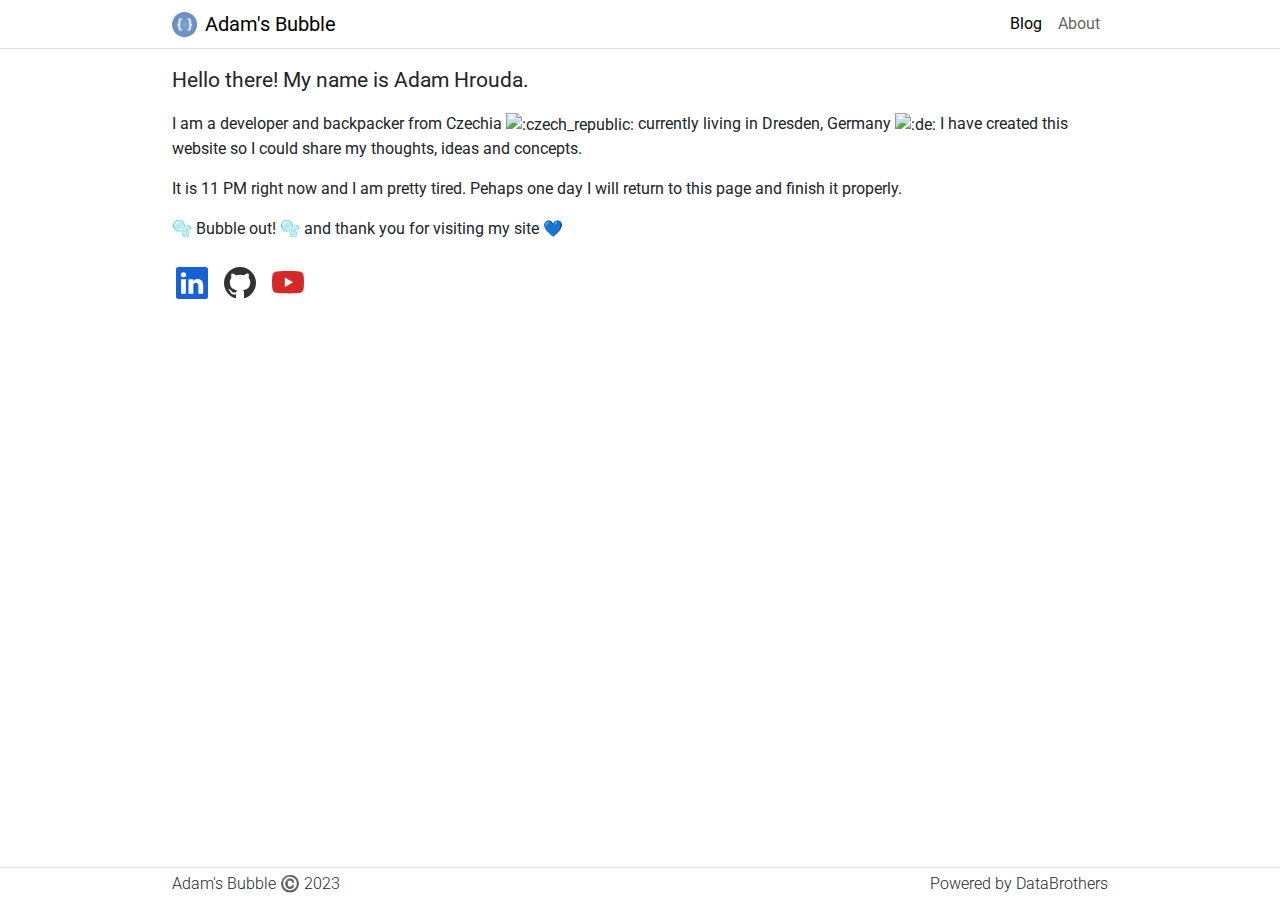
==== about/index.html @ ce734996 "publish" ====
<!DOCTYPE html>
<html lang="en-US" class="h-100">

<head>
    <meta name="viewport" content="width=device-width, initial-scale=1">
    <meta charset="utf-8">
    <title>Adam's Bubble - About</title>
    <link rel="stylesheet" href="/assets/css/main.css">
    <link rel="icon" type="image/x-icon" href="/assets/images/favicon.ico">
    <link type="application/atom+xml" rel="alternate" href="https://adamsbubble.com//feed.xml" title="Adam&apos;s Bubble" />
    <!-- Begin Jekyll SEO tag v2.8.0 -->
<title>About | Adam’s Bubble</title>
<meta name="generator" content="Jekyll v4.3.2" />
<meta property="og:title" content="About" />
<meta name="author" content="Adam Hrouda" />
<meta property="og:locale" content="en_US" />
<link rel="canonical" href="https://adamsbubble.com//about/" />
<meta property="og:url" content="https://adamsbubble.com//about/" />
<meta property="og:site_name" content="Adam’s Bubble" />
<meta property="og:type" content="website" />
<meta name="twitter:card" content="summary" />
<meta property="twitter:title" content="About" />
<script type="application/ld+json">
{"@context":"https://schema.org","@type":"WebSite","author":{"@type":"Person","name":"Adam Hrouda"},"headline":"About","name":"Adam’s Bubble","url":"https://adamsbubble.com//about/"}</script>
<!-- End Jekyll SEO tag -->

    
</head>

<body class="d-flex flex-column h-100"><header>
    <nav class="border-bottom border-1 navbar navbar-expand-sm">
        <div class="container">
            <a class="navbar-brand d-flex gap-2 align-items-center" href="/">
                <img src="/assets/images/logo.png" alt="Logo" width="25" height="25" class="d-inline-block rounded align-text-top">
                Adam's Bubble
            </a>
            <button class="navbar-toggler" type="button" data-bs-toggle="collapse" data-bs-target="#navbarSupportedContent" aria-controls="navbarSupportedContent" aria-expanded="false" aria-label="Toggle navigation">
                <span class="navbar-toggler-icon"></span>
            </button>
            <div class="collapse navbar-collapse" id="navbarSupportedContent">
                <ul class="navbar-nav ms-auto mb-2 mb-lg-0">
                    <li class="nav-item">
                        <a class="nav-link active" aria-current="page" href="/">Blog</a>
                    </li>
                    <li class="nav-item">
                        <a class="nav-link" href="/about">About</a>
                    </li>
                </ul>
            </div>
        </div>
    </nav>
</header><main class="container my-3 flex-shrink-0">
        <div class="">
    <p><span style="font-size: 1.3rem">Hello there! <br class="br-sm"> My name is Adam Hrouda. </span></p>

<p>I am a developer and backpacker from Czechia <img class="emoji" title=":czech_republic:" alt=":czech_republic:" src="https://github.githubassets.com/images/icons/emoji/unicode/1f1e8-1f1ff.png" height="20" width="20"> currently living in Dresden, Germany <img class="emoji" title=":de:" alt=":de:" src="https://github.githubassets.com/images/icons/emoji/unicode/1f1e9-1f1ea.png" height="20" width="20"> I have created this website so I could share my thoughts, ideas and concepts.</p>

<p>It is 11 PM right now and I am pretty tired. Pehaps one day I will return to this page and finish it properly.</p>

<p>🫧 Bubble out! 🫧 and thank you for visiting my site 💙</p>

</div>
<div class="d-flex flex-row mt-1 ms-1 gap-3">
    <a class="h1" style="color:  #1662d4;" href="https://www.linkedin.com/in/adam-hrouda-574140175">
    <svg xmlns="http://www.w3.org/2000/svg" width="32" height="32" fill="currentColor" class="bi bi-linkedin" viewbox="0 0 16 16">
        <path d="M0 1.146C0 .513.526 0 1.175 0h13.65C15.474 0 16 .513 16 1.146v13.708c0 .633-.526 1.146-1.175 1.146H1.175C.526 16 0 15.487 0 14.854V1.146zm4.943 12.248V6.169H2.542v7.225h2.401zm-1.2-8.212c.837 0 1.358-.554 1.358-1.248-.015-.709-.52-1.248-1.342-1.248-.822 0-1.359.54-1.359 1.248 0 .694.521 1.248 1.327 1.248h.016zm4.908 8.212V9.359c0-.216.016-.432.08-.586.173-.431.568-.878 1.232-.878.869 0 1.216.662 1.216 1.634v3.865h2.401V9.25c0-2.22-1.184-3.252-2.764-3.252-1.274 0-1.845.7-2.165 1.193v.025h-.016a5.54 5.54 0 0 1 .016-.025V6.169h-2.4c.03.678 0 7.225 0 7.225h2.4z"></path>
    </svg>
</a>


    <a class="h1" style="color:  #333333;" href="https://github.com/hroudaadam">
    <svg xmlns="http://www.w3.org/2000/svg" width="32" height="32" fill="currentColor" class="bi bi-github" viewbox="0 0 16 16">
        <path d="M8 0C3.58 0 0 3.58 0 8c0 3.54 2.29 6.53 5.47 7.59.4.07.55-.17.55-.38 0-.19-.01-.82-.01-1.49-2.01.37-2.53-.49-2.69-.94-.09-.23-.48-.94-.82-1.13-.28-.15-.68-.52-.01-.53.63-.01 1.08.58 1.23.82.72 1.21 1.87.87 2.33.66.07-.52.28-.87.51-1.07-1.78-.2-3.64-.89-3.64-3.95 0-.87.31-1.59.82-2.15-.08-.2-.36-1.02.08-2.12 0 0 .67-.21 2.2.82.64-.18 1.32-.27 2-.27.68 0 1.36.09 2 .27 1.53-1.04 2.2-.82 2.2-.82.44 1.1.16 1.92.08 2.12.51.56.82 1.27.82 2.15 0 3.07-1.87 3.75-3.65 3.95.29.25.54.73.54 1.48 0 1.07-.01 1.93-.01 2.2 0 .21.15.46.55.38A8.012 8.012 0 0 0 16 8c0-4.42-3.58-8-8-8z"></path>
      </svg>
</a>


    <a class="h1" style="color:  #d52929;" href="https://www.youtube.com/channel/UCt7ncWbd8TmBQM3YzZuccQA">
    <svg xmlns="http://www.w3.org/2000/svg" width="32" height="32" fill="currentColor" class="bi bi-youtube" viewbox="0 0 16 16">
        <path d="M8.051 1.999h.089c.822.003 4.987.033 6.11.335a2.01 2.01 0 0 1 1.415 1.42c.101.38.172.883.22 1.402l.01.104.022.26.008.104c.065.914.073 1.77.074 1.957v.075c-.001.194-.01 1.108-.082 2.06l-.008.105-.009.104c-.05.572-.124 1.14-.235 1.558a2.007 2.007 0 0 1-1.415 1.42c-1.16.312-5.569.334-6.18.335h-.142c-.309 0-1.587-.006-2.927-.052l-.17-.006-.087-.004-.171-.007-.171-.007c-1.11-.049-2.167-.128-2.654-.26a2.007 2.007 0 0 1-1.415-1.419c-.111-.417-.185-.986-.235-1.558L.09 9.82l-.008-.104A31.4 31.4 0 0 1 0 7.68v-.123c.002-.215.01-.958.064-1.778l.007-.103.003-.052.008-.104.022-.26.01-.104c.048-.519.119-1.023.22-1.402a2.007 2.007 0 0 1 1.415-1.42c.487-.13 1.544-.21 2.654-.26l.17-.007.172-.006.086-.003.171-.007A99.788 99.788 0 0 1 7.858 2h.193zM6.4 5.209v4.818l4.157-2.408L6.4 5.209z"></path>
      </svg>
</a>


</div>
    </main><footer class="border-top border-1 footer mt-auto py-1">
    <div class="container d-flex justify-content-between">
        <span class="fw-light">Adam's Bubble ©️ 2023</span>
        <a href="https://www.databrothers.cz/" class="fw-light text-decoration-none text-reset">
            Powered by DataBrothers
        </a>
    </div>
</footer><script src="/assets/js/bootstrap.bundle.min.js"></script>
</body>
</html>
---- assets/css/main.css ----
@charset "UTF-8";
/* Custom Variables */
/* $primary: red;  change Bootstrap 5 primary color to red */
@import url("https://fonts.googleapis.com/css2?family=Roboto&display=swap");
.highlight pre {
  padding: 0.25rem 0.5rem;
  background-color: rgba(0, 0, 0, 0.0352941176);
}

.highlight .hll {
  background-color: #ffffcc;
}

.highlight .c {
  color: #008000;
} /* Comment */
.highlight .err {
  border: 1px solid #FF0000;
} /* Error */
.highlight .k {
  color: #0000ff;
} /* Keyword */
.highlight .cm {
  color: #008000;
} /* Comment.Multiline */
.highlight .cp {
  color: #0000ff;
} /* Comment.Preproc */
.highlight .c1 {
  color: #008000;
} /* Comment.Single */
.highlight .cs {
  color: #008000;
} /* Comment.Special */
.highlight .ge {
  font-style: italic;
} /* Generic.Emph */
.highlight .gh {
  font-weight: bold;
} /* Generic.Heading */
.highlight .gp {
  font-weight: bold;
} /* Generic.Prompt */
.highlight .gs {
  font-weight: bold;
} /* Generic.Strong */
.highlight .gu {
  font-weight: bold;
} /* Generic.Subheading */
.highlight .kc {
  color: #0000ff;
} /* Keyword.Constant */
.highlight .kd {
  color: #0000ff;
} /* Keyword.Declaration */
.highlight .kn {
  color: #0000ff;
} /* Keyword.Namespace */
.highlight .kp {
  color: #0000ff;
} /* Keyword.Pseudo */
.highlight .kr {
  color: #0000ff;
} /* Keyword.Reserved */
.highlight .kt {
  color: #2b91af;
} /* Keyword.Type */
.highlight .s {
  color: #a31515;
} /* Literal.String */
.highlight .nc {
  color: #4f56b3;
} /* Name.Class */
.highlight .ow {
  color: #0000ff;
} /* Operator.Word */
.highlight .sb {
  color: #a31515;
} /* Literal.String.Backtick */
.highlight .sc {
  color: #a31515;
} /* Literal.String.Char */
.highlight .sd {
  color: #a31515;
} /* Literal.String.Doc */
.highlight .s2 {
  color: #a31515;
} /* Literal.String.Double */
.highlight .se {
  color: #a31515;
} /* Literal.String.Escape */
.highlight .sh {
  color: #a31515;
} /* Literal.String.Heredoc */
.highlight .si {
  color: #a31515;
} /* Literal.String.Interpol */
.highlight .sx {
  color: #a31515;
} /* Literal.String.Other */
.highlight .sr {
  color: #a31515;
} /* Literal.String.Regex */
.highlight .s1 {
  color: #a31515;
} /* Literal.String.Single */
.highlight .ss {
  color: #a31515;
} /* Literal.String.Symbol */
.highlighter-rouge {
  color: #4f56b3;
  font-size: 1rem;
}

/*!
 * Bootstrap  v5.3.1 (https://getbootstrap.com/)
 * Copyright 2011-2023 The Bootstrap Authors
 * Licensed under MIT (https://github.com/twbs/bootstrap/blob/main/LICENSE)
 */
:root,
[data-bs-theme=light] {
  --bs-blue: #0d6efd;
  --bs-indigo: #6610f2;
  --bs-purple: #6f42c1;
  --bs-pink: #d63384;
  --bs-red: #dc3545;
  --bs-orange: #fd7e14;
  --bs-yellow: #ffc107;
  --bs-green: #198754;
  --bs-teal: #20c997;
  --bs-cyan: #0dcaf0;
  --bs-black: #000;
  --bs-white: #fff;
  --bs-gray: #6c757d;
  --bs-gray-dark: #343a40;
  --bs-gray-100: #f8f9fa;
  --bs-gray-200: #e9ecef;
  --bs-gray-300: #dee2e6;
  --bs-gray-400: #ced4da;
  --bs-gray-500: #adb5bd;
  --bs-gray-600: #6c757d;
  --bs-gray-700: #495057;
  --bs-gray-800: #343a40;
  --bs-gray-900: #212529;
  --bs-primary: #0d6efd;
  --bs-secondary: #6c757d;
  --bs-success: #198754;
  --bs-info: #0dcaf0;
  --bs-warning: #ffc107;
  --bs-danger: #dc3545;
  --bs-light: #f8f9fa;
  --bs-dark: #212529;
  --bs-primary-rgb: 13, 110, 253;
  --bs-secondary-rgb: 108, 117, 125;
  --bs-success-rgb: 25, 135, 84;
  --bs-info-rgb: 13, 202, 240;
  --bs-warning-rgb: 255, 193, 7;
  --bs-danger-rgb: 220, 53, 69;
  --bs-light-rgb: 248, 249, 250;
  --bs-dark-rgb: 33, 37, 41;
  --bs-primary-text-emphasis: #052c65;
  --bs-secondary-text-emphasis: #2b2f32;
  --bs-success-text-emphasis: #0a3622;
  --bs-info-text-emphasis: #055160;
  --bs-warning-text-emphasis: #664d03;
  --bs-danger-text-emphasis: #58151c;
  --bs-light-text-emphasis: #495057;
  --bs-dark-text-emphasis: #495057;
  --bs-primary-bg-subtle: #cfe2ff;
  --bs-secondary-bg-subtle: #e2e3e5;
  --bs-success-bg-subtle: #d1e7dd;
  --bs-info-bg-subtle: #cff4fc;
  --bs-warning-bg-subtle: #fff3cd;
  --bs-danger-bg-subtle: #f8d7da;
  --bs-light-bg-subtle: #fcfcfd;
  --bs-dark-bg-subtle: #ced4da;
  --bs-primary-border-subtle: #9ec5fe;
  --bs-secondary-border-subtle: #c4c8cb;
  --bs-success-border-subtle: #a3cfbb;
  --bs-info-border-subtle: #9eeaf9;
  --bs-warning-border-subtle: #ffe69c;
  --bs-danger-border-subtle: #f1aeb5;
  --bs-light-border-subtle: #e9ecef;
  --bs-dark-border-subtle: #adb5bd;
  --bs-white-rgb: 255, 255, 255;
  --bs-black-rgb: 0, 0, 0;
  --bs-font-sans-serif: system-ui, -apple-system, "Segoe UI", Roboto, "Helvetica Neue", "Noto Sans", "Liberation Sans", Arial, sans-serif, "Apple Color Emoji", "Segoe UI Emoji", "Segoe UI Symbol", "Noto Color Emoji";
  --bs-font-monospace: SFMono-Regular, Menlo, Monaco, Consolas, "Liberation Mono", "Courier New", monospace;
  --bs-gradient: linear-gradient(180deg, rgba(255, 255, 255, 0.15), rgba(255, 255, 255, 0));
  --bs-body-font-family: "Roboto", sans-serif;
  --bs-body-font-size: 1rem;
  --bs-body-font-weight: 400;
  --bs-body-line-height: 1.5;
  --bs-body-color: #212529;
  --bs-body-color-rgb: 33, 37, 41;
  --bs-body-bg: #fff;
  --bs-body-bg-rgb: 255, 255, 255;
  --bs-emphasis-color: #000;
  --bs-emphasis-color-rgb: 0, 0, 0;
  --bs-secondary-color: rgba(33, 37, 41, 0.75);
  --bs-secondary-color-rgb: 33, 37, 41;
  --bs-secondary-bg: #e9ecef;
  --bs-secondary-bg-rgb: 233, 236, 239;
  --bs-tertiary-color: rgba(33, 37, 41, 0.5);
  --bs-tertiary-color-rgb: 33, 37, 41;
  --bs-tertiary-bg: #f8f9fa;
  --bs-tertiary-bg-rgb: 248, 249, 250;
  --bs-heading-color: inherit;
  --bs-link-color: #0d6efd;
  --bs-link-color-rgb: 13, 110, 253;
  --bs-link-decoration: underline;
  --bs-link-hover-color: #0a58ca;
  --bs-link-hover-color-rgb: 10, 88, 202;
  --bs-code-color: #d63384;
  --bs-highlight-bg: #fff3cd;
  --bs-border-width: 1px;
  --bs-border-style: solid;
  --bs-border-color: #dee2e6;
  --bs-border-color-translucent: rgba(0, 0, 0, 0.175);
  --bs-border-radius: 0.375rem;
  --bs-border-radius-sm: 0.25rem;
  --bs-border-radius-lg: 0.5rem;
  --bs-border-radius-xl: 1rem;
  --bs-border-radius-xxl: 2rem;
  --bs-border-radius-2xl: var(--bs-border-radius-xxl);
  --bs-border-radius-pill: 50rem;
  --bs-box-shadow: 0 0.5rem 1rem rgba(0, 0, 0, 0.15);
  --bs-box-shadow-sm: 0 0.125rem 0.25rem rgba(0, 0, 0, 0.075);
  --bs-box-shadow-lg: 0 1rem 3rem rgba(0, 0, 0, 0.175);
  --bs-box-shadow-inset: inset 0 1px 2px rgba(0, 0, 0, 0.075);
  --bs-focus-ring-width: 0.25rem;
  --bs-focus-ring-opacity: 0.25;
  --bs-focus-ring-color: rgba(13, 110, 253, 0.25);
  --bs-form-valid-color: #198754;
  --bs-form-valid-border-color: #198754;
  --bs-form-invalid-color: #dc3545;
  --bs-form-invalid-border-color: #dc3545;
}

[data-bs-theme=dark] {
  color-scheme: dark;
  --bs-body-color: #dee2e6;
  --bs-body-color-rgb: 222, 226, 230;
  --bs-body-bg: #212529;
  --bs-body-bg-rgb: 33, 37, 41;
  --bs-emphasis-color: #fff;
  --bs-emphasis-color-rgb: 255, 255, 255;
  --bs-secondary-color: rgba(222, 226, 230, 0.75);
  --bs-secondary-color-rgb: 222, 226, 230;
  --bs-secondary-bg: #343a40;
  --bs-secondary-bg-rgb: 52, 58, 64;
  --bs-tertiary-color: rgba(222, 226, 230, 0.5);
  --bs-tertiary-color-rgb: 222, 226, 230;
  --bs-tertiary-bg: #2b3035;
  --bs-tertiary-bg-rgb: 43, 48, 53;
  --bs-primary-text-emphasis: #6ea8fe;
  --bs-secondary-text-emphasis: #a7acb1;
  --bs-success-text-emphasis: #75b798;
  --bs-info-text-emphasis: #6edff6;
  --bs-warning-text-emphasis: #ffda6a;
  --bs-danger-text-emphasis: #ea868f;
  --bs-light-text-emphasis: #f8f9fa;
  --bs-dark-text-emphasis: #dee2e6;
  --bs-primary-bg-subtle: #031633;
  --bs-secondary-bg-subtle: #161719;
  --bs-success-bg-subtle: #051b11;
  --bs-info-bg-subtle: #032830;
  --bs-warning-bg-subtle: #332701;
  --bs-danger-bg-subtle: #2c0b0e;
  --bs-light-bg-subtle: #343a40;
  --bs-dark-bg-subtle: #1a1d20;
  --bs-primary-border-subtle: #084298;
  --bs-secondary-border-subtle: #41464b;
  --bs-success-border-subtle: #0f5132;
  --bs-info-border-subtle: #087990;
  --bs-warning-border-subtle: #997404;
  --bs-danger-border-subtle: #842029;
  --bs-light-border-subtle: #495057;
  --bs-dark-border-subtle: #343a40;
  --bs-heading-color: inherit;
  --bs-link-color: #6ea8fe;
  --bs-link-hover-color: #8bb9fe;
  --bs-link-color-rgb: 110, 168, 254;
  --bs-link-hover-color-rgb: 139, 185, 254;
  --bs-code-color: #e685b5;
  --bs-border-color: #495057;
  --bs-border-color-translucent: rgba(255, 255, 255, 0.15);
  --bs-form-valid-color: #75b798;
  --bs-form-valid-border-color: #75b798;
  --bs-form-invalid-color: #ea868f;
  --bs-form-invalid-border-color: #ea868f;
}

*,
*::before,
*::after {
  box-sizing: border-box;
}

@media (prefers-reduced-motion: no-preference) {
  :root {
    scroll-behavior: smooth;
  }
}

body {
  margin: 0;
  font-family: var(--bs-body-font-family);
  font-size: var(--bs-body-font-size);
  font-weight: var(--bs-body-font-weight);
  line-height: var(--bs-body-line-height);
  color: var(--bs-body-color);
  text-align: var(--bs-body-text-align);
  background-color: var(--bs-body-bg);
  -webkit-text-size-adjust: 100%;
  -webkit-tap-highlight-color: rgba(0, 0, 0, 0);
}

hr {
  margin: 1rem 0;
  color: inherit;
  border: 0;
  border-top: var(--bs-border-width) solid;
  opacity: 0.25;
}

h6, .h6, h5, .h5, h4, .h4, h3, .h3, h2, .h2, h1, .h1 {
  margin-top: 0;
  margin-bottom: 0.5rem;
  font-weight: 500;
  line-height: 1.2;
  color: var(--bs-heading-color);
}

h1, .h1 {
  font-size: calc(1.375rem + 1.5vw);
}
@media (min-width: 1200px) {
  h1, .h1 {
    font-size: 2.5rem;
  }
}

h2, .h2 {
  font-size: calc(1.325rem + 0.9vw);
}
@media (min-width: 1200px) {
  h2, .h2 {
    font-size: 2rem;
  }
}

h3, .h3 {
  font-size: calc(1.3rem + 0.6vw);
}
@media (min-width: 1200px) {
  h3, .h3 {
    font-size: 1.75rem;
  }
}

h4, .h4 {
  font-size: calc(1.275rem + 0.3vw);
}
@media (min-width: 1200px) {
  h4, .h4 {
    font-size: 1.5rem;
  }
}

h5, .h5 {
  font-size: 1.25rem;
}

h6, .h6 {
  font-size: 1rem;
}

p {
  margin-top: 0;
  margin-bottom: 1rem;
}

abbr[title] {
  text-decoration: underline dotted;
  cursor: help;
  text-decoration-skip-ink: none;
}

address {
  margin-bottom: 1rem;
  font-style: normal;
  line-height: inherit;
}

ol,
ul {
  padding-left: 2rem;
}

ol,
ul,
dl {
  margin-top: 0;
  margin-bottom: 1rem;
}

ol ol,
ul ul,
ol ul,
ul ol {
  margin-bottom: 0;
}

dt {
  font-weight: 700;
}

dd {
  margin-bottom: 0.5rem;
  margin-left: 0;
}

blockquote {
  margin: 0 0 1rem;
}

b,
strong {
  font-weight: bolder;
}

small, .small {
  font-size: 0.875em;
}

mark, .mark {
  padding: 0.1875em;
  background-color: var(--bs-highlight-bg);
}

sub,
sup {
  position: relative;
  font-size: 0.75em;
  line-height: 0;
  vertical-align: baseline;
}

sub {
  bottom: -0.25em;
}

sup {
  top: -0.5em;
}

a {
  color: rgba(var(--bs-link-color-rgb), var(--bs-link-opacity, 1));
  text-decoration: underline;
}
a:hover {
  --bs-link-color-rgb: var(--bs-link-hover-color-rgb);
}

a:not([href]):not([class]), a:not([href]):not([class]):hover {
  color: inherit;
  text-decoration: none;
}

pre,
code,
kbd,
samp {
  font-family: var(--bs-font-monospace);
  font-size: 1em;
}

pre {
  display: block;
  margin-top: 0;
  margin-bottom: 1rem;
  overflow: auto;
  font-size: 0.875em;
}
pre code {
  font-size: inherit;
  color: inherit;
  word-break: normal;
}

code {
  font-size: 0.875em;
  color: var(--bs-code-color);
  word-wrap: break-word;
}
a > code {
  color: inherit;
}

kbd {
  padding: 0.1875rem 0.375rem;
  font-size: 0.875em;
  color: var(--bs-body-bg);
  background-color: var(--bs-body-color);
  border-radius: 0.25rem;
}
kbd kbd {
  padding: 0;
  font-size: 1em;
}

figure {
  margin: 0 0 1rem;
}

img,
svg {
  vertical-align: middle;
}

table {
  caption-side: bottom;
  border-collapse: collapse;
}

caption {
  padding-top: 0.5rem;
  padding-bottom: 0.5rem;
  color: var(--bs-secondary-color);
  text-align: left;
}

th {
  text-align: inherit;
  text-align: -webkit-match-parent;
}

thead,
tbody,
tfoot,
tr,
td,
th {
  border-color: inherit;
  border-style: solid;
  border-width: 0;
}

label {
  display: inline-block;
}

button {
  border-radius: 0;
}

button:focus:not(:focus-visible) {
  outline: 0;
}

input,
button,
select,
optgroup,
textarea {
  margin: 0;
  font-family: inherit;
  font-size: inherit;
  line-height: inherit;
}

button,
select {
  text-transform: none;
}

[role=button] {
  cursor: pointer;
}

select {
  word-wrap: normal;
}
select:disabled {
  opacity: 1;
}

[list]:not([type=date]):not([type=datetime-local]):not([type=month]):not([type=week]):not([type=time])::-webkit-calendar-picker-indicator {
  display: none !important;
}

button,
[type=button],
[type=reset],
[type=submit] {
  -webkit-appearance: button;
}
button:not(:disabled),
[type=button]:not(:disabled),
[type=reset]:not(:disabled),
[type=submit]:not(:disabled) {
  cursor: pointer;
}

::-moz-focus-inner {
  padding: 0;
  border-style: none;
}

textarea {
  resize: vertical;
}

fieldset {
  min-width: 0;
  padding: 0;
  margin: 0;
  border: 0;
}

legend {
  float: left;
  width: 100%;
  padding: 0;
  margin-bottom: 0.5rem;
  font-size: calc(1.275rem + 0.3vw);
  line-height: inherit;
}
@media (min-width: 1200px) {
  legend {
    font-size: 1.5rem;
  }
}
legend + * {
  clear: left;
}

::-webkit-datetime-edit-fields-wrapper,
::-webkit-datetime-edit-text,
::-webkit-datetime-edit-minute,
::-webkit-datetime-edit-hour-field,
::-webkit-datetime-edit-day-field,
::-webkit-datetime-edit-month-field,
::-webkit-datetime-edit-year-field {
  padding: 0;
}

::-webkit-inner-spin-button {
  height: auto;
}

[type=search] {
  -webkit-appearance: textfield;
  outline-offset: -2px;
}

/* rtl:raw:
[type="tel"],
[type="url"],
[type="email"],
[type="number"] {
  direction: ltr;
}
*/
::-webkit-search-decoration {
  -webkit-appearance: none;
}

::-webkit-color-swatch-wrapper {
  padding: 0;
}

::file-selector-button {
  font: inherit;
  -webkit-appearance: button;
}

output {
  display: inline-block;
}

iframe {
  border: 0;
}

summary {
  display: list-item;
  cursor: pointer;
}

progress {
  vertical-align: baseline;
}

[hidden] {
  display: none !important;
}

.lead {
  font-size: 1.25rem;
  font-weight: 300;
}

.display-1 {
  font-size: calc(1.625rem + 4.5vw);
  font-weight: 300;
  line-height: 1.2;
}
@media (min-width: 1200px) {
  .display-1 {
    font-size: 5rem;
  }
}

.display-2 {
  font-size: calc(1.575rem + 3.9vw);
  font-weight: 300;
  line-height: 1.2;
}
@media (min-width: 1200px) {
  .display-2 {
    font-size: 4.5rem;
  }
}

.display-3 {
  font-size: calc(1.525rem + 3.3vw);
  font-weight: 300;
  line-height: 1.2;
}
@media (min-width: 1200px) {
  .display-3 {
    font-size: 4rem;
  }
}

.display-4 {
  font-size: calc(1.475rem + 2.7vw);
  font-weight: 300;
  line-height: 1.2;
}
@media (min-width: 1200px) {
  .display-4 {
    font-size: 3.5rem;
  }
}

.display-5 {
  font-size: calc(1.425rem + 2.1vw);
  font-weight: 300;
  line-height: 1.2;
}
@media (min-width: 1200px) {
  .display-5 {
    font-size: 3rem;
  }
}

.display-6 {
  font-size: calc(1.375rem + 1.5vw);
  font-weight: 300;
  line-height: 1.2;
}
@media (min-width: 1200px) {
  .display-6 {
    font-size: 2.5rem;
  }
}

.list-unstyled {
  padding-left: 0;
  list-style: none;
}

.list-inline {
  padding-left: 0;
  list-style: none;
}

.list-inline-item {
  display: inline-block;
}
.list-inline-item:not(:last-child) {
  margin-right: 0.5rem;
}

.initialism {
  font-size: 0.875em;
  text-transform: uppercase;
}

.blockquote {
  margin-bottom: 1rem;
  font-size: 1.25rem;
}
.blockquote > :last-child {
  margin-bottom: 0;
}

.blockquote-footer {
  margin-top: -1rem;
  margin-bottom: 1rem;
  font-size: 0.875em;
  color: #6c757d;
}
.blockquote-footer::before {
  content: "— ";
}

.img-fluid {
  max-width: 100%;
  height: auto;
}

.img-thumbnail {
  padding: 0.25rem;
  background-color: var(--bs-body-bg);
  border: var(--bs-border-width) solid var(--bs-border-color);
  border-radius: var(--bs-border-radius);
  max-width: 100%;
  height: auto;
}

.figure {
  display: inline-block;
}

.figure-img {
  margin-bottom: 0.5rem;
  line-height: 1;
}

.figure-caption {
  font-size: 0.875em;
  color: var(--bs-secondary-color);
}

.container,
.container-fluid,
.container-lg,
.container-md,
.container-sm {
  --bs-gutter-x: 1.5rem;
  --bs-gutter-y: 0;
  width: 100%;
  padding-right: calc(var(--bs-gutter-x) * 0.5);
  padding-left: calc(var(--bs-gutter-x) * 0.5);
  margin-right: auto;
  margin-left: auto;
}

@media (min-width: 576px) {
  .container-sm, .container {
    max-width: 540px;
  }
}
@media (min-width: 768px) {
  .container-md, .container-sm, .container {
    max-width: 720px;
  }
}
@media (min-width: 992px) {
  .container-lg, .container-md, .container-sm, .container {
    max-width: 960px;
  }
}
:root {
  --bs-breakpoint-xs: 0;
  --bs-breakpoint-sm: 576px;
  --bs-breakpoint-md: 768px;
  --bs-breakpoint-lg: 992px;
  --bs-breakpoint-xl: 1200px;
  --bs-breakpoint-xxl: 1400px;
}

.row {
  --bs-gutter-x: 1.5rem;
  --bs-gutter-y: 0;
  display: flex;
  flex-wrap: wrap;
  margin-top: calc(-1 * var(--bs-gutter-y));
  margin-right: calc(-0.5 * var(--bs-gutter-x));
  margin-left: calc(-0.5 * var(--bs-gutter-x));
}
.row > * {
  flex-shrink: 0;
  width: 100%;
  max-width: 100%;
  padding-right: calc(var(--bs-gutter-x) * 0.5);
  padding-left: calc(var(--bs-gutter-x) * 0.5);
  margin-top: var(--bs-gutter-y);
}

.col {
  flex: 1 0 0%;
}

.row-cols-auto > * {
  flex: 0 0 auto;
  width: auto;
}

.row-cols-1 > * {
  flex: 0 0 auto;
  width: 100%;
}

.row-cols-2 > * {
  flex: 0 0 auto;
  width: 50%;
}

.row-cols-3 > * {
  flex: 0 0 auto;
  width: 33.3333333333%;
}

.row-cols-4 > * {
  flex: 0 0 auto;
  width: 25%;
}

.row-cols-5 > * {
  flex: 0 0 auto;
  width: 20%;
}

.row-cols-6 > * {
  flex: 0 0 auto;
  width: 16.6666666667%;
}

.col-auto {
  flex: 0 0 auto;
  width: auto;
}

.col-1 {
  flex: 0 0 auto;
  width: 8.33333333%;
}

.col-2 {
  flex: 0 0 auto;
  width: 16.66666667%;
}

.col-3 {
  flex: 0 0 auto;
  width: 25%;
}

.col-4 {
  flex: 0 0 auto;
  width: 33.33333333%;
}

.col-5 {
  flex: 0 0 auto;
  width: 41.66666667%;
}

.col-6 {
  flex: 0 0 auto;
  width: 50%;
}

.col-7 {
  flex: 0 0 auto;
  width: 58.33333333%;
}

.col-8 {
  flex: 0 0 auto;
  width: 66.66666667%;
}

.col-9 {
  flex: 0 0 auto;
  width: 75%;
}

.col-10 {
  flex: 0 0 auto;
  width: 83.33333333%;
}

.col-11 {
  flex: 0 0 auto;
  width: 91.66666667%;
}

.col-12 {
  flex: 0 0 auto;
  width: 100%;
}

.offset-1 {
  margin-left: 8.33333333%;
}

.offset-2 {
  margin-left: 16.66666667%;
}

.offset-3 {
  margin-left: 25%;
}

.offset-4 {
  margin-left: 33.33333333%;
}

.offset-5 {
  margin-left: 41.66666667%;
}

.offset-6 {
  margin-left: 50%;
}

.offset-7 {
  margin-left: 58.33333333%;
}

.offset-8 {
  margin-left: 66.66666667%;
}

.offset-9 {
  margin-left: 75%;
}

.offset-10 {
  margin-left: 83.33333333%;
}

.offset-11 {
  margin-left: 91.66666667%;
}

.g-0,
.gx-0 {
  --bs-gutter-x: 0;
}

.g-0,
.gy-0 {
  --bs-gutter-y: 0;
}

.g-1,
.gx-1 {
  --bs-gutter-x: 0.25rem;
}

.g-1,
.gy-1 {
  --bs-gutter-y: 0.25rem;
}

.g-2,
.gx-2 {
  --bs-gutter-x: 0.5rem;
}

.g-2,
.gy-2 {
  --bs-gutter-y: 0.5rem;
}

.g-3,
.gx-3 {
  --bs-gutter-x: 1rem;
}

.g-3,
.gy-3 {
  --bs-gutter-y: 1rem;
}

.g-4,
.gx-4 {
  --bs-gutter-x: 1.5rem;
}

.g-4,
.gy-4 {
  --bs-gutter-y: 1.5rem;
}

.g-5,
.gx-5 {
  --bs-gutter-x: 3rem;
}

.g-5,
.gy-5 {
  --bs-gutter-y: 3rem;
}

@media (min-width: 576px) {
  .col-sm {
    flex: 1 0 0%;
  }
  .row-cols-sm-auto > * {
    flex: 0 0 auto;
    width: auto;
  }
  .row-cols-sm-1 > * {
    flex: 0 0 auto;
    width: 100%;
  }
  .row-cols-sm-2 > * {
    flex: 0 0 auto;
    width: 50%;
  }
  .row-cols-sm-3 > * {
    flex: 0 0 auto;
    width: 33.3333333333%;
  }
  .row-cols-sm-4 > * {
    flex: 0 0 auto;
    width: 25%;
  }
  .row-cols-sm-5 > * {
    flex: 0 0 auto;
    width: 20%;
  }
  .row-cols-sm-6 > * {
    flex: 0 0 auto;
    width: 16.6666666667%;
  }
  .col-sm-auto {
    flex: 0 0 auto;
    width: auto;
  }
  .col-sm-1 {
    flex: 0 0 auto;
    width: 8.33333333%;
  }
  .col-sm-2 {
    flex: 0 0 auto;
    width: 16.66666667%;
  }
  .col-sm-3 {
    flex: 0 0 auto;
    width: 25%;
  }
  .col-sm-4 {
    flex: 0 0 auto;
    width: 33.33333333%;
  }
  .col-sm-5 {
    flex: 0 0 auto;
    width: 41.66666667%;
  }
  .col-sm-6 {
    flex: 0 0 auto;
    width: 50%;
  }
  .col-sm-7 {
    flex: 0 0 auto;
    width: 58.33333333%;
  }
  .col-sm-8 {
    flex: 0 0 auto;
    width: 66.66666667%;
  }
  .col-sm-9 {
    flex: 0 0 auto;
    width: 75%;
  }
  .col-sm-10 {
    flex: 0 0 auto;
    width: 83.33333333%;
  }
  .col-sm-11 {
    flex: 0 0 auto;
    width: 91.66666667%;
  }
  .col-sm-12 {
    flex: 0 0 auto;
    width: 100%;
  }
  .offset-sm-0 {
    margin-left: 0;
  }
  .offset-sm-1 {
    margin-left: 8.33333333%;
  }
  .offset-sm-2 {
    margin-left: 16.66666667%;
  }
  .offset-sm-3 {
    margin-left: 25%;
  }
  .offset-sm-4 {
    margin-left: 33.33333333%;
  }
  .offset-sm-5 {
    margin-left: 41.66666667%;
  }
  .offset-sm-6 {
    margin-left: 50%;
  }
  .offset-sm-7 {
    margin-left: 58.33333333%;
  }
  .offset-sm-8 {
    margin-left: 66.66666667%;
  }
  .offset-sm-9 {
    margin-left: 75%;
  }
  .offset-sm-10 {
    margin-left: 83.33333333%;
  }
  .offset-sm-11 {
    margin-left: 91.66666667%;
  }
  .g-sm-0,
  .gx-sm-0 {
    --bs-gutter-x: 0;
  }
  .g-sm-0,
  .gy-sm-0 {
    --bs-gutter-y: 0;
  }
  .g-sm-1,
  .gx-sm-1 {
    --bs-gutter-x: 0.25rem;
  }
  .g-sm-1,
  .gy-sm-1 {
    --bs-gutter-y: 0.25rem;
  }
  .g-sm-2,
  .gx-sm-2 {
    --bs-gutter-x: 0.5rem;
  }
  .g-sm-2,
  .gy-sm-2 {
    --bs-gutter-y: 0.5rem;
  }
  .g-sm-3,
  .gx-sm-3 {
    --bs-gutter-x: 1rem;
  }
  .g-sm-3,
  .gy-sm-3 {
    --bs-gutter-y: 1rem;
  }
  .g-sm-4,
  .gx-sm-4 {
    --bs-gutter-x: 1.5rem;
  }
  .g-sm-4,
  .gy-sm-4 {
    --bs-gutter-y: 1.5rem;
  }
  .g-sm-5,
  .gx-sm-5 {
    --bs-gutter-x: 3rem;
  }
  .g-sm-5,
  .gy-sm-5 {
    --bs-gutter-y: 3rem;
  }
}
@media (min-width: 768px) {
  .col-md {
    flex: 1 0 0%;
  }
  .row-cols-md-auto > * {
    flex: 0 0 auto;
    width: auto;
  }
  .row-cols-md-1 > * {
    flex: 0 0 auto;
    width: 100%;
  }
  .row-cols-md-2 > * {
    flex: 0 0 auto;
    width: 50%;
  }
  .row-cols-md-3 > * {
    flex: 0 0 auto;
    width: 33.3333333333%;
  }
  .row-cols-md-4 > * {
    flex: 0 0 auto;
    width: 25%;
  }
  .row-cols-md-5 > * {
    flex: 0 0 auto;
    width: 20%;
  }
  .row-cols-md-6 > * {
    flex: 0 0 auto;
    width: 16.6666666667%;
  }
  .col-md-auto {
    flex: 0 0 auto;
    width: auto;
  }
  .col-md-1 {
    flex: 0 0 auto;
    width: 8.33333333%;
  }
  .col-md-2 {
    flex: 0 0 auto;
    width: 16.66666667%;
  }
  .col-md-3 {
    flex: 0 0 auto;
    width: 25%;
  }
  .col-md-4 {
    flex: 0 0 auto;
    width: 33.33333333%;
  }
  .col-md-5 {
    flex: 0 0 auto;
    width: 41.66666667%;
  }
  .col-md-6 {
    flex: 0 0 auto;
    width: 50%;
  }
  .col-md-7 {
    flex: 0 0 auto;
    width: 58.33333333%;
  }
  .col-md-8 {
    flex: 0 0 auto;
    width: 66.66666667%;
  }
  .col-md-9 {
    flex: 0 0 auto;
    width: 75%;
  }
  .col-md-10 {
    flex: 0 0 auto;
    width: 83.33333333%;
  }
  .col-md-11 {
    flex: 0 0 auto;
    width: 91.66666667%;
  }
  .col-md-12 {
    flex: 0 0 auto;
    width: 100%;
  }
  .offset-md-0 {
    margin-left: 0;
  }
  .offset-md-1 {
    margin-left: 8.33333333%;
  }
  .offset-md-2 {
    margin-left: 16.66666667%;
  }
  .offset-md-3 {
    margin-left: 25%;
  }
  .offset-md-4 {
    margin-left: 33.33333333%;
  }
  .offset-md-5 {
    margin-left: 41.66666667%;
  }
  .offset-md-6 {
    margin-left: 50%;
  }
  .offset-md-7 {
    margin-left: 58.33333333%;
  }
  .offset-md-8 {
    margin-left: 66.66666667%;
  }
  .offset-md-9 {
    margin-left: 75%;
  }
  .offset-md-10 {
    margin-left: 83.33333333%;
  }
  .offset-md-11 {
    margin-left: 91.66666667%;
  }
  .g-md-0,
  .gx-md-0 {
    --bs-gutter-x: 0;
  }
  .g-md-0,
  .gy-md-0 {
    --bs-gutter-y: 0;
  }
  .g-md-1,
  .gx-md-1 {
    --bs-gutter-x: 0.25rem;
  }
  .g-md-1,
  .gy-md-1 {
    --bs-gutter-y: 0.25rem;
  }
  .g-md-2,
  .gx-md-2 {
    --bs-gutter-x: 0.5rem;
  }
  .g-md-2,
  .gy-md-2 {
    --bs-gutter-y: 0.5rem;
  }
  .g-md-3,
  .gx-md-3 {
    --bs-gutter-x: 1rem;
  }
  .g-md-3,
  .gy-md-3 {
    --bs-gutter-y: 1rem;
  }
  .g-md-4,
  .gx-md-4 {
    --bs-gutter-x: 1.5rem;
  }
  .g-md-4,
  .gy-md-4 {
    --bs-gutter-y: 1.5rem;
  }
  .g-md-5,
  .gx-md-5 {
    --bs-gutter-x: 3rem;
  }
  .g-md-5,
  .gy-md-5 {
    --bs-gutter-y: 3rem;
  }
}
@media (min-width: 992px) {
  .col-lg {
    flex: 1 0 0%;
  }
  .row-cols-lg-auto > * {
    flex: 0 0 auto;
    width: auto;
  }
  .row-cols-lg-1 > * {
    flex: 0 0 auto;
    width: 100%;
  }
  .row-cols-lg-2 > * {
    flex: 0 0 auto;
    width: 50%;
  }
  .row-cols-lg-3 > * {
    flex: 0 0 auto;
    width: 33.3333333333%;
  }
  .row-cols-lg-4 > * {
    flex: 0 0 auto;
    width: 25%;
  }
  .row-cols-lg-5 > * {
    flex: 0 0 auto;
    width: 20%;
  }
  .row-cols-lg-6 > * {
    flex: 0 0 auto;
    width: 16.6666666667%;
  }
  .col-lg-auto {
    flex: 0 0 auto;
    width: auto;
  }
  .col-lg-1 {
    flex: 0 0 auto;
    width: 8.33333333%;
  }
  .col-lg-2 {
    flex: 0 0 auto;
    width: 16.66666667%;
  }
  .col-lg-3 {
    flex: 0 0 auto;
    width: 25%;
  }
  .col-lg-4 {
    flex: 0 0 auto;
    width: 33.33333333%;
  }
  .col-lg-5 {
    flex: 0 0 auto;
    width: 41.66666667%;
  }
  .col-lg-6 {
    flex: 0 0 auto;
    width: 50%;
  }
  .col-lg-7 {
    flex: 0 0 auto;
    width: 58.33333333%;
  }
  .col-lg-8 {
    flex: 0 0 auto;
    width: 66.66666667%;
  }
  .col-lg-9 {
    flex: 0 0 auto;
    width: 75%;
  }
  .col-lg-10 {
    flex: 0 0 auto;
    width: 83.33333333%;
  }
  .col-lg-11 {
    flex: 0 0 auto;
    width: 91.66666667%;
  }
  .col-lg-12 {
    flex: 0 0 auto;
    width: 100%;
  }
  .offset-lg-0 {
    margin-left: 0;
  }
  .offset-lg-1 {
    margin-left: 8.33333333%;
  }
  .offset-lg-2 {
    margin-left: 16.66666667%;
  }
  .offset-lg-3 {
    margin-left: 25%;
  }
  .offset-lg-4 {
    margin-left: 33.33333333%;
  }
  .offset-lg-5 {
    margin-left: 41.66666667%;
  }
  .offset-lg-6 {
    margin-left: 50%;
  }
  .offset-lg-7 {
    margin-left: 58.33333333%;
  }
  .offset-lg-8 {
    margin-left: 66.66666667%;
  }
  .offset-lg-9 {
    margin-left: 75%;
  }
  .offset-lg-10 {
    margin-left: 83.33333333%;
  }
  .offset-lg-11 {
    margin-left: 91.66666667%;
  }
  .g-lg-0,
  .gx-lg-0 {
    --bs-gutter-x: 0;
  }
  .g-lg-0,
  .gy-lg-0 {
    --bs-gutter-y: 0;
  }
  .g-lg-1,
  .gx-lg-1 {
    --bs-gutter-x: 0.25rem;
  }
  .g-lg-1,
  .gy-lg-1 {
    --bs-gutter-y: 0.25rem;
  }
  .g-lg-2,
  .gx-lg-2 {
    --bs-gutter-x: 0.5rem;
  }
  .g-lg-2,
  .gy-lg-2 {
    --bs-gutter-y: 0.5rem;
  }
  .g-lg-3,
  .gx-lg-3 {
    --bs-gutter-x: 1rem;
  }
  .g-lg-3,
  .gy-lg-3 {
    --bs-gutter-y: 1rem;
  }
  .g-lg-4,
  .gx-lg-4 {
    --bs-gutter-x: 1.5rem;
  }
  .g-lg-4,
  .gy-lg-4 {
    --bs-gutter-y: 1.5rem;
  }
  .g-lg-5,
  .gx-lg-5 {
    --bs-gutter-x: 3rem;
  }
  .g-lg-5,
  .gy-lg-5 {
    --bs-gutter-y: 3rem;
  }
}
@media (min-width: 1200px) {
  .col-xl {
    flex: 1 0 0%;
  }
  .row-cols-xl-auto > * {
    flex: 0 0 auto;
    width: auto;
  }
  .row-cols-xl-1 > * {
    flex: 0 0 auto;
    width: 100%;
  }
  .row-cols-xl-2 > * {
    flex: 0 0 auto;
    width: 50%;
  }
  .row-cols-xl-3 > * {
    flex: 0 0 auto;
    width: 33.3333333333%;
  }
  .row-cols-xl-4 > * {
    flex: 0 0 auto;
    width: 25%;
  }
  .row-cols-xl-5 > * {
    flex: 0 0 auto;
    width: 20%;
  }
  .row-cols-xl-6 > * {
    flex: 0 0 auto;
    width: 16.6666666667%;
  }
  .col-xl-auto {
    flex: 0 0 auto;
    width: auto;
  }
  .col-xl-1 {
    flex: 0 0 auto;
    width: 8.33333333%;
  }
  .col-xl-2 {
    flex: 0 0 auto;
    width: 16.66666667%;
  }
  .col-xl-3 {
    flex: 0 0 auto;
    width: 25%;
  }
  .col-xl-4 {
    flex: 0 0 auto;
    width: 33.33333333%;
  }
  .col-xl-5 {
    flex: 0 0 auto;
    width: 41.66666667%;
  }
  .col-xl-6 {
    flex: 0 0 auto;
    width: 50%;
  }
  .col-xl-7 {
    flex: 0 0 auto;
    width: 58.33333333%;
  }
  .col-xl-8 {
    flex: 0 0 auto;
    width: 66.66666667%;
  }
  .col-xl-9 {
    flex: 0 0 auto;
    width: 75%;
  }
  .col-xl-10 {
    flex: 0 0 auto;
    width: 83.33333333%;
  }
  .col-xl-11 {
    flex: 0 0 auto;
    width: 91.66666667%;
  }
  .col-xl-12 {
    flex: 0 0 auto;
    width: 100%;
  }
  .offset-xl-0 {
    margin-left: 0;
  }
  .offset-xl-1 {
    margin-left: 8.33333333%;
  }
  .offset-xl-2 {
    margin-left: 16.66666667%;
  }
  .offset-xl-3 {
    margin-left: 25%;
  }
  .offset-xl-4 {
    margin-left: 33.33333333%;
  }
  .offset-xl-5 {
    margin-left: 41.66666667%;
  }
  .offset-xl-6 {
    margin-left: 50%;
  }
  .offset-xl-7 {
    margin-left: 58.33333333%;
  }
  .offset-xl-8 {
    margin-left: 66.66666667%;
  }
  .offset-xl-9 {
    margin-left: 75%;
  }
  .offset-xl-10 {
    margin-left: 83.33333333%;
  }
  .offset-xl-11 {
    margin-left: 91.66666667%;
  }
  .g-xl-0,
  .gx-xl-0 {
    --bs-gutter-x: 0;
  }
  .g-xl-0,
  .gy-xl-0 {
    --bs-gutter-y: 0;
  }
  .g-xl-1,
  .gx-xl-1 {
    --bs-gutter-x: 0.25rem;
  }
  .g-xl-1,
  .gy-xl-1 {
    --bs-gutter-y: 0.25rem;
  }
  .g-xl-2,
  .gx-xl-2 {
    --bs-gutter-x: 0.5rem;
  }
  .g-xl-2,
  .gy-xl-2 {
    --bs-gutter-y: 0.5rem;
  }
  .g-xl-3,
  .gx-xl-3 {
    --bs-gutter-x: 1rem;
  }
  .g-xl-3,
  .gy-xl-3 {
    --bs-gutter-y: 1rem;
  }
  .g-xl-4,
  .gx-xl-4 {
    --bs-gutter-x: 1.5rem;
  }
  .g-xl-4,
  .gy-xl-4 {
    --bs-gutter-y: 1.5rem;
  }
  .g-xl-5,
  .gx-xl-5 {
    --bs-gutter-x: 3rem;
  }
  .g-xl-5,
  .gy-xl-5 {
    --bs-gutter-y: 3rem;
  }
}
@media (min-width: 1400px) {
  .col-xxl {
    flex: 1 0 0%;
  }
  .row-cols-xxl-auto > * {
    flex: 0 0 auto;
    width: auto;
  }
  .row-cols-xxl-1 > * {
    flex: 0 0 auto;
    width: 100%;
  }
  .row-cols-xxl-2 > * {
    flex: 0 0 auto;
    width: 50%;
  }
  .row-cols-xxl-3 > * {
    flex: 0 0 auto;
    width: 33.3333333333%;
  }
  .row-cols-xxl-4 > * {
    flex: 0 0 auto;
    width: 25%;
  }
  .row-cols-xxl-5 > * {
    flex: 0 0 auto;
    width: 20%;
  }
  .row-cols-xxl-6 > * {
    flex: 0 0 auto;
    width: 16.6666666667%;
  }
  .col-xxl-auto {
    flex: 0 0 auto;
    width: auto;
  }
  .col-xxl-1 {
    flex: 0 0 auto;
    width: 8.33333333%;
  }
  .col-xxl-2 {
    flex: 0 0 auto;
    width: 16.66666667%;
  }
  .col-xxl-3 {
    flex: 0 0 auto;
    width: 25%;
  }
  .col-xxl-4 {
    flex: 0 0 auto;
    width: 33.33333333%;
  }
  .col-xxl-5 {
    flex: 0 0 auto;
    width: 41.66666667%;
  }
  .col-xxl-6 {
    flex: 0 0 auto;
    width: 50%;
  }
  .col-xxl-7 {
    flex: 0 0 auto;
    width: 58.33333333%;
  }
  .col-xxl-8 {
    flex: 0 0 auto;
    width: 66.66666667%;
  }
  .col-xxl-9 {
    flex: 0 0 auto;
    width: 75%;
  }
  .col-xxl-10 {
    flex: 0 0 auto;
    width: 83.33333333%;
  }
  .col-xxl-11 {
    flex: 0 0 auto;
    width: 91.66666667%;
  }
  .col-xxl-12 {
    flex: 0 0 auto;
    width: 100%;
  }
  .offset-xxl-0 {
    margin-left: 0;
  }
  .offset-xxl-1 {
    margin-left: 8.33333333%;
  }
  .offset-xxl-2 {
    margin-left: 16.66666667%;
  }
  .offset-xxl-3 {
    margin-left: 25%;
  }
  .offset-xxl-4 {
    margin-left: 33.33333333%;
  }
  .offset-xxl-5 {
    margin-left: 41.66666667%;
  }
  .offset-xxl-6 {
    margin-left: 50%;
  }
  .offset-xxl-7 {
    margin-left: 58.33333333%;
  }
  .offset-xxl-8 {
    margin-left: 66.66666667%;
  }
  .offset-xxl-9 {
    margin-left: 75%;
  }
  .offset-xxl-10 {
    margin-left: 83.33333333%;
  }
  .offset-xxl-11 {
    margin-left: 91.66666667%;
  }
  .g-xxl-0,
  .gx-xxl-0 {
    --bs-gutter-x: 0;
  }
  .g-xxl-0,
  .gy-xxl-0 {
    --bs-gutter-y: 0;
  }
  .g-xxl-1,
  .gx-xxl-1 {
    --bs-gutter-x: 0.25rem;
  }
  .g-xxl-1,
  .gy-xxl-1 {
    --bs-gutter-y: 0.25rem;
  }
  .g-xxl-2,
  .gx-xxl-2 {
    --bs-gutter-x: 0.5rem;
  }
  .g-xxl-2,
  .gy-xxl-2 {
    --bs-gutter-y: 0.5rem;
  }
  .g-xxl-3,
  .gx-xxl-3 {
    --bs-gutter-x: 1rem;
  }
  .g-xxl-3,
  .gy-xxl-3 {
    --bs-gutter-y: 1rem;
  }
  .g-xxl-4,
  .gx-xxl-4 {
    --bs-gutter-x: 1.5rem;
  }
  .g-xxl-4,
  .gy-xxl-4 {
    --bs-gutter-y: 1.5rem;
  }
  .g-xxl-5,
  .gx-xxl-5 {
    --bs-gutter-x: 3rem;
  }
  .g-xxl-5,
  .gy-xxl-5 {
    --bs-gutter-y: 3rem;
  }
}
.table {
  --bs-table-color-type: initial;
  --bs-table-bg-type: initial;
  --bs-table-color-state: initial;
  --bs-table-bg-state: initial;
  --bs-table-color: var(--bs-body-color);
  --bs-table-bg: var(--bs-body-bg);
  --bs-table-border-color: var(--bs-border-color);
  --bs-table-accent-bg: transparent;
  --bs-table-striped-color: var(--bs-body-color);
  --bs-table-striped-bg: rgba(0, 0, 0, 0.05);
  --bs-table-active-color: var(--bs-body-color);
  --bs-table-active-bg: rgba(0, 0, 0, 0.1);
  --bs-table-hover-color: var(--bs-body-color);
  --bs-table-hover-bg: rgba(0, 0, 0, 0.075);
  width: 100%;
  margin-bottom: 1rem;
  vertical-align: top;
  border-color: var(--bs-table-border-color);
}
.table > :not(caption) > * > * {
  padding: 0.5rem 0.5rem;
  color: var(--bs-table-color-state, var(--bs-table-color-type, var(--bs-table-color)));
  background-color: var(--bs-table-bg);
  border-bottom-width: var(--bs-border-width);
  box-shadow: inset 0 0 0 9999px var(--bs-table-bg-state, var(--bs-table-bg-type, var(--bs-table-accent-bg)));
}
.table > tbody {
  vertical-align: inherit;
}
.table > thead {
  vertical-align: bottom;
}

.table-group-divider {
  border-top: calc(var(--bs-border-width) * 2) solid currentcolor;
}

.caption-top {
  caption-side: top;
}

.table-sm > :not(caption) > * > * {
  padding: 0.25rem 0.25rem;
}

.table-bordered > :not(caption) > * {
  border-width: var(--bs-border-width) 0;
}
.table-bordered > :not(caption) > * > * {
  border-width: 0 var(--bs-border-width);
}

.table-borderless > :not(caption) > * > * {
  border-bottom-width: 0;
}
.table-borderless > :not(:first-child) {
  border-top-width: 0;
}

.table-striped > tbody > tr:nth-of-type(odd) > * {
  --bs-table-color-type: var(--bs-table-striped-color);
  --bs-table-bg-type: var(--bs-table-striped-bg);
}

.table-striped-columns > :not(caption) > tr > :nth-child(even) {
  --bs-table-color-type: var(--bs-table-striped-color);
  --bs-table-bg-type: var(--bs-table-striped-bg);
}

.table-active {
  --bs-table-color-state: var(--bs-table-active-color);
  --bs-table-bg-state: var(--bs-table-active-bg);
}

.table-hover > tbody > tr:hover > * {
  --bs-table-color-state: var(--bs-table-hover-color);
  --bs-table-bg-state: var(--bs-table-hover-bg);
}

.table-primary {
  --bs-table-color: #000;
  --bs-table-bg: #cfe2ff;
  --bs-table-border-color: #bacbe6;
  --bs-table-striped-bg: #c5d7f2;
  --bs-table-striped-color: #000;
  --bs-table-active-bg: #bacbe6;
  --bs-table-active-color: #000;
  --bs-table-hover-bg: #bfd1ec;
  --bs-table-hover-color: #000;
  color: var(--bs-table-color);
  border-color: var(--bs-table-border-color);
}

.table-secondary {
  --bs-table-color: #000;
  --bs-table-bg: #e2e3e5;
  --bs-table-border-color: #cbccce;
  --bs-table-striped-bg: #d7d8da;
  --bs-table-striped-color: #000;
  --bs-table-active-bg: #cbccce;
  --bs-table-active-color: #000;
  --bs-table-hover-bg: #d1d2d4;
  --bs-table-hover-color: #000;
  color: var(--bs-table-color);
  border-color: var(--bs-table-border-color);
}

.table-success {
  --bs-table-color: #000;
  --bs-table-bg: #d1e7dd;
  --bs-table-border-color: #bcd0c7;
  --bs-table-striped-bg: #c7dbd2;
  --bs-table-striped-color: #000;
  --bs-table-active-bg: #bcd0c7;
  --bs-table-active-color: #000;
  --bs-table-hover-bg: #c1d6cc;
  --bs-table-hover-color: #000;
  color: var(--bs-table-color);
  border-color: var(--bs-table-border-color);
}

.table-info {
  --bs-table-color: #000;
  --bs-table-bg: #cff4fc;
  --bs-table-border-color: #badce3;
  --bs-table-striped-bg: #c5e8ef;
  --bs-table-striped-color: #000;
  --bs-table-active-bg: #badce3;
  --bs-table-active-color: #000;
  --bs-table-hover-bg: #bfe2e9;
  --bs-table-hover-color: #000;
  color: var(--bs-table-color);
  border-color: var(--bs-table-border-color);
}

.table-warning {
  --bs-table-color: #000;
  --bs-table-bg: #fff3cd;
  --bs-table-border-color: #e6dbb9;
  --bs-table-striped-bg: #f2e7c3;
  --bs-table-striped-color: #000;
  --bs-table-active-bg: #e6dbb9;
  --bs-table-active-color: #000;
  --bs-table-hover-bg: #ece1be;
  --bs-table-hover-color: #000;
  color: var(--bs-table-color);
  border-color: var(--bs-table-border-color);
}

.table-danger {
  --bs-table-color: #000;
  --bs-table-bg: #f8d7da;
  --bs-table-border-color: #dfc2c4;
  --bs-table-striped-bg: #eccccf;
  --bs-table-striped-color: #000;
  --bs-table-active-bg: #dfc2c4;
  --bs-table-active-color: #000;
  --bs-table-hover-bg: #e5c7ca;
  --bs-table-hover-color: #000;
  color: var(--bs-table-color);
  border-color: var(--bs-table-border-color);
}

.table-light {
  --bs-table-color: #000;
  --bs-table-bg: #f8f9fa;
  --bs-table-border-color: #dfe0e1;
  --bs-table-striped-bg: #ecedee;
  --bs-table-striped-color: #000;
  --bs-table-active-bg: #dfe0e1;
  --bs-table-active-color: #000;
  --bs-table-hover-bg: #e5e6e7;
  --bs-table-hover-color: #000;
  color: var(--bs-table-color);
  border-color: var(--bs-table-border-color);
}

.table-dark {
  --bs-table-color: #fff;
  --bs-table-bg: #212529;
  --bs-table-border-color: #373b3e;
  --bs-table-striped-bg: #2c3034;
  --bs-table-striped-color: #fff;
  --bs-table-active-bg: #373b3e;
  --bs-table-active-color: #fff;
  --bs-table-hover-bg: #323539;
  --bs-table-hover-color: #fff;
  color: var(--bs-table-color);
  border-color: var(--bs-table-border-color);
}

.table-responsive {
  overflow-x: auto;
  -webkit-overflow-scrolling: touch;
}

@media (max-width: 575.98px) {
  .table-responsive-sm {
    overflow-x: auto;
    -webkit-overflow-scrolling: touch;
  }
}
@media (max-width: 767.98px) {
  .table-responsive-md {
    overflow-x: auto;
    -webkit-overflow-scrolling: touch;
  }
}
@media (max-width: 991.98px) {
  .table-responsive-lg {
    overflow-x: auto;
    -webkit-overflow-scrolling: touch;
  }
}
@media (max-width: 1199.98px) {
  .table-responsive-xl {
    overflow-x: auto;
    -webkit-overflow-scrolling: touch;
  }
}
@media (max-width: 1399.98px) {
  .table-responsive-xxl {
    overflow-x: auto;
    -webkit-overflow-scrolling: touch;
  }
}
.form-label {
  margin-bottom: 0.5rem;
}

.col-form-label {
  padding-top: calc(0.375rem + var(--bs-border-width));
  padding-bottom: calc(0.375rem + var(--bs-border-width));
  margin-bottom: 0;
  font-size: inherit;
  line-height: 1.5;
}

.col-form-label-lg {
  padding-top: calc(0.5rem + var(--bs-border-width));
  padding-bottom: calc(0.5rem + var(--bs-border-width));
  font-size: 1.25rem;
}

.col-form-label-sm {
  padding-top: calc(0.25rem + var(--bs-border-width));
  padding-bottom: calc(0.25rem + var(--bs-border-width));
  font-size: 0.875rem;
}

.form-text {
  margin-top: 0.25rem;
  font-size: 0.875em;
  color: var(--bs-secondary-color);
}

.form-control {
  display: block;
  width: 100%;
  padding: 0.375rem 0.75rem;
  font-size: 1rem;
  font-weight: 400;
  line-height: 1.5;
  color: var(--bs-body-color);
  appearance: none;
  background-color: var(--bs-body-bg);
  background-clip: padding-box;
  border: var(--bs-border-width) solid var(--bs-border-color);
  border-radius: var(--bs-border-radius);
  transition: border-color 0.15s ease-in-out, box-shadow 0.15s ease-in-out;
}
@media (prefers-reduced-motion: reduce) {
  .form-control {
    transition: none;
  }
}
.form-control[type=file] {
  overflow: hidden;
}
.form-control[type=file]:not(:disabled):not([readonly]) {
  cursor: pointer;
}
.form-control:focus {
  color: var(--bs-body-color);
  background-color: var(--bs-body-bg);
  border-color: #86b7fe;
  outline: 0;
  box-shadow: 0 0 0 0.25rem rgba(13, 110, 253, 0.25);
}
.form-control::-webkit-date-and-time-value {
  min-width: 85px;
  height: 1.5em;
  margin: 0;
}
.form-control::-webkit-datetime-edit {
  display: block;
  padding: 0;
}
.form-control::placeholder {
  color: var(--bs-secondary-color);
  opacity: 1;
}
.form-control:disabled {
  background-color: var(--bs-secondary-bg);
  opacity: 1;
}
.form-control::file-selector-button {
  padding: 0.375rem 0.75rem;
  margin: -0.375rem -0.75rem;
  margin-inline-end: 0.75rem;
  color: var(--bs-body-color);
  background-color: var(--bs-tertiary-bg);
  pointer-events: none;
  border-color: inherit;
  border-style: solid;
  border-width: 0;
  border-inline-end-width: var(--bs-border-width);
  border-radius: 0;
  transition: color 0.15s ease-in-out, background-color 0.15s ease-in-out, border-color 0.15s ease-in-out, box-shadow 0.15s ease-in-out;
}
@media (prefers-reduced-motion: reduce) {
  .form-control::file-selector-button {
    transition: none;
  }
}
.form-control:hover:not(:disabled):not([readonly])::file-selector-button {
  background-color: var(--bs-secondary-bg);
}

.form-control-plaintext {
  display: block;
  width: 100%;
  padding: 0.375rem 0;
  margin-bottom: 0;
  line-height: 1.5;
  color: var(--bs-body-color);
  background-color: transparent;
  border: solid transparent;
  border-width: var(--bs-border-width) 0;
}
.form-control-plaintext:focus {
  outline: 0;
}
.form-control-plaintext.form-control-sm, .form-control-plaintext.form-control-lg {
  padding-right: 0;
  padding-left: 0;
}

.form-control-sm {
  min-height: calc(1.5em + 0.5rem + calc(var(--bs-border-width) * 2));
  padding: 0.25rem 0.5rem;
  font-size: 0.875rem;
  border-radius: var(--bs-border-radius-sm);
}
.form-control-sm::file-selector-button {
  padding: 0.25rem 0.5rem;
  margin: -0.25rem -0.5rem;
  margin-inline-end: 0.5rem;
}

.form-control-lg {
  min-height: calc(1.5em + 1rem + calc(var(--bs-border-width) * 2));
  padding: 0.5rem 1rem;
  font-size: 1.25rem;
  border-radius: var(--bs-border-radius-lg);
}
.form-control-lg::file-selector-button {
  padding: 0.5rem 1rem;
  margin: -0.5rem -1rem;
  margin-inline-end: 1rem;
}

textarea.form-control {
  min-height: calc(1.5em + 0.75rem + calc(var(--bs-border-width) * 2));
}
textarea.form-control-sm {
  min-height: calc(1.5em + 0.5rem + calc(var(--bs-border-width) * 2));
}
textarea.form-control-lg {
  min-height: calc(1.5em + 1rem + calc(var(--bs-border-width) * 2));
}

.form-control-color {
  width: 3rem;
  height: calc(1.5em + 0.75rem + calc(var(--bs-border-width) * 2));
  padding: 0.375rem;
}
.form-control-color:not(:disabled):not([readonly]) {
  cursor: pointer;
}
.form-control-color::-moz-color-swatch {
  border: 0 !important;
  border-radius: var(--bs-border-radius);
}
.form-control-color::-webkit-color-swatch {
  border: 0 !important;
  border-radius: var(--bs-border-radius);
}
.form-control-color.form-control-sm {
  height: calc(1.5em + 0.5rem + calc(var(--bs-border-width) * 2));
}
.form-control-color.form-control-lg {
  height: calc(1.5em + 1rem + calc(var(--bs-border-width) * 2));
}

.form-select {
  --bs-form-select-bg-img: url("data:image/svg+xml,%3csvg xmlns='http://www.w3.org/2000/svg' viewBox='0 0 16 16'%3e%3cpath fill='none' stroke='%23343a40' stroke-linecap='round' stroke-linejoin='round' stroke-width='2' d='m2 5 6 6 6-6'/%3e%3c/svg%3e");
  display: block;
  width: 100%;
  padding: 0.375rem 2.25rem 0.375rem 0.75rem;
  font-size: 1rem;
  font-weight: 400;
  line-height: 1.5;
  color: var(--bs-body-color);
  appearance: none;
  background-color: var(--bs-body-bg);
  background-image: var(--bs-form-select-bg-img), var(--bs-form-select-bg-icon, none);
  background-repeat: no-repeat;
  background-position: right 0.75rem center;
  background-size: 16px 12px;
  border: var(--bs-border-width) solid var(--bs-border-color);
  border-radius: var(--bs-border-radius);
  transition: border-color 0.15s ease-in-out, box-shadow 0.15s ease-in-out;
}
@media (prefers-reduced-motion: reduce) {
  .form-select {
    transition: none;
  }
}
.form-select:focus {
  border-color: #86b7fe;
  outline: 0;
  box-shadow: 0 0 0 0.25rem rgba(13, 110, 253, 0.25);
}
.form-select[multiple], .form-select[size]:not([size="1"]) {
  padding-right: 0.75rem;
  background-image: none;
}
.form-select:disabled {
  background-color: var(--bs-secondary-bg);
}
.form-select:-moz-focusring {
  color: transparent;
  text-shadow: 0 0 0 var(--bs-body-color);
}

.form-select-sm {
  padding-top: 0.25rem;
  padding-bottom: 0.25rem;
  padding-left: 0.5rem;
  font-size: 0.875rem;
  border-radius: var(--bs-border-radius-sm);
}

.form-select-lg {
  padding-top: 0.5rem;
  padding-bottom: 0.5rem;
  padding-left: 1rem;
  font-size: 1.25rem;
  border-radius: var(--bs-border-radius-lg);
}

[data-bs-theme=dark] .form-select {
  --bs-form-select-bg-img: url("data:image/svg+xml,%3csvg xmlns='http://www.w3.org/2000/svg' viewBox='0 0 16 16'%3e%3cpath fill='none' stroke='%23dee2e6' stroke-linecap='round' stroke-linejoin='round' stroke-width='2' d='m2 5 6 6 6-6'/%3e%3c/svg%3e");
}

.form-check {
  display: block;
  min-height: 1.5rem;
  padding-left: 1.5em;
  margin-bottom: 0.125rem;
}
.form-check .form-check-input {
  float: left;
  margin-left: -1.5em;
}

.form-check-reverse {
  padding-right: 1.5em;
  padding-left: 0;
  text-align: right;
}
.form-check-reverse .form-check-input {
  float: right;
  margin-right: -1.5em;
  margin-left: 0;
}

.form-check-input {
  --bs-form-check-bg: var(--bs-body-bg);
  width: 1em;
  height: 1em;
  margin-top: 0.25em;
  vertical-align: top;
  appearance: none;
  background-color: var(--bs-form-check-bg);
  background-image: var(--bs-form-check-bg-image);
  background-repeat: no-repeat;
  background-position: center;
  background-size: contain;
  border: var(--bs-border-width) solid var(--bs-border-color);
  print-color-adjust: exact;
}
.form-check-input[type=checkbox] {
  border-radius: 0.25em;
}
.form-check-input[type=radio] {
  border-radius: 50%;
}
.form-check-input:active {
  filter: brightness(90%);
}
.form-check-input:focus {
  border-color: #86b7fe;
  outline: 0;
  box-shadow: 0 0 0 0.25rem rgba(13, 110, 253, 0.25);
}
.form-check-input:checked {
  background-color: #0d6efd;
  border-color: #0d6efd;
}
.form-check-input:checked[type=checkbox] {
  --bs-form-check-bg-image: url("data:image/svg+xml,%3csvg xmlns='http://www.w3.org/2000/svg' viewBox='0 0 20 20'%3e%3cpath fill='none' stroke='%23fff' stroke-linecap='round' stroke-linejoin='round' stroke-width='3' d='m6 10 3 3 6-6'/%3e%3c/svg%3e");
}
.form-check-input:checked[type=radio] {
  --bs-form-check-bg-image: url("data:image/svg+xml,%3csvg xmlns='http://www.w3.org/2000/svg' viewBox='-4 -4 8 8'%3e%3ccircle r='2' fill='%23fff'/%3e%3c/svg%3e");
}
.form-check-input[type=checkbox]:indeterminate {
  background-color: #0d6efd;
  border-color: #0d6efd;
  --bs-form-check-bg-image: url("data:image/svg+xml,%3csvg xmlns='http://www.w3.org/2000/svg' viewBox='0 0 20 20'%3e%3cpath fill='none' stroke='%23fff' stroke-linecap='round' stroke-linejoin='round' stroke-width='3' d='M6 10h8'/%3e%3c/svg%3e");
}
.form-check-input:disabled {
  pointer-events: none;
  filter: none;
  opacity: 0.5;
}
.form-check-input[disabled] ~ .form-check-label, .form-check-input:disabled ~ .form-check-label {
  cursor: default;
  opacity: 0.5;
}

.form-switch {
  padding-left: 2.5em;
}
.form-switch .form-check-input {
  --bs-form-switch-bg: url("data:image/svg+xml,%3csvg xmlns='http://www.w3.org/2000/svg' viewBox='-4 -4 8 8'%3e%3ccircle r='3' fill='rgba%280, 0, 0, 0.25%29'/%3e%3c/svg%3e");
  width: 2em;
  margin-left: -2.5em;
  background-image: var(--bs-form-switch-bg);
  background-position: left center;
  border-radius: 2em;
  transition: background-position 0.15s ease-in-out;
}
@media (prefers-reduced-motion: reduce) {
  .form-switch .form-check-input {
    transition: none;
  }
}
.form-switch .form-check-input:focus {
  --bs-form-switch-bg: url("data:image/svg+xml,%3csvg xmlns='http://www.w3.org/2000/svg' viewBox='-4 -4 8 8'%3e%3ccircle r='3' fill='%2386b7fe'/%3e%3c/svg%3e");
}
.form-switch .form-check-input:checked {
  background-position: right center;
  --bs-form-switch-bg: url("data:image/svg+xml,%3csvg xmlns='http://www.w3.org/2000/svg' viewBox='-4 -4 8 8'%3e%3ccircle r='3' fill='%23fff'/%3e%3c/svg%3e");
}
.form-switch.form-check-reverse {
  padding-right: 2.5em;
  padding-left: 0;
}
.form-switch.form-check-reverse .form-check-input {
  margin-right: -2.5em;
  margin-left: 0;
}

.form-check-inline {
  display: inline-block;
  margin-right: 1rem;
}

.btn-check {
  position: absolute;
  clip: rect(0, 0, 0, 0);
  pointer-events: none;
}
.btn-check[disabled] + .btn, .btn-check:disabled + .btn {
  pointer-events: none;
  filter: none;
  opacity: 0.65;
}

[data-bs-theme=dark] .form-switch .form-check-input:not(:checked):not(:focus) {
  --bs-form-switch-bg: url("data:image/svg+xml,%3csvg xmlns='http://www.w3.org/2000/svg' viewBox='-4 -4 8 8'%3e%3ccircle r='3' fill='rgba%28255, 255, 255, 0.25%29'/%3e%3c/svg%3e");
}

.form-range {
  width: 100%;
  height: 1.5rem;
  padding: 0;
  appearance: none;
  background-color: transparent;
}
.form-range:focus {
  outline: 0;
}
.form-range:focus::-webkit-slider-thumb {
  box-shadow: 0 0 0 1px #fff, 0 0 0 0.25rem rgba(13, 110, 253, 0.25);
}
.form-range:focus::-moz-range-thumb {
  box-shadow: 0 0 0 1px #fff, 0 0 0 0.25rem rgba(13, 110, 253, 0.25);
}
.form-range::-moz-focus-outer {
  border: 0;
}
.form-range::-webkit-slider-thumb {
  width: 1rem;
  height: 1rem;
  margin-top: -0.25rem;
  appearance: none;
  background-color: #0d6efd;
  border: 0;
  border-radius: 1rem;
  transition: background-color 0.15s ease-in-out, border-color 0.15s ease-in-out, box-shadow 0.15s ease-in-out;
}
@media (prefers-reduced-motion: reduce) {
  .form-range::-webkit-slider-thumb {
    transition: none;
  }
}
.form-range::-webkit-slider-thumb:active {
  background-color: #b6d4fe;
}
.form-range::-webkit-slider-runnable-track {
  width: 100%;
  height: 0.5rem;
  color: transparent;
  cursor: pointer;
  background-color: var(--bs-tertiary-bg);
  border-color: transparent;
  border-radius: 1rem;
}
.form-range::-moz-range-thumb {
  width: 1rem;
  height: 1rem;
  appearance: none;
  background-color: #0d6efd;
  border: 0;
  border-radius: 1rem;
  transition: background-color 0.15s ease-in-out, border-color 0.15s ease-in-out, box-shadow 0.15s ease-in-out;
}
@media (prefers-reduced-motion: reduce) {
  .form-range::-moz-range-thumb {
    transition: none;
  }
}
.form-range::-moz-range-thumb:active {
  background-color: #b6d4fe;
}
.form-range::-moz-range-track {
  width: 100%;
  height: 0.5rem;
  color: transparent;
  cursor: pointer;
  background-color: var(--bs-tertiary-bg);
  border-color: transparent;
  border-radius: 1rem;
}
.form-range:disabled {
  pointer-events: none;
}
.form-range:disabled::-webkit-slider-thumb {
  background-color: var(--bs-secondary-color);
}
.form-range:disabled::-moz-range-thumb {
  background-color: var(--bs-secondary-color);
}

.form-floating {
  position: relative;
}
.form-floating > .form-control,
.form-floating > .form-control-plaintext,
.form-floating > .form-select {
  height: calc(3.5rem + calc(var(--bs-border-width) * 2));
  min-height: calc(3.5rem + calc(var(--bs-border-width) * 2));
  line-height: 1.25;
}
.form-floating > label {
  position: absolute;
  top: 0;
  left: 0;
  z-index: 2;
  height: 100%;
  padding: 1rem 0.75rem;
  overflow: hidden;
  text-align: start;
  text-overflow: ellipsis;
  white-space: nowrap;
  pointer-events: none;
  border: var(--bs-border-width) solid transparent;
  transform-origin: 0 0;
  transition: opacity 0.1s ease-in-out, transform 0.1s ease-in-out;
}
@media (prefers-reduced-motion: reduce) {
  .form-floating > label {
    transition: none;
  }
}
.form-floating > .form-control,
.form-floating > .form-control-plaintext {
  padding: 1rem 0.75rem;
}
.form-floating > .form-control::placeholder,
.form-floating > .form-control-plaintext::placeholder {
  color: transparent;
}
.form-floating > .form-control:focus, .form-floating > .form-control:not(:placeholder-shown),
.form-floating > .form-control-plaintext:focus,
.form-floating > .form-control-plaintext:not(:placeholder-shown) {
  padding-top: 1.625rem;
  padding-bottom: 0.625rem;
}
.form-floating > .form-control:-webkit-autofill,
.form-floating > .form-control-plaintext:-webkit-autofill {
  padding-top: 1.625rem;
  padding-bottom: 0.625rem;
}
.form-floating > .form-select {
  padding-top: 1.625rem;
  padding-bottom: 0.625rem;
}
.form-floating > .form-control:focus ~ label,
.form-floating > .form-control:not(:placeholder-shown) ~ label,
.form-floating > .form-control-plaintext ~ label,
.form-floating > .form-select ~ label {
  color: rgba(var(--bs-body-color-rgb), 0.65);
  transform: scale(0.85) translateY(-0.5rem) translateX(0.15rem);
}
.form-floating > .form-control:focus ~ label::after,
.form-floating > .form-control:not(:placeholder-shown) ~ label::after,
.form-floating > .form-control-plaintext ~ label::after,
.form-floating > .form-select ~ label::after {
  position: absolute;
  inset: 1rem 0.375rem;
  z-index: -1;
  height: 1.5em;
  content: "";
  background-color: var(--bs-body-bg);
  border-radius: var(--bs-border-radius);
}
.form-floating > .form-control:-webkit-autofill ~ label {
  color: rgba(var(--bs-body-color-rgb), 0.65);
  transform: scale(0.85) translateY(-0.5rem) translateX(0.15rem);
}
.form-floating > .form-control-plaintext ~ label {
  border-width: var(--bs-border-width) 0;
}
.form-floating > :disabled ~ label,
.form-floating > .form-control:disabled ~ label {
  color: #6c757d;
}
.form-floating > :disabled ~ label::after,
.form-floating > .form-control:disabled ~ label::after {
  background-color: var(--bs-secondary-bg);
}

.input-group {
  position: relative;
  display: flex;
  flex-wrap: wrap;
  align-items: stretch;
  width: 100%;
}
.input-group > .form-control,
.input-group > .form-select,
.input-group > .form-floating {
  position: relative;
  flex: 1 1 auto;
  width: 1%;
  min-width: 0;
}
.input-group > .form-control:focus,
.input-group > .form-select:focus,
.input-group > .form-floating:focus-within {
  z-index: 5;
}
.input-group .btn {
  position: relative;
  z-index: 2;
}
.input-group .btn:focus {
  z-index: 5;
}

.input-group-text {
  display: flex;
  align-items: center;
  padding: 0.375rem 0.75rem;
  font-size: 1rem;
  font-weight: 400;
  line-height: 1.5;
  color: var(--bs-body-color);
  text-align: center;
  white-space: nowrap;
  background-color: var(--bs-tertiary-bg);
  border: var(--bs-border-width) solid var(--bs-border-color);
  border-radius: var(--bs-border-radius);
}

.input-group-lg > .form-control,
.input-group-lg > .form-select,
.input-group-lg > .input-group-text,
.input-group-lg > .btn {
  padding: 0.5rem 1rem;
  font-size: 1.25rem;
  border-radius: var(--bs-border-radius-lg);
}

.input-group-sm > .form-control,
.input-group-sm > .form-select,
.input-group-sm > .input-group-text,
.input-group-sm > .btn {
  padding: 0.25rem 0.5rem;
  font-size: 0.875rem;
  border-radius: var(--bs-border-radius-sm);
}

.input-group-lg > .form-select,
.input-group-sm > .form-select {
  padding-right: 3rem;
}

.input-group:not(.has-validation) > :not(:last-child):not(.dropdown-toggle):not(.dropdown-menu):not(.form-floating),
.input-group:not(.has-validation) > .dropdown-toggle:nth-last-child(n+3),
.input-group:not(.has-validation) > .form-floating:not(:last-child) > .form-control,
.input-group:not(.has-validation) > .form-floating:not(:last-child) > .form-select {
  border-top-right-radius: 0;
  border-bottom-right-radius: 0;
}
.input-group.has-validation > :nth-last-child(n+3):not(.dropdown-toggle):not(.dropdown-menu):not(.form-floating),
.input-group.has-validation > .dropdown-toggle:nth-last-child(n+4),
.input-group.has-validation > .form-floating:nth-last-child(n+3) > .form-control,
.input-group.has-validation > .form-floating:nth-last-child(n+3) > .form-select {
  border-top-right-radius: 0;
  border-bottom-right-radius: 0;
}
.input-group > :not(:first-child):not(.dropdown-menu):not(.valid-tooltip):not(.valid-feedback):not(.invalid-tooltip):not(.invalid-feedback) {
  margin-left: calc(var(--bs-border-width) * -1);
  border-top-left-radius: 0;
  border-bottom-left-radius: 0;
}
.input-group > .form-floating:not(:first-child) > .form-control,
.input-group > .form-floating:not(:first-child) > .form-select {
  border-top-left-radius: 0;
  border-bottom-left-radius: 0;
}

.valid-feedback {
  display: none;
  width: 100%;
  margin-top: 0.25rem;
  font-size: 0.875em;
  color: var(--bs-form-valid-color);
}

.valid-tooltip {
  position: absolute;
  top: 100%;
  z-index: 5;
  display: none;
  max-width: 100%;
  padding: 0.25rem 0.5rem;
  margin-top: 0.1rem;
  font-size: 0.875rem;
  color: #fff;
  background-color: var(--bs-success);
  border-radius: var(--bs-border-radius);
}

.was-validated :valid ~ .valid-feedback,
.was-validated :valid ~ .valid-tooltip,
.is-valid ~ .valid-feedback,
.is-valid ~ .valid-tooltip {
  display: block;
}

.was-validated .form-control:valid, .form-control.is-valid {
  border-color: var(--bs-form-valid-border-color);
  padding-right: calc(1.5em + 0.75rem);
  background-image: url("data:image/svg+xml,%3csvg xmlns='http://www.w3.org/2000/svg' viewBox='0 0 8 8'%3e%3cpath fill='%23198754' d='M2.3 6.73.6 4.53c-.4-1.04.46-1.4 1.1-.8l1.1 1.4 3.4-3.8c.6-.63 1.6-.27 1.2.7l-4 4.6c-.43.5-.8.4-1.1.1z'/%3e%3c/svg%3e");
  background-repeat: no-repeat;
  background-position: right calc(0.375em + 0.1875rem) center;
  background-size: calc(0.75em + 0.375rem) calc(0.75em + 0.375rem);
}
.was-validated .form-control:valid:focus, .form-control.is-valid:focus {
  border-color: var(--bs-form-valid-border-color);
  box-shadow: 0 0 0 0.25rem rgba(var(--bs-success-rgb), 0.25);
}

.was-validated textarea.form-control:valid, textarea.form-control.is-valid {
  padding-right: calc(1.5em + 0.75rem);
  background-position: top calc(0.375em + 0.1875rem) right calc(0.375em + 0.1875rem);
}

.was-validated .form-select:valid, .form-select.is-valid {
  border-color: var(--bs-form-valid-border-color);
}
.was-validated .form-select:valid:not([multiple]):not([size]), .was-validated .form-select:valid:not([multiple])[size="1"], .form-select.is-valid:not([multiple]):not([size]), .form-select.is-valid:not([multiple])[size="1"] {
  --bs-form-select-bg-icon: url("data:image/svg+xml,%3csvg xmlns='http://www.w3.org/2000/svg' viewBox='0 0 8 8'%3e%3cpath fill='%23198754' d='M2.3 6.73.6 4.53c-.4-1.04.46-1.4 1.1-.8l1.1 1.4 3.4-3.8c.6-.63 1.6-.27 1.2.7l-4 4.6c-.43.5-.8.4-1.1.1z'/%3e%3c/svg%3e");
  padding-right: 4.125rem;
  background-position: right 0.75rem center, center right 2.25rem;
  background-size: 16px 12px, calc(0.75em + 0.375rem) calc(0.75em + 0.375rem);
}
.was-validated .form-select:valid:focus, .form-select.is-valid:focus {
  border-color: var(--bs-form-valid-border-color);
  box-shadow: 0 0 0 0.25rem rgba(var(--bs-success-rgb), 0.25);
}

.was-validated .form-control-color:valid, .form-control-color.is-valid {
  width: calc(3rem + calc(1.5em + 0.75rem));
}

.was-validated .form-check-input:valid, .form-check-input.is-valid {
  border-color: var(--bs-form-valid-border-color);
}
.was-validated .form-check-input:valid:checked, .form-check-input.is-valid:checked {
  background-color: var(--bs-form-valid-color);
}
.was-validated .form-check-input:valid:focus, .form-check-input.is-valid:focus {
  box-shadow: 0 0 0 0.25rem rgba(var(--bs-success-rgb), 0.25);
}
.was-validated .form-check-input:valid ~ .form-check-label, .form-check-input.is-valid ~ .form-check-label {
  color: var(--bs-form-valid-color);
}

.form-check-inline .form-check-input ~ .valid-feedback {
  margin-left: 0.5em;
}

.was-validated .input-group > .form-control:not(:focus):valid, .input-group > .form-control:not(:focus).is-valid,
.was-validated .input-group > .form-select:not(:focus):valid,
.input-group > .form-select:not(:focus).is-valid,
.was-validated .input-group > .form-floating:not(:focus-within):valid,
.input-group > .form-floating:not(:focus-within).is-valid {
  z-index: 3;
}

.invalid-feedback {
  display: none;
  width: 100%;
  margin-top: 0.25rem;
  font-size: 0.875em;
  color: var(--bs-form-invalid-color);
}

.invalid-tooltip {
  position: absolute;
  top: 100%;
  z-index: 5;
  display: none;
  max-width: 100%;
  padding: 0.25rem 0.5rem;
  margin-top: 0.1rem;
  font-size: 0.875rem;
  color: #fff;
  background-color: var(--bs-danger);
  border-radius: var(--bs-border-radius);
}

.was-validated :invalid ~ .invalid-feedback,
.was-validated :invalid ~ .invalid-tooltip,
.is-invalid ~ .invalid-feedback,
.is-invalid ~ .invalid-tooltip {
  display: block;
}

.was-validated .form-control:invalid, .form-control.is-invalid {
  border-color: var(--bs-form-invalid-border-color);
  padding-right: calc(1.5em + 0.75rem);
  background-image: url("data:image/svg+xml,%3csvg xmlns='http://www.w3.org/2000/svg' viewBox='0 0 12 12' width='12' height='12' fill='none' stroke='%23dc3545'%3e%3ccircle cx='6' cy='6' r='4.5'/%3e%3cpath stroke-linejoin='round' d='M5.8 3.6h.4L6 6.5z'/%3e%3ccircle cx='6' cy='8.2' r='.6' fill='%23dc3545' stroke='none'/%3e%3c/svg%3e");
  background-repeat: no-repeat;
  background-position: right calc(0.375em + 0.1875rem) center;
  background-size: calc(0.75em + 0.375rem) calc(0.75em + 0.375rem);
}
.was-validated .form-control:invalid:focus, .form-control.is-invalid:focus {
  border-color: var(--bs-form-invalid-border-color);
  box-shadow: 0 0 0 0.25rem rgba(var(--bs-danger-rgb), 0.25);
}

.was-validated textarea.form-control:invalid, textarea.form-control.is-invalid {
  padding-right: calc(1.5em + 0.75rem);
  background-position: top calc(0.375em + 0.1875rem) right calc(0.375em + 0.1875rem);
}

.was-validated .form-select:invalid, .form-select.is-invalid {
  border-color: var(--bs-form-invalid-border-color);
}
.was-validated .form-select:invalid:not([multiple]):not([size]), .was-validated .form-select:invalid:not([multiple])[size="1"], .form-select.is-invalid:not([multiple]):not([size]), .form-select.is-invalid:not([multiple])[size="1"] {
  --bs-form-select-bg-icon: url("data:image/svg+xml,%3csvg xmlns='http://www.w3.org/2000/svg' viewBox='0 0 12 12' width='12' height='12' fill='none' stroke='%23dc3545'%3e%3ccircle cx='6' cy='6' r='4.5'/%3e%3cpath stroke-linejoin='round' d='M5.8 3.6h.4L6 6.5z'/%3e%3ccircle cx='6' cy='8.2' r='.6' fill='%23dc3545' stroke='none'/%3e%3c/svg%3e");
  padding-right: 4.125rem;
  background-position: right 0.75rem center, center right 2.25rem;
  background-size: 16px 12px, calc(0.75em + 0.375rem) calc(0.75em + 0.375rem);
}
.was-validated .form-select:invalid:focus, .form-select.is-invalid:focus {
  border-color: var(--bs-form-invalid-border-color);
  box-shadow: 0 0 0 0.25rem rgba(var(--bs-danger-rgb), 0.25);
}

.was-validated .form-control-color:invalid, .form-control-color.is-invalid {
  width: calc(3rem + calc(1.5em + 0.75rem));
}

.was-validated .form-check-input:invalid, .form-check-input.is-invalid {
  border-color: var(--bs-form-invalid-border-color);
}
.was-validated .form-check-input:invalid:checked, .form-check-input.is-invalid:checked {
  background-color: var(--bs-form-invalid-color);
}
.was-validated .form-check-input:invalid:focus, .form-check-input.is-invalid:focus {
  box-shadow: 0 0 0 0.25rem rgba(var(--bs-danger-rgb), 0.25);
}
.was-validated .form-check-input:invalid ~ .form-check-label, .form-check-input.is-invalid ~ .form-check-label {
  color: var(--bs-form-invalid-color);
}

.form-check-inline .form-check-input ~ .invalid-feedback {
  margin-left: 0.5em;
}

.was-validated .input-group > .form-control:not(:focus):invalid, .input-group > .form-control:not(:focus).is-invalid,
.was-validated .input-group > .form-select:not(:focus):invalid,
.input-group > .form-select:not(:focus).is-invalid,
.was-validated .input-group > .form-floating:not(:focus-within):invalid,
.input-group > .form-floating:not(:focus-within).is-invalid {
  z-index: 4;
}

.btn {
  --bs-btn-padding-x: 0.75rem;
  --bs-btn-padding-y: 0.375rem;
  --bs-btn-font-family: ;
  --bs-btn-font-size: 1rem;
  --bs-btn-font-weight: 400;
  --bs-btn-line-height: 1.5;
  --bs-btn-color: var(--bs-body-color);
  --bs-btn-bg: transparent;
  --bs-btn-border-width: var(--bs-border-width);
  --bs-btn-border-color: transparent;
  --bs-btn-border-radius: var(--bs-border-radius);
  --bs-btn-hover-border-color: transparent;
  --bs-btn-box-shadow: inset 0 1px 0 rgba(255, 255, 255, 0.15), 0 1px 1px rgba(0, 0, 0, 0.075);
  --bs-btn-disabled-opacity: 0.65;
  --bs-btn-focus-box-shadow: 0 0 0 0.25rem rgba(var(--bs-btn-focus-shadow-rgb), .5);
  display: inline-block;
  padding: var(--bs-btn-padding-y) var(--bs-btn-padding-x);
  font-family: var(--bs-btn-font-family);
  font-size: var(--bs-btn-font-size);
  font-weight: var(--bs-btn-font-weight);
  line-height: var(--bs-btn-line-height);
  color: var(--bs-btn-color);
  text-align: center;
  text-decoration: none;
  vertical-align: middle;
  cursor: pointer;
  user-select: none;
  border: var(--bs-btn-border-width) solid var(--bs-btn-border-color);
  border-radius: var(--bs-btn-border-radius);
  background-color: var(--bs-btn-bg);
  transition: color 0.15s ease-in-out, background-color 0.15s ease-in-out, border-color 0.15s ease-in-out, box-shadow 0.15s ease-in-out;
}
@media (prefers-reduced-motion: reduce) {
  .btn {
    transition: none;
  }
}
.btn:hover {
  color: var(--bs-btn-hover-color);
  background-color: var(--bs-btn-hover-bg);
  border-color: var(--bs-btn-hover-border-color);
}
.btn-check + .btn:hover {
  color: var(--bs-btn-color);
  background-color: var(--bs-btn-bg);
  border-color: var(--bs-btn-border-color);
}
.btn:focus-visible {
  color: var(--bs-btn-hover-color);
  background-color: var(--bs-btn-hover-bg);
  border-color: var(--bs-btn-hover-border-color);
  outline: 0;
  box-shadow: var(--bs-btn-focus-box-shadow);
}
.btn-check:focus-visible + .btn {
  border-color: var(--bs-btn-hover-border-color);
  outline: 0;
  box-shadow: var(--bs-btn-focus-box-shadow);
}
.btn-check:checked + .btn, :not(.btn-check) + .btn:active, .btn:first-child:active, .btn.active, .btn.show {
  color: var(--bs-btn-active-color);
  background-color: var(--bs-btn-active-bg);
  border-color: var(--bs-btn-active-border-color);
}
.btn-check:checked + .btn:focus-visible, :not(.btn-check) + .btn:active:focus-visible, .btn:first-child:active:focus-visible, .btn.active:focus-visible, .btn.show:focus-visible {
  box-shadow: var(--bs-btn-focus-box-shadow);
}
.btn:disabled, .btn.disabled, fieldset:disabled .btn {
  color: var(--bs-btn-disabled-color);
  pointer-events: none;
  background-color: var(--bs-btn-disabled-bg);
  border-color: var(--bs-btn-disabled-border-color);
  opacity: var(--bs-btn-disabled-opacity);
}

.btn-primary {
  --bs-btn-color: #fff;
  --bs-btn-bg: #0d6efd;
  --bs-btn-border-color: #0d6efd;
  --bs-btn-hover-color: #fff;
  --bs-btn-hover-bg: #0b5ed7;
  --bs-btn-hover-border-color: #0a58ca;
  --bs-btn-focus-shadow-rgb: 49, 132, 253;
  --bs-btn-active-color: #fff;
  --bs-btn-active-bg: #0a58ca;
  --bs-btn-active-border-color: #0a53be;
  --bs-btn-active-shadow: inset 0 3px 5px rgba(0, 0, 0, 0.125);
  --bs-btn-disabled-color: #fff;
  --bs-btn-disabled-bg: #0d6efd;
  --bs-btn-disabled-border-color: #0d6efd;
}

.btn-secondary {
  --bs-btn-color: #fff;
  --bs-btn-bg: #6c757d;
  --bs-btn-border-color: #6c757d;
  --bs-btn-hover-color: #fff;
  --bs-btn-hover-bg: #5c636a;
  --bs-btn-hover-border-color: #565e64;
  --bs-btn-focus-shadow-rgb: 130, 138, 145;
  --bs-btn-active-color: #fff;
  --bs-btn-active-bg: #565e64;
  --bs-btn-active-border-color: #51585e;
  --bs-btn-active-shadow: inset 0 3px 5px rgba(0, 0, 0, 0.125);
  --bs-btn-disabled-color: #fff;
  --bs-btn-disabled-bg: #6c757d;
  --bs-btn-disabled-border-color: #6c757d;
}

.btn-success {
  --bs-btn-color: #fff;
  --bs-btn-bg: #198754;
  --bs-btn-border-color: #198754;
  --bs-btn-hover-color: #fff;
  --bs-btn-hover-bg: #157347;
  --bs-btn-hover-border-color: #146c43;
  --bs-btn-focus-shadow-rgb: 60, 153, 110;
  --bs-btn-active-color: #fff;
  --bs-btn-active-bg: #146c43;
  --bs-btn-active-border-color: #13653f;
  --bs-btn-active-shadow: inset 0 3px 5px rgba(0, 0, 0, 0.125);
  --bs-btn-disabled-color: #fff;
  --bs-btn-disabled-bg: #198754;
  --bs-btn-disabled-border-color: #198754;
}

.btn-info {
  --bs-btn-color: #000;
  --bs-btn-bg: #0dcaf0;
  --bs-btn-border-color: #0dcaf0;
  --bs-btn-hover-color: #000;
  --bs-btn-hover-bg: #31d2f2;
  --bs-btn-hover-border-color: #25cff2;
  --bs-btn-focus-shadow-rgb: 11, 172, 204;
  --bs-btn-active-color: #000;
  --bs-btn-active-bg: #3dd5f3;
  --bs-btn-active-border-color: #25cff2;
  --bs-btn-active-shadow: inset 0 3px 5px rgba(0, 0, 0, 0.125);
  --bs-btn-disabled-color: #000;
  --bs-btn-disabled-bg: #0dcaf0;
  --bs-btn-disabled-border-color: #0dcaf0;
}

.btn-warning {
  --bs-btn-color: #000;
  --bs-btn-bg: #ffc107;
  --bs-btn-border-color: #ffc107;
  --bs-btn-hover-color: #000;
  --bs-btn-hover-bg: #ffca2c;
  --bs-btn-hover-border-color: #ffc720;
  --bs-btn-focus-shadow-rgb: 217, 164, 6;
  --bs-btn-active-color: #000;
  --bs-btn-active-bg: #ffcd39;
  --bs-btn-active-border-color: #ffc720;
  --bs-btn-active-shadow: inset 0 3px 5px rgba(0, 0, 0, 0.125);
  --bs-btn-disabled-color: #000;
  --bs-btn-disabled-bg: #ffc107;
  --bs-btn-disabled-border-color: #ffc107;
}

.btn-danger {
  --bs-btn-color: #fff;
  --bs-btn-bg: #dc3545;
  --bs-btn-border-color: #dc3545;
  --bs-btn-hover-color: #fff;
  --bs-btn-hover-bg: #bb2d3b;
  --bs-btn-hover-border-color: #b02a37;
  --bs-btn-focus-shadow-rgb: 225, 83, 97;
  --bs-btn-active-color: #fff;
  --bs-btn-active-bg: #b02a37;
  --bs-btn-active-border-color: #a52834;
  --bs-btn-active-shadow: inset 0 3px 5px rgba(0, 0, 0, 0.125);
  --bs-btn-disabled-color: #fff;
  --bs-btn-disabled-bg: #dc3545;
  --bs-btn-disabled-border-color: #dc3545;
}

.btn-light {
  --bs-btn-color: #000;
  --bs-btn-bg: #f8f9fa;
  --bs-btn-border-color: #f8f9fa;
  --bs-btn-hover-color: #000;
  --bs-btn-hover-bg: #d3d4d5;
  --bs-btn-hover-border-color: #c6c7c8;
  --bs-btn-focus-shadow-rgb: 211, 212, 213;
  --bs-btn-active-color: #000;
  --bs-btn-active-bg: #c6c7c8;
  --bs-btn-active-border-color: #babbbc;
  --bs-btn-active-shadow: inset 0 3px 5px rgba(0, 0, 0, 0.125);
  --bs-btn-disabled-color: #000;
  --bs-btn-disabled-bg: #f8f9fa;
  --bs-btn-disabled-border-color: #f8f9fa;
}

.btn-dark {
  --bs-btn-color: #fff;
  --bs-btn-bg: #212529;
  --bs-btn-border-color: #212529;
  --bs-btn-hover-color: #fff;
  --bs-btn-hover-bg: #424649;
  --bs-btn-hover-border-color: #373b3e;
  --bs-btn-focus-shadow-rgb: 66, 70, 73;
  --bs-btn-active-color: #fff;
  --bs-btn-active-bg: #4d5154;
  --bs-btn-active-border-color: #373b3e;
  --bs-btn-active-shadow: inset 0 3px 5px rgba(0, 0, 0, 0.125);
  --bs-btn-disabled-color: #fff;
  --bs-btn-disabled-bg: #212529;
  --bs-btn-disabled-border-color: #212529;
}

.btn-outline-primary {
  --bs-btn-color: #0d6efd;
  --bs-btn-border-color: #0d6efd;
  --bs-btn-hover-color: #fff;
  --bs-btn-hover-bg: #0d6efd;
  --bs-btn-hover-border-color: #0d6efd;
  --bs-btn-focus-shadow-rgb: 13, 110, 253;
  --bs-btn-active-color: #fff;
  --bs-btn-active-bg: #0d6efd;
  --bs-btn-active-border-color: #0d6efd;
  --bs-btn-active-shadow: inset 0 3px 5px rgba(0, 0, 0, 0.125);
  --bs-btn-disabled-color: #0d6efd;
  --bs-btn-disabled-bg: transparent;
  --bs-btn-disabled-border-color: #0d6efd;
  --bs-gradient: none;
}

.btn-outline-secondary {
  --bs-btn-color: #6c757d;
  --bs-btn-border-color: #6c757d;
  --bs-btn-hover-color: #fff;
  --bs-btn-hover-bg: #6c757d;
  --bs-btn-hover-border-color: #6c757d;
  --bs-btn-focus-shadow-rgb: 108, 117, 125;
  --bs-btn-active-color: #fff;
  --bs-btn-active-bg: #6c757d;
  --bs-btn-active-border-color: #6c757d;
  --bs-btn-active-shadow: inset 0 3px 5px rgba(0, 0, 0, 0.125);
  --bs-btn-disabled-color: #6c757d;
  --bs-btn-disabled-bg: transparent;
  --bs-btn-disabled-border-color: #6c757d;
  --bs-gradient: none;
}

.btn-outline-success {
  --bs-btn-color: #198754;
  --bs-btn-border-color: #198754;
  --bs-btn-hover-color: #fff;
  --bs-btn-hover-bg: #198754;
  --bs-btn-hover-border-color: #198754;
  --bs-btn-focus-shadow-rgb: 25, 135, 84;
  --bs-btn-active-color: #fff;
  --bs-btn-active-bg: #198754;
  --bs-btn-active-border-color: #198754;
  --bs-btn-active-shadow: inset 0 3px 5px rgba(0, 0, 0, 0.125);
  --bs-btn-disabled-color: #198754;
  --bs-btn-disabled-bg: transparent;
  --bs-btn-disabled-border-color: #198754;
  --bs-gradient: none;
}

.btn-outline-info {
  --bs-btn-color: #0dcaf0;
  --bs-btn-border-color: #0dcaf0;
  --bs-btn-hover-color: #000;
  --bs-btn-hover-bg: #0dcaf0;
  --bs-btn-hover-border-color: #0dcaf0;
  --bs-btn-focus-shadow-rgb: 13, 202, 240;
  --bs-btn-active-color: #000;
  --bs-btn-active-bg: #0dcaf0;
  --bs-btn-active-border-color: #0dcaf0;
  --bs-btn-active-shadow: inset 0 3px 5px rgba(0, 0, 0, 0.125);
  --bs-btn-disabled-color: #0dcaf0;
  --bs-btn-disabled-bg: transparent;
  --bs-btn-disabled-border-color: #0dcaf0;
  --bs-gradient: none;
}

.btn-outline-warning {
  --bs-btn-color: #ffc107;
  --bs-btn-border-color: #ffc107;
  --bs-btn-hover-color: #000;
  --bs-btn-hover-bg: #ffc107;
  --bs-btn-hover-border-color: #ffc107;
  --bs-btn-focus-shadow-rgb: 255, 193, 7;
  --bs-btn-active-color: #000;
  --bs-btn-active-bg: #ffc107;
  --bs-btn-active-border-color: #ffc107;
  --bs-btn-active-shadow: inset 0 3px 5px rgba(0, 0, 0, 0.125);
  --bs-btn-disabled-color: #ffc107;
  --bs-btn-disabled-bg: transparent;
  --bs-btn-disabled-border-color: #ffc107;
  --bs-gradient: none;
}

.btn-outline-danger {
  --bs-btn-color: #dc3545;
  --bs-btn-border-color: #dc3545;
  --bs-btn-hover-color: #fff;
  --bs-btn-hover-bg: #dc3545;
  --bs-btn-hover-border-color: #dc3545;
  --bs-btn-focus-shadow-rgb: 220, 53, 69;
  --bs-btn-active-color: #fff;
  --bs-btn-active-bg: #dc3545;
  --bs-btn-active-border-color: #dc3545;
  --bs-btn-active-shadow: inset 0 3px 5px rgba(0, 0, 0, 0.125);
  --bs-btn-disabled-color: #dc3545;
  --bs-btn-disabled-bg: transparent;
  --bs-btn-disabled-border-color: #dc3545;
  --bs-gradient: none;
}

.btn-outline-light {
  --bs-btn-color: #f8f9fa;
  --bs-btn-border-color: #f8f9fa;
  --bs-btn-hover-color: #000;
  --bs-btn-hover-bg: #f8f9fa;
  --bs-btn-hover-border-color: #f8f9fa;
  --bs-btn-focus-shadow-rgb: 248, 249, 250;
  --bs-btn-active-color: #000;
  --bs-btn-active-bg: #f8f9fa;
  --bs-btn-active-border-color: #f8f9fa;
  --bs-btn-active-shadow: inset 0 3px 5px rgba(0, 0, 0, 0.125);
  --bs-btn-disabled-color: #f8f9fa;
  --bs-btn-disabled-bg: transparent;
  --bs-btn-disabled-border-color: #f8f9fa;
  --bs-gradient: none;
}

.btn-outline-dark {
  --bs-btn-color: #212529;
  --bs-btn-border-color: #212529;
  --bs-btn-hover-color: #fff;
  --bs-btn-hover-bg: #212529;
  --bs-btn-hover-border-color: #212529;
  --bs-btn-focus-shadow-rgb: 33, 37, 41;
  --bs-btn-active-color: #fff;
  --bs-btn-active-bg: #212529;
  --bs-btn-active-border-color: #212529;
  --bs-btn-active-shadow: inset 0 3px 5px rgba(0, 0, 0, 0.125);
  --bs-btn-disabled-color: #212529;
  --bs-btn-disabled-bg: transparent;
  --bs-btn-disabled-border-color: #212529;
  --bs-gradient: none;
}

.btn-link {
  --bs-btn-font-weight: 400;
  --bs-btn-color: var(--bs-link-color);
  --bs-btn-bg: transparent;
  --bs-btn-border-color: transparent;
  --bs-btn-hover-color: var(--bs-link-hover-color);
  --bs-btn-hover-border-color: transparent;
  --bs-btn-active-color: var(--bs-link-hover-color);
  --bs-btn-active-border-color: transparent;
  --bs-btn-disabled-color: #6c757d;
  --bs-btn-disabled-border-color: transparent;
  --bs-btn-box-shadow: 0 0 0 #000;
  --bs-btn-focus-shadow-rgb: 49, 132, 253;
  text-decoration: underline;
}
.btn-link:focus-visible {
  color: var(--bs-btn-color);
}
.btn-link:hover {
  color: var(--bs-btn-hover-color);
}

.btn-lg, .btn-group-lg > .btn {
  --bs-btn-padding-y: 0.5rem;
  --bs-btn-padding-x: 1rem;
  --bs-btn-font-size: 1.25rem;
  --bs-btn-border-radius: var(--bs-border-radius-lg);
}

.btn-sm, .btn-group-sm > .btn {
  --bs-btn-padding-y: 0.25rem;
  --bs-btn-padding-x: 0.5rem;
  --bs-btn-font-size: 0.875rem;
  --bs-btn-border-radius: var(--bs-border-radius-sm);
}

.fade {
  transition: opacity 0.15s linear;
}
@media (prefers-reduced-motion: reduce) {
  .fade {
    transition: none;
  }
}
.fade:not(.show) {
  opacity: 0;
}

.collapse:not(.show) {
  display: none;
}

.collapsing {
  height: 0;
  overflow: hidden;
  transition: height 0.35s ease;
}
@media (prefers-reduced-motion: reduce) {
  .collapsing {
    transition: none;
  }
}
.collapsing.collapse-horizontal {
  width: 0;
  height: auto;
  transition: width 0.35s ease;
}
@media (prefers-reduced-motion: reduce) {
  .collapsing.collapse-horizontal {
    transition: none;
  }
}

.dropup,
.dropend,
.dropdown,
.dropstart,
.dropup-center,
.dropdown-center {
  position: relative;
}

.dropdown-toggle {
  white-space: nowrap;
}
.dropdown-toggle::after {
  display: inline-block;
  margin-left: 0.255em;
  vertical-align: 0.255em;
  content: "";
  border-top: 0.3em solid;
  border-right: 0.3em solid transparent;
  border-bottom: 0;
  border-left: 0.3em solid transparent;
}
.dropdown-toggle:empty::after {
  margin-left: 0;
}

.dropdown-menu {
  --bs-dropdown-zindex: 1000;
  --bs-dropdown-min-width: 10rem;
  --bs-dropdown-padding-x: 0;
  --bs-dropdown-padding-y: 0.5rem;
  --bs-dropdown-spacer: 0.125rem;
  --bs-dropdown-font-size: 1rem;
  --bs-dropdown-color: var(--bs-body-color);
  --bs-dropdown-bg: var(--bs-body-bg);
  --bs-dropdown-border-color: var(--bs-border-color-translucent);
  --bs-dropdown-border-radius: var(--bs-border-radius);
  --bs-dropdown-border-width: var(--bs-border-width);
  --bs-dropdown-inner-border-radius: calc(var(--bs-border-radius) - var(--bs-border-width));
  --bs-dropdown-divider-bg: var(--bs-border-color-translucent);
  --bs-dropdown-divider-margin-y: 0.5rem;
  --bs-dropdown-box-shadow: 0 0.5rem 1rem rgba(0, 0, 0, 0.15);
  --bs-dropdown-link-color: var(--bs-body-color);
  --bs-dropdown-link-hover-color: var(--bs-body-color);
  --bs-dropdown-link-hover-bg: var(--bs-tertiary-bg);
  --bs-dropdown-link-active-color: #fff;
  --bs-dropdown-link-active-bg: #0d6efd;
  --bs-dropdown-link-disabled-color: var(--bs-tertiary-color);
  --bs-dropdown-item-padding-x: 1rem;
  --bs-dropdown-item-padding-y: 0.25rem;
  --bs-dropdown-header-color: #6c757d;
  --bs-dropdown-header-padding-x: 1rem;
  --bs-dropdown-header-padding-y: 0.5rem;
  position: absolute;
  z-index: var(--bs-dropdown-zindex);
  display: none;
  min-width: var(--bs-dropdown-min-width);
  padding: var(--bs-dropdown-padding-y) var(--bs-dropdown-padding-x);
  margin: 0;
  font-size: var(--bs-dropdown-font-size);
  color: var(--bs-dropdown-color);
  text-align: left;
  list-style: none;
  background-color: var(--bs-dropdown-bg);
  background-clip: padding-box;
  border: var(--bs-dropdown-border-width) solid var(--bs-dropdown-border-color);
  border-radius: var(--bs-dropdown-border-radius);
}
.dropdown-menu[data-bs-popper] {
  top: 100%;
  left: 0;
  margin-top: var(--bs-dropdown-spacer);
}

.dropdown-menu-start {
  --bs-position: start;
}
.dropdown-menu-start[data-bs-popper] {
  right: auto;
  left: 0;
}

.dropdown-menu-end {
  --bs-position: end;
}
.dropdown-menu-end[data-bs-popper] {
  right: 0;
  left: auto;
}

@media (min-width: 576px) {
  .dropdown-menu-sm-start {
    --bs-position: start;
  }
  .dropdown-menu-sm-start[data-bs-popper] {
    right: auto;
    left: 0;
  }
  .dropdown-menu-sm-end {
    --bs-position: end;
  }
  .dropdown-menu-sm-end[data-bs-popper] {
    right: 0;
    left: auto;
  }
}
@media (min-width: 768px) {
  .dropdown-menu-md-start {
    --bs-position: start;
  }
  .dropdown-menu-md-start[data-bs-popper] {
    right: auto;
    left: 0;
  }
  .dropdown-menu-md-end {
    --bs-position: end;
  }
  .dropdown-menu-md-end[data-bs-popper] {
    right: 0;
    left: auto;
  }
}
@media (min-width: 992px) {
  .dropdown-menu-lg-start {
    --bs-position: start;
  }
  .dropdown-menu-lg-start[data-bs-popper] {
    right: auto;
    left: 0;
  }
  .dropdown-menu-lg-end {
    --bs-position: end;
  }
  .dropdown-menu-lg-end[data-bs-popper] {
    right: 0;
    left: auto;
  }
}
@media (min-width: 1200px) {
  .dropdown-menu-xl-start {
    --bs-position: start;
  }
  .dropdown-menu-xl-start[data-bs-popper] {
    right: auto;
    left: 0;
  }
  .dropdown-menu-xl-end {
    --bs-position: end;
  }
  .dropdown-menu-xl-end[data-bs-popper] {
    right: 0;
    left: auto;
  }
}
@media (min-width: 1400px) {
  .dropdown-menu-xxl-start {
    --bs-position: start;
  }
  .dropdown-menu-xxl-start[data-bs-popper] {
    right: auto;
    left: 0;
  }
  .dropdown-menu-xxl-end {
    --bs-position: end;
  }
  .dropdown-menu-xxl-end[data-bs-popper] {
    right: 0;
    left: auto;
  }
}
.dropup .dropdown-menu[data-bs-popper] {
  top: auto;
  bottom: 100%;
  margin-top: 0;
  margin-bottom: var(--bs-dropdown-spacer);
}
.dropup .dropdown-toggle::after {
  display: inline-block;
  margin-left: 0.255em;
  vertical-align: 0.255em;
  content: "";
  border-top: 0;
  border-right: 0.3em solid transparent;
  border-bottom: 0.3em solid;
  border-left: 0.3em solid transparent;
}
.dropup .dropdown-toggle:empty::after {
  margin-left: 0;
}

.dropend .dropdown-menu[data-bs-popper] {
  top: 0;
  right: auto;
  left: 100%;
  margin-top: 0;
  margin-left: var(--bs-dropdown-spacer);
}
.dropend .dropdown-toggle::after {
  display: inline-block;
  margin-left: 0.255em;
  vertical-align: 0.255em;
  content: "";
  border-top: 0.3em solid transparent;
  border-right: 0;
  border-bottom: 0.3em solid transparent;
  border-left: 0.3em solid;
}
.dropend .dropdown-toggle:empty::after {
  margin-left: 0;
}
.dropend .dropdown-toggle::after {
  vertical-align: 0;
}

.dropstart .dropdown-menu[data-bs-popper] {
  top: 0;
  right: 100%;
  left: auto;
  margin-top: 0;
  margin-right: var(--bs-dropdown-spacer);
}
.dropstart .dropdown-toggle::after {
  display: inline-block;
  margin-left: 0.255em;
  vertical-align: 0.255em;
  content: "";
}
.dropstart .dropdown-toggle::after {
  display: none;
}
.dropstart .dropdown-toggle::before {
  display: inline-block;
  margin-right: 0.255em;
  vertical-align: 0.255em;
  content: "";
  border-top: 0.3em solid transparent;
  border-right: 0.3em solid;
  border-bottom: 0.3em solid transparent;
}
.dropstart .dropdown-toggle:empty::after {
  margin-left: 0;
}
.dropstart .dropdown-toggle::before {
  vertical-align: 0;
}

.dropdown-divider {
  height: 0;
  margin: var(--bs-dropdown-divider-margin-y) 0;
  overflow: hidden;
  border-top: 1px solid var(--bs-dropdown-divider-bg);
  opacity: 1;
}

.dropdown-item {
  display: block;
  width: 100%;
  padding: var(--bs-dropdown-item-padding-y) var(--bs-dropdown-item-padding-x);
  clear: both;
  font-weight: 400;
  color: var(--bs-dropdown-link-color);
  text-align: inherit;
  text-decoration: none;
  white-space: nowrap;
  background-color: transparent;
  border: 0;
  border-radius: var(--bs-dropdown-item-border-radius, 0);
}
.dropdown-item:hover, .dropdown-item:focus {
  color: var(--bs-dropdown-link-hover-color);
  background-color: var(--bs-dropdown-link-hover-bg);
}
.dropdown-item.active, .dropdown-item:active {
  color: var(--bs-dropdown-link-active-color);
  text-decoration: none;
  background-color: var(--bs-dropdown-link-active-bg);
}
.dropdown-item.disabled, .dropdown-item:disabled {
  color: var(--bs-dropdown-link-disabled-color);
  pointer-events: none;
  background-color: transparent;
}

.dropdown-menu.show {
  display: block;
}

.dropdown-header {
  display: block;
  padding: var(--bs-dropdown-header-padding-y) var(--bs-dropdown-header-padding-x);
  margin-bottom: 0;
  font-size: 0.875rem;
  color: var(--bs-dropdown-header-color);
  white-space: nowrap;
}

.dropdown-item-text {
  display: block;
  padding: var(--bs-dropdown-item-padding-y) var(--bs-dropdown-item-padding-x);
  color: var(--bs-dropdown-link-color);
}

.dropdown-menu-dark {
  --bs-dropdown-color: #dee2e6;
  --bs-dropdown-bg: #343a40;
  --bs-dropdown-border-color: var(--bs-border-color-translucent);
  --bs-dropdown-box-shadow: ;
  --bs-dropdown-link-color: #dee2e6;
  --bs-dropdown-link-hover-color: #fff;
  --bs-dropdown-divider-bg: var(--bs-border-color-translucent);
  --bs-dropdown-link-hover-bg: rgba(255, 255, 255, 0.15);
  --bs-dropdown-link-active-color: #fff;
  --bs-dropdown-link-active-bg: #0d6efd;
  --bs-dropdown-link-disabled-color: #adb5bd;
  --bs-dropdown-header-color: #adb5bd;
}

.btn-group,
.btn-group-vertical {
  position: relative;
  display: inline-flex;
  vertical-align: middle;
}
.btn-group > .btn,
.btn-group-vertical > .btn {
  position: relative;
  flex: 1 1 auto;
}
.btn-group > .btn-check:checked + .btn,
.btn-group > .btn-check:focus + .btn,
.btn-group > .btn:hover,
.btn-group > .btn:focus,
.btn-group > .btn:active,
.btn-group > .btn.active,
.btn-group-vertical > .btn-check:checked + .btn,
.btn-group-vertical > .btn-check:focus + .btn,
.btn-group-vertical > .btn:hover,
.btn-group-vertical > .btn:focus,
.btn-group-vertical > .btn:active,
.btn-group-vertical > .btn.active {
  z-index: 1;
}

.btn-toolbar {
  display: flex;
  flex-wrap: wrap;
  justify-content: flex-start;
}
.btn-toolbar .input-group {
  width: auto;
}

.btn-group {
  border-radius: var(--bs-border-radius);
}
.btn-group > :not(.btn-check:first-child) + .btn,
.btn-group > .btn-group:not(:first-child) {
  margin-left: calc(var(--bs-border-width) * -1);
}
.btn-group > .btn:not(:last-child):not(.dropdown-toggle),
.btn-group > .btn.dropdown-toggle-split:first-child,
.btn-group > .btn-group:not(:last-child) > .btn {
  border-top-right-radius: 0;
  border-bottom-right-radius: 0;
}
.btn-group > .btn:nth-child(n+3),
.btn-group > :not(.btn-check) + .btn,
.btn-group > .btn-group:not(:first-child) > .btn {
  border-top-left-radius: 0;
  border-bottom-left-radius: 0;
}

.dropdown-toggle-split {
  padding-right: 0.5625rem;
  padding-left: 0.5625rem;
}
.dropdown-toggle-split::after, .dropup .dropdown-toggle-split::after, .dropend .dropdown-toggle-split::after {
  margin-left: 0;
}
.dropstart .dropdown-toggle-split::before {
  margin-right: 0;
}

.btn-sm + .dropdown-toggle-split, .btn-group-sm > .btn + .dropdown-toggle-split {
  padding-right: 0.375rem;
  padding-left: 0.375rem;
}

.btn-lg + .dropdown-toggle-split, .btn-group-lg > .btn + .dropdown-toggle-split {
  padding-right: 0.75rem;
  padding-left: 0.75rem;
}

.btn-group-vertical {
  flex-direction: column;
  align-items: flex-start;
  justify-content: center;
}
.btn-group-vertical > .btn,
.btn-group-vertical > .btn-group {
  width: 100%;
}
.btn-group-vertical > .btn:not(:first-child),
.btn-group-vertical > .btn-group:not(:first-child) {
  margin-top: calc(var(--bs-border-width) * -1);
}
.btn-group-vertical > .btn:not(:last-child):not(.dropdown-toggle),
.btn-group-vertical > .btn-group:not(:last-child) > .btn {
  border-bottom-right-radius: 0;
  border-bottom-left-radius: 0;
}
.btn-group-vertical > .btn ~ .btn,
.btn-group-vertical > .btn-group:not(:first-child) > .btn {
  border-top-left-radius: 0;
  border-top-right-radius: 0;
}

.nav {
  --bs-nav-link-padding-x: 1rem;
  --bs-nav-link-padding-y: 0.5rem;
  --bs-nav-link-font-weight: ;
  --bs-nav-link-color: var(--bs-link-color);
  --bs-nav-link-hover-color: var(--bs-link-hover-color);
  --bs-nav-link-disabled-color: var(--bs-secondary-color);
  display: flex;
  flex-wrap: wrap;
  padding-left: 0;
  margin-bottom: 0;
  list-style: none;
}

.nav-link {
  display: block;
  padding: var(--bs-nav-link-padding-y) var(--bs-nav-link-padding-x);
  font-size: var(--bs-nav-link-font-size);
  font-weight: var(--bs-nav-link-font-weight);
  color: var(--bs-nav-link-color);
  text-decoration: none;
  background: none;
  border: 0;
  transition: color 0.15s ease-in-out, background-color 0.15s ease-in-out, border-color 0.15s ease-in-out;
}
@media (prefers-reduced-motion: reduce) {
  .nav-link {
    transition: none;
  }
}
.nav-link:hover, .nav-link:focus {
  color: var(--bs-nav-link-hover-color);
}
.nav-link:focus-visible {
  outline: 0;
  box-shadow: 0 0 0 0.25rem rgba(13, 110, 253, 0.25);
}
.nav-link.disabled, .nav-link:disabled {
  color: var(--bs-nav-link-disabled-color);
  pointer-events: none;
  cursor: default;
}

.nav-tabs {
  --bs-nav-tabs-border-width: var(--bs-border-width);
  --bs-nav-tabs-border-color: var(--bs-border-color);
  --bs-nav-tabs-border-radius: var(--bs-border-radius);
  --bs-nav-tabs-link-hover-border-color: var(--bs-secondary-bg) var(--bs-secondary-bg) var(--bs-border-color);
  --bs-nav-tabs-link-active-color: var(--bs-emphasis-color);
  --bs-nav-tabs-link-active-bg: var(--bs-body-bg);
  --bs-nav-tabs-link-active-border-color: var(--bs-border-color) var(--bs-border-color) var(--bs-body-bg);
  border-bottom: var(--bs-nav-tabs-border-width) solid var(--bs-nav-tabs-border-color);
}
.nav-tabs .nav-link {
  margin-bottom: calc(-1 * var(--bs-nav-tabs-border-width));
  border: var(--bs-nav-tabs-border-width) solid transparent;
  border-top-left-radius: var(--bs-nav-tabs-border-radius);
  border-top-right-radius: var(--bs-nav-tabs-border-radius);
}
.nav-tabs .nav-link:hover, .nav-tabs .nav-link:focus {
  isolation: isolate;
  border-color: var(--bs-nav-tabs-link-hover-border-color);
}
.nav-tabs .nav-link.active,
.nav-tabs .nav-item.show .nav-link {
  color: var(--bs-nav-tabs-link-active-color);
  background-color: var(--bs-nav-tabs-link-active-bg);
  border-color: var(--bs-nav-tabs-link-active-border-color);
}
.nav-tabs .dropdown-menu {
  margin-top: calc(-1 * var(--bs-nav-tabs-border-width));
  border-top-left-radius: 0;
  border-top-right-radius: 0;
}

.nav-pills {
  --bs-nav-pills-border-radius: var(--bs-border-radius);
  --bs-nav-pills-link-active-color: #fff;
  --bs-nav-pills-link-active-bg: #0d6efd;
}
.nav-pills .nav-link {
  border-radius: var(--bs-nav-pills-border-radius);
}
.nav-pills .nav-link.active,
.nav-pills .show > .nav-link {
  color: var(--bs-nav-pills-link-active-color);
  background-color: var(--bs-nav-pills-link-active-bg);
}

.nav-underline {
  --bs-nav-underline-gap: 1rem;
  --bs-nav-underline-border-width: 0.125rem;
  --bs-nav-underline-link-active-color: var(--bs-emphasis-color);
  gap: var(--bs-nav-underline-gap);
}
.nav-underline .nav-link {
  padding-right: 0;
  padding-left: 0;
  border-bottom: var(--bs-nav-underline-border-width) solid transparent;
}
.nav-underline .nav-link:hover, .nav-underline .nav-link:focus {
  border-bottom-color: currentcolor;
}
.nav-underline .nav-link.active,
.nav-underline .show > .nav-link {
  font-weight: 700;
  color: var(--bs-nav-underline-link-active-color);
  border-bottom-color: currentcolor;
}

.nav-fill > .nav-link,
.nav-fill .nav-item {
  flex: 1 1 auto;
  text-align: center;
}

.nav-justified > .nav-link,
.nav-justified .nav-item {
  flex-basis: 0;
  flex-grow: 1;
  text-align: center;
}

.nav-fill .nav-item .nav-link,
.nav-justified .nav-item .nav-link {
  width: 100%;
}

.tab-content > .tab-pane {
  display: none;
}
.tab-content > .active {
  display: block;
}

.navbar {
  --bs-navbar-padding-x: 0;
  --bs-navbar-padding-y: 0.25rem;
  --bs-navbar-color: rgba(var(--bs-emphasis-color-rgb), 0.65);
  --bs-navbar-hover-color: rgba(var(--bs-emphasis-color-rgb), 0.8);
  --bs-navbar-disabled-color: rgba(var(--bs-emphasis-color-rgb), 0.3);
  --bs-navbar-active-color: rgba(var(--bs-emphasis-color-rgb), 1);
  --bs-navbar-brand-padding-y: 0.3125rem;
  --bs-navbar-brand-margin-end: 1rem;
  --bs-navbar-brand-font-size: 1.25rem;
  --bs-navbar-brand-color: rgba(var(--bs-emphasis-color-rgb), 1);
  --bs-navbar-brand-hover-color: rgba(var(--bs-emphasis-color-rgb), 1);
  --bs-navbar-nav-link-padding-x: 0.5rem;
  --bs-navbar-toggler-padding-y: 0.25rem;
  --bs-navbar-toggler-padding-x: 0.75rem;
  --bs-navbar-toggler-font-size: 1.25rem;
  --bs-navbar-toggler-icon-bg: url("data:image/svg+xml,%3csvg xmlns='http://www.w3.org/2000/svg' viewBox='0 0 30 30'%3e%3cpath stroke='rgba%2833, 37, 41, 0.75%29' stroke-linecap='round' stroke-miterlimit='10' stroke-width='2' d='M4 7h22M4 15h22M4 23h22'/%3e%3c/svg%3e");
  --bs-navbar-toggler-border-color: rgba(255, 255, 255, 0);
  --bs-navbar-toggler-border-radius: var(--bs-border-radius);
  --bs-navbar-toggler-focus-width: 0;
  --bs-navbar-toggler-transition: box-shadow 0.15s ease-in-out;
  position: relative;
  display: flex;
  flex-wrap: wrap;
  align-items: center;
  justify-content: space-between;
  padding: var(--bs-navbar-padding-y) var(--bs-navbar-padding-x);
}
.navbar > .container,
.navbar > .container-fluid,
.navbar > .container-sm,
.navbar > .container-md,
.navbar > .container-lg {
  display: flex;
  flex-wrap: inherit;
  align-items: center;
  justify-content: space-between;
}
.navbar-brand {
  padding-top: var(--bs-navbar-brand-padding-y);
  padding-bottom: var(--bs-navbar-brand-padding-y);
  margin-right: var(--bs-navbar-brand-margin-end);
  font-size: var(--bs-navbar-brand-font-size);
  color: var(--bs-navbar-brand-color);
  text-decoration: none;
  white-space: nowrap;
}
.navbar-brand:hover, .navbar-brand:focus {
  color: var(--bs-navbar-brand-hover-color);
}

.navbar-nav {
  --bs-nav-link-padding-x: 0;
  --bs-nav-link-padding-y: 0.5rem;
  --bs-nav-link-font-weight: ;
  --bs-nav-link-color: var(--bs-navbar-color);
  --bs-nav-link-hover-color: var(--bs-navbar-hover-color);
  --bs-nav-link-disabled-color: var(--bs-navbar-disabled-color);
  display: flex;
  flex-direction: column;
  padding-left: 0;
  margin-bottom: 0;
  list-style: none;
}
.navbar-nav .nav-link.active, .navbar-nav .nav-link.show {
  color: var(--bs-navbar-active-color);
}
.navbar-nav .dropdown-menu {
  position: static;
}

.navbar-text {
  padding-top: 0.5rem;
  padding-bottom: 0.5rem;
  color: var(--bs-navbar-color);
}
.navbar-text a,
.navbar-text a:hover,
.navbar-text a:focus {
  color: var(--bs-navbar-active-color);
}

.navbar-collapse {
  flex-basis: 100%;
  flex-grow: 1;
  align-items: center;
}

.navbar-toggler {
  padding: var(--bs-navbar-toggler-padding-y) var(--bs-navbar-toggler-padding-x);
  font-size: var(--bs-navbar-toggler-font-size);
  line-height: 1;
  color: var(--bs-navbar-color);
  background-color: transparent;
  border: var(--bs-border-width) solid var(--bs-navbar-toggler-border-color);
  border-radius: var(--bs-navbar-toggler-border-radius);
  transition: var(--bs-navbar-toggler-transition);
}
@media (prefers-reduced-motion: reduce) {
  .navbar-toggler {
    transition: none;
  }
}
.navbar-toggler:hover {
  text-decoration: none;
}
.navbar-toggler:focus {
  text-decoration: none;
  outline: 0;
  box-shadow: 0 0 0 var(--bs-navbar-toggler-focus-width);
}

.navbar-toggler-icon {
  display: inline-block;
  width: 1.5em;
  height: 1.5em;
  vertical-align: middle;
  background-image: var(--bs-navbar-toggler-icon-bg);
  background-repeat: no-repeat;
  background-position: center;
  background-size: 100%;
}

.navbar-nav-scroll {
  max-height: var(--bs-scroll-height, 75vh);
  overflow-y: auto;
}

@media (min-width: 576px) {
  .navbar-expand-sm {
    flex-wrap: nowrap;
    justify-content: flex-start;
  }
  .navbar-expand-sm .navbar-nav {
    flex-direction: row;
  }
  .navbar-expand-sm .navbar-nav .dropdown-menu {
    position: absolute;
  }
  .navbar-expand-sm .navbar-nav .nav-link {
    padding-right: var(--bs-navbar-nav-link-padding-x);
    padding-left: var(--bs-navbar-nav-link-padding-x);
  }
  .navbar-expand-sm .navbar-nav-scroll {
    overflow: visible;
  }
  .navbar-expand-sm .navbar-collapse {
    display: flex !important;
    flex-basis: auto;
  }
  .navbar-expand-sm .navbar-toggler {
    display: none;
  }
  .navbar-expand-sm .offcanvas {
    position: static;
    z-index: auto;
    flex-grow: 1;
    width: auto !important;
    height: auto !important;
    visibility: visible !important;
    background-color: transparent !important;
    border: 0 !important;
    transform: none !important;
    transition: none;
  }
  .navbar-expand-sm .offcanvas .offcanvas-header {
    display: none;
  }
  .navbar-expand-sm .offcanvas .offcanvas-body {
    display: flex;
    flex-grow: 0;
    padding: 0;
    overflow-y: visible;
  }
}
@media (min-width: 768px) {
  .navbar-expand-md {
    flex-wrap: nowrap;
    justify-content: flex-start;
  }
  .navbar-expand-md .navbar-nav {
    flex-direction: row;
  }
  .navbar-expand-md .navbar-nav .dropdown-menu {
    position: absolute;
  }
  .navbar-expand-md .navbar-nav .nav-link {
    padding-right: var(--bs-navbar-nav-link-padding-x);
    padding-left: var(--bs-navbar-nav-link-padding-x);
  }
  .navbar-expand-md .navbar-nav-scroll {
    overflow: visible;
  }
  .navbar-expand-md .navbar-collapse {
    display: flex !important;
    flex-basis: auto;
  }
  .navbar-expand-md .navbar-toggler {
    display: none;
  }
  .navbar-expand-md .offcanvas {
    position: static;
    z-index: auto;
    flex-grow: 1;
    width: auto !important;
    height: auto !important;
    visibility: visible !important;
    background-color: transparent !important;
    border: 0 !important;
    transform: none !important;
    transition: none;
  }
  .navbar-expand-md .offcanvas .offcanvas-header {
    display: none;
  }
  .navbar-expand-md .offcanvas .offcanvas-body {
    display: flex;
    flex-grow: 0;
    padding: 0;
    overflow-y: visible;
  }
}
@media (min-width: 992px) {
  .navbar-expand-lg {
    flex-wrap: nowrap;
    justify-content: flex-start;
  }
  .navbar-expand-lg .navbar-nav {
    flex-direction: row;
  }
  .navbar-expand-lg .navbar-nav .dropdown-menu {
    position: absolute;
  }
  .navbar-expand-lg .navbar-nav .nav-link {
    padding-right: var(--bs-navbar-nav-link-padding-x);
    padding-left: var(--bs-navbar-nav-link-padding-x);
  }
  .navbar-expand-lg .navbar-nav-scroll {
    overflow: visible;
  }
  .navbar-expand-lg .navbar-collapse {
    display: flex !important;
    flex-basis: auto;
  }
  .navbar-expand-lg .navbar-toggler {
    display: none;
  }
  .navbar-expand-lg .offcanvas {
    position: static;
    z-index: auto;
    flex-grow: 1;
    width: auto !important;
    height: auto !important;
    visibility: visible !important;
    background-color: transparent !important;
    border: 0 !important;
    transform: none !important;
    transition: none;
  }
  .navbar-expand-lg .offcanvas .offcanvas-header {
    display: none;
  }
  .navbar-expand-lg .offcanvas .offcanvas-body {
    display: flex;
    flex-grow: 0;
    padding: 0;
    overflow-y: visible;
  }
}
@media (min-width: 1200px) {
  .navbar-expand-xl {
    flex-wrap: nowrap;
    justify-content: flex-start;
  }
  .navbar-expand-xl .navbar-nav {
    flex-direction: row;
  }
  .navbar-expand-xl .navbar-nav .dropdown-menu {
    position: absolute;
  }
  .navbar-expand-xl .navbar-nav .nav-link {
    padding-right: var(--bs-navbar-nav-link-padding-x);
    padding-left: var(--bs-navbar-nav-link-padding-x);
  }
  .navbar-expand-xl .navbar-nav-scroll {
    overflow: visible;
  }
  .navbar-expand-xl .navbar-collapse {
    display: flex !important;
    flex-basis: auto;
  }
  .navbar-expand-xl .navbar-toggler {
    display: none;
  }
  .navbar-expand-xl .offcanvas {
    position: static;
    z-index: auto;
    flex-grow: 1;
    width: auto !important;
    height: auto !important;
    visibility: visible !important;
    background-color: transparent !important;
    border: 0 !important;
    transform: none !important;
    transition: none;
  }
  .navbar-expand-xl .offcanvas .offcanvas-header {
    display: none;
  }
  .navbar-expand-xl .offcanvas .offcanvas-body {
    display: flex;
    flex-grow: 0;
    padding: 0;
    overflow-y: visible;
  }
}
@media (min-width: 1400px) {
  .navbar-expand-xxl {
    flex-wrap: nowrap;
    justify-content: flex-start;
  }
  .navbar-expand-xxl .navbar-nav {
    flex-direction: row;
  }
  .navbar-expand-xxl .navbar-nav .dropdown-menu {
    position: absolute;
  }
  .navbar-expand-xxl .navbar-nav .nav-link {
    padding-right: var(--bs-navbar-nav-link-padding-x);
    padding-left: var(--bs-navbar-nav-link-padding-x);
  }
  .navbar-expand-xxl .navbar-nav-scroll {
    overflow: visible;
  }
  .navbar-expand-xxl .navbar-collapse {
    display: flex !important;
    flex-basis: auto;
  }
  .navbar-expand-xxl .navbar-toggler {
    display: none;
  }
  .navbar-expand-xxl .offcanvas {
    position: static;
    z-index: auto;
    flex-grow: 1;
    width: auto !important;
    height: auto !important;
    visibility: visible !important;
    background-color: transparent !important;
    border: 0 !important;
    transform: none !important;
    transition: none;
  }
  .navbar-expand-xxl .offcanvas .offcanvas-header {
    display: none;
  }
  .navbar-expand-xxl .offcanvas .offcanvas-body {
    display: flex;
    flex-grow: 0;
    padding: 0;
    overflow-y: visible;
  }
}
.navbar-expand {
  flex-wrap: nowrap;
  justify-content: flex-start;
}
.navbar-expand .navbar-nav {
  flex-direction: row;
}
.navbar-expand .navbar-nav .dropdown-menu {
  position: absolute;
}
.navbar-expand .navbar-nav .nav-link {
  padding-right: var(--bs-navbar-nav-link-padding-x);
  padding-left: var(--bs-navbar-nav-link-padding-x);
}
.navbar-expand .navbar-nav-scroll {
  overflow: visible;
}
.navbar-expand .navbar-collapse {
  display: flex !important;
  flex-basis: auto;
}
.navbar-expand .navbar-toggler {
  display: none;
}
.navbar-expand .offcanvas {
  position: static;
  z-index: auto;
  flex-grow: 1;
  width: auto !important;
  height: auto !important;
  visibility: visible !important;
  background-color: transparent !important;
  border: 0 !important;
  transform: none !important;
  transition: none;
}
.navbar-expand .offcanvas .offcanvas-header {
  display: none;
}
.navbar-expand .offcanvas .offcanvas-body {
  display: flex;
  flex-grow: 0;
  padding: 0;
  overflow-y: visible;
}

.navbar-dark,
.navbar[data-bs-theme=dark] {
  --bs-navbar-color: rgba(255, 255, 255, 0.55);
  --bs-navbar-hover-color: rgba(255, 255, 255, 0.75);
  --bs-navbar-disabled-color: rgba(255, 255, 255, 0.25);
  --bs-navbar-active-color: #fff;
  --bs-navbar-brand-color: #fff;
  --bs-navbar-brand-hover-color: #fff;
  --bs-navbar-toggler-border-color: rgba(255, 255, 255, 0.1);
  --bs-navbar-toggler-icon-bg: url("data:image/svg+xml,%3csvg xmlns='http://www.w3.org/2000/svg' viewBox='0 0 30 30'%3e%3cpath stroke='rgba%28255, 255, 255, 0.55%29' stroke-linecap='round' stroke-miterlimit='10' stroke-width='2' d='M4 7h22M4 15h22M4 23h22'/%3e%3c/svg%3e");
}

[data-bs-theme=dark] .navbar-toggler-icon {
  --bs-navbar-toggler-icon-bg: url("data:image/svg+xml,%3csvg xmlns='http://www.w3.org/2000/svg' viewBox='0 0 30 30'%3e%3cpath stroke='rgba%28255, 255, 255, 0.55%29' stroke-linecap='round' stroke-miterlimit='10' stroke-width='2' d='M4 7h22M4 15h22M4 23h22'/%3e%3c/svg%3e");
}

.card {
  --bs-card-spacer-y: 1rem;
  --bs-card-spacer-x: 1rem;
  --bs-card-title-spacer-y: 0.5rem;
  --bs-card-title-color: ;
  --bs-card-subtitle-color: ;
  --bs-card-border-width: var(--bs-border-width);
  --bs-card-border-color: var(--bs-border-color-translucent);
  --bs-card-border-radius: var(--bs-border-radius);
  --bs-card-box-shadow: ;
  --bs-card-inner-border-radius: calc(var(--bs-border-radius) - (var(--bs-border-width)));
  --bs-card-cap-padding-y: 0.5rem;
  --bs-card-cap-padding-x: 1rem;
  --bs-card-cap-bg: rgba(var(--bs-body-color-rgb), 0.03);
  --bs-card-cap-color: ;
  --bs-card-height: ;
  --bs-card-color: ;
  --bs-card-bg: var(--bs-body-bg);
  --bs-card-img-overlay-padding: 1rem;
  --bs-card-group-margin: 0.75rem;
  position: relative;
  display: flex;
  flex-direction: column;
  min-width: 0;
  height: var(--bs-card-height);
  color: var(--bs-body-color);
  word-wrap: break-word;
  background-color: var(--bs-card-bg);
  background-clip: border-box;
  border: var(--bs-card-border-width) solid var(--bs-card-border-color);
  border-radius: var(--bs-card-border-radius);
}
.card > hr {
  margin-right: 0;
  margin-left: 0;
}
.card > .list-group {
  border-top: inherit;
  border-bottom: inherit;
}
.card > .list-group:first-child {
  border-top-width: 0;
  border-top-left-radius: var(--bs-card-inner-border-radius);
  border-top-right-radius: var(--bs-card-inner-border-radius);
}
.card > .list-group:last-child {
  border-bottom-width: 0;
  border-bottom-right-radius: var(--bs-card-inner-border-radius);
  border-bottom-left-radius: var(--bs-card-inner-border-radius);
}
.card > .card-header + .list-group,
.card > .list-group + .card-footer {
  border-top: 0;
}

.card-body {
  flex: 1 1 auto;
  padding: var(--bs-card-spacer-y) var(--bs-card-spacer-x);
  color: var(--bs-card-color);
}

.card-title {
  margin-bottom: var(--bs-card-title-spacer-y);
  color: var(--bs-card-title-color);
}

.card-subtitle {
  margin-top: calc(-0.5 * var(--bs-card-title-spacer-y));
  margin-bottom: 0;
  color: var(--bs-card-subtitle-color);
}

.card-text:last-child {
  margin-bottom: 0;
}

.card-link + .card-link {
  margin-left: var(--bs-card-spacer-x);
}

.card-header {
  padding: var(--bs-card-cap-padding-y) var(--bs-card-cap-padding-x);
  margin-bottom: 0;
  color: var(--bs-card-cap-color);
  background-color: var(--bs-card-cap-bg);
  border-bottom: var(--bs-card-border-width) solid var(--bs-card-border-color);
}
.card-header:first-child {
  border-radius: var(--bs-card-inner-border-radius) var(--bs-card-inner-border-radius) 0 0;
}

.card-footer {
  padding: var(--bs-card-cap-padding-y) var(--bs-card-cap-padding-x);
  color: var(--bs-card-cap-color);
  background-color: var(--bs-card-cap-bg);
  border-top: var(--bs-card-border-width) solid var(--bs-card-border-color);
}
.card-footer:last-child {
  border-radius: 0 0 var(--bs-card-inner-border-radius) var(--bs-card-inner-border-radius);
}

.card-header-tabs {
  margin-right: calc(-0.5 * var(--bs-card-cap-padding-x));
  margin-bottom: calc(-1 * var(--bs-card-cap-padding-y));
  margin-left: calc(-0.5 * var(--bs-card-cap-padding-x));
  border-bottom: 0;
}
.card-header-tabs .nav-link.active {
  background-color: var(--bs-card-bg);
  border-bottom-color: var(--bs-card-bg);
}

.card-header-pills {
  margin-right: calc(-0.5 * var(--bs-card-cap-padding-x));
  margin-left: calc(-0.5 * var(--bs-card-cap-padding-x));
}

.card-img-overlay {
  position: absolute;
  top: 0;
  right: 0;
  bottom: 0;
  left: 0;
  padding: var(--bs-card-img-overlay-padding);
  border-radius: var(--bs-card-inner-border-radius);
}

.card-img,
.card-img-top,
.card-img-bottom {
  width: 100%;
}

.card-img,
.card-img-top {
  border-top-left-radius: var(--bs-card-inner-border-radius);
  border-top-right-radius: var(--bs-card-inner-border-radius);
}

.card-img,
.card-img-bottom {
  border-bottom-right-radius: var(--bs-card-inner-border-radius);
  border-bottom-left-radius: var(--bs-card-inner-border-radius);
}

.card-group > .card {
  margin-bottom: var(--bs-card-group-margin);
}
@media (min-width: 576px) {
  .card-group {
    display: flex;
    flex-flow: row wrap;
  }
  .card-group > .card {
    flex: 1 0 0%;
    margin-bottom: 0;
  }
  .card-group > .card + .card {
    margin-left: 0;
    border-left: 0;
  }
  .card-group > .card:not(:last-child) {
    border-top-right-radius: 0;
    border-bottom-right-radius: 0;
  }
  .card-group > .card:not(:last-child) .card-img-top,
  .card-group > .card:not(:last-child) .card-header {
    border-top-right-radius: 0;
  }
  .card-group > .card:not(:last-child) .card-img-bottom,
  .card-group > .card:not(:last-child) .card-footer {
    border-bottom-right-radius: 0;
  }
  .card-group > .card:not(:first-child) {
    border-top-left-radius: 0;
    border-bottom-left-radius: 0;
  }
  .card-group > .card:not(:first-child) .card-img-top,
  .card-group > .card:not(:first-child) .card-header {
    border-top-left-radius: 0;
  }
  .card-group > .card:not(:first-child) .card-img-bottom,
  .card-group > .card:not(:first-child) .card-footer {
    border-bottom-left-radius: 0;
  }
}

.accordion {
  --bs-accordion-color: var(--bs-body-color);
  --bs-accordion-bg: var(--bs-body-bg);
  --bs-accordion-transition: color 0.15s ease-in-out, background-color 0.15s ease-in-out, border-color 0.15s ease-in-out, box-shadow 0.15s ease-in-out, border-radius 0.15s ease;
  --bs-accordion-border-color: var(--bs-border-color);
  --bs-accordion-border-width: var(--bs-border-width);
  --bs-accordion-border-radius: var(--bs-border-radius);
  --bs-accordion-inner-border-radius: calc(var(--bs-border-radius) - (var(--bs-border-width)));
  --bs-accordion-btn-padding-x: 1.25rem;
  --bs-accordion-btn-padding-y: 1rem;
  --bs-accordion-btn-color: var(--bs-body-color);
  --bs-accordion-btn-bg: var(--bs-accordion-bg);
  --bs-accordion-btn-icon: url("data:image/svg+xml,%3csvg xmlns='http://www.w3.org/2000/svg' viewBox='0 0 16 16' fill='%23212529'%3e%3cpath fill-rule='evenodd' d='M1.646 4.646a.5.5 0 0 1 .708 0L8 10.293l5.646-5.647a.5.5 0 0 1 .708.708l-6 6a.5.5 0 0 1-.708 0l-6-6a.5.5 0 0 1 0-.708z'/%3e%3c/svg%3e");
  --bs-accordion-btn-icon-width: 1.25rem;
  --bs-accordion-btn-icon-transform: rotate(-180deg);
  --bs-accordion-btn-icon-transition: transform 0.2s ease-in-out;
  --bs-accordion-btn-active-icon: url("data:image/svg+xml,%3csvg xmlns='http://www.w3.org/2000/svg' viewBox='0 0 16 16' fill='%23052c65'%3e%3cpath fill-rule='evenodd' d='M1.646 4.646a.5.5 0 0 1 .708 0L8 10.293l5.646-5.647a.5.5 0 0 1 .708.708l-6 6a.5.5 0 0 1-.708 0l-6-6a.5.5 0 0 1 0-.708z'/%3e%3c/svg%3e");
  --bs-accordion-btn-focus-border-color: #86b7fe;
  --bs-accordion-btn-focus-box-shadow: 0 0 0 0.25rem rgba(13, 110, 253, 0.25);
  --bs-accordion-body-padding-x: 1.25rem;
  --bs-accordion-body-padding-y: 1rem;
  --bs-accordion-active-color: var(--bs-primary-text-emphasis);
  --bs-accordion-active-bg: var(--bs-primary-bg-subtle);
}

.accordion-button {
  position: relative;
  display: flex;
  align-items: center;
  width: 100%;
  padding: var(--bs-accordion-btn-padding-y) var(--bs-accordion-btn-padding-x);
  font-size: 1rem;
  color: var(--bs-accordion-btn-color);
  text-align: left;
  background-color: var(--bs-accordion-btn-bg);
  border: 0;
  border-radius: 0;
  overflow-anchor: none;
  transition: var(--bs-accordion-transition);
}
@media (prefers-reduced-motion: reduce) {
  .accordion-button {
    transition: none;
  }
}
.accordion-button:not(.collapsed) {
  color: var(--bs-accordion-active-color);
  background-color: var(--bs-accordion-active-bg);
  box-shadow: inset 0 calc(-1 * var(--bs-accordion-border-width)) 0 var(--bs-accordion-border-color);
}
.accordion-button:not(.collapsed)::after {
  background-image: var(--bs-accordion-btn-active-icon);
  transform: var(--bs-accordion-btn-icon-transform);
}
.accordion-button::after {
  flex-shrink: 0;
  width: var(--bs-accordion-btn-icon-width);
  height: var(--bs-accordion-btn-icon-width);
  margin-left: auto;
  content: "";
  background-image: var(--bs-accordion-btn-icon);
  background-repeat: no-repeat;
  background-size: var(--bs-accordion-btn-icon-width);
  transition: var(--bs-accordion-btn-icon-transition);
}
@media (prefers-reduced-motion: reduce) {
  .accordion-button::after {
    transition: none;
  }
}
.accordion-button:hover {
  z-index: 2;
}
.accordion-button:focus {
  z-index: 3;
  border-color: var(--bs-accordion-btn-focus-border-color);
  outline: 0;
  box-shadow: var(--bs-accordion-btn-focus-box-shadow);
}

.accordion-header {
  margin-bottom: 0;
}

.accordion-item {
  color: var(--bs-accordion-color);
  background-color: var(--bs-accordion-bg);
  border: var(--bs-accordion-border-width) solid var(--bs-accordion-border-color);
}
.accordion-item:first-of-type {
  border-top-left-radius: var(--bs-accordion-border-radius);
  border-top-right-radius: var(--bs-accordion-border-radius);
}
.accordion-item:first-of-type .accordion-button {
  border-top-left-radius: var(--bs-accordion-inner-border-radius);
  border-top-right-radius: var(--bs-accordion-inner-border-radius);
}
.accordion-item:not(:first-of-type) {
  border-top: 0;
}
.accordion-item:last-of-type {
  border-bottom-right-radius: var(--bs-accordion-border-radius);
  border-bottom-left-radius: var(--bs-accordion-border-radius);
}
.accordion-item:last-of-type .accordion-button.collapsed {
  border-bottom-right-radius: var(--bs-accordion-inner-border-radius);
  border-bottom-left-radius: var(--bs-accordion-inner-border-radius);
}
.accordion-item:last-of-type .accordion-collapse {
  border-bottom-right-radius: var(--bs-accordion-border-radius);
  border-bottom-left-radius: var(--bs-accordion-border-radius);
}

.accordion-body {
  padding: var(--bs-accordion-body-padding-y) var(--bs-accordion-body-padding-x);
}

.accordion-flush .accordion-collapse {
  border-width: 0;
}
.accordion-flush .accordion-item {
  border-right: 0;
  border-left: 0;
  border-radius: 0;
}
.accordion-flush .accordion-item:first-child {
  border-top: 0;
}
.accordion-flush .accordion-item:last-child {
  border-bottom: 0;
}
.accordion-flush .accordion-item .accordion-button, .accordion-flush .accordion-item .accordion-button.collapsed {
  border-radius: 0;
}

[data-bs-theme=dark] .accordion-button::after {
  --bs-accordion-btn-icon: url("data:image/svg+xml,%3csvg xmlns='http://www.w3.org/2000/svg' viewBox='0 0 16 16' fill='%236ea8fe'%3e%3cpath fill-rule='evenodd' d='M1.646 4.646a.5.5 0 0 1 .708 0L8 10.293l5.646-5.647a.5.5 0 0 1 .708.708l-6 6a.5.5 0 0 1-.708 0l-6-6a.5.5 0 0 1 0-.708z'/%3e%3c/svg%3e");
  --bs-accordion-btn-active-icon: url("data:image/svg+xml,%3csvg xmlns='http://www.w3.org/2000/svg' viewBox='0 0 16 16' fill='%236ea8fe'%3e%3cpath fill-rule='evenodd' d='M1.646 4.646a.5.5 0 0 1 .708 0L8 10.293l5.646-5.647a.5.5 0 0 1 .708.708l-6 6a.5.5 0 0 1-.708 0l-6-6a.5.5 0 0 1 0-.708z'/%3e%3c/svg%3e");
}

.breadcrumb {
  --bs-breadcrumb-padding-x: 0;
  --bs-breadcrumb-padding-y: 0;
  --bs-breadcrumb-margin-bottom: 1rem;
  --bs-breadcrumb-bg: ;
  --bs-breadcrumb-border-radius: ;
  --bs-breadcrumb-divider-color: var(--bs-secondary-color);
  --bs-breadcrumb-item-padding-x: 0.5rem;
  --bs-breadcrumb-item-active-color: var(--bs-secondary-color);
  display: flex;
  flex-wrap: wrap;
  padding: var(--bs-breadcrumb-padding-y) var(--bs-breadcrumb-padding-x);
  margin-bottom: var(--bs-breadcrumb-margin-bottom);
  font-size: var(--bs-breadcrumb-font-size);
  list-style: none;
  background-color: var(--bs-breadcrumb-bg);
  border-radius: var(--bs-breadcrumb-border-radius);
}

.breadcrumb-item + .breadcrumb-item {
  padding-left: var(--bs-breadcrumb-item-padding-x);
}
.breadcrumb-item + .breadcrumb-item::before {
  float: left;
  padding-right: var(--bs-breadcrumb-item-padding-x);
  color: var(--bs-breadcrumb-divider-color);
  content: var(--bs-breadcrumb-divider, "/") /* rtl: var(--bs-breadcrumb-divider, "/") */;
}
.breadcrumb-item.active {
  color: var(--bs-breadcrumb-item-active-color);
}

.pagination {
  --bs-pagination-padding-x: 0.75rem;
  --bs-pagination-padding-y: 0.375rem;
  --bs-pagination-font-size: 1rem;
  --bs-pagination-color: var(--bs-link-color);
  --bs-pagination-bg: var(--bs-body-bg);
  --bs-pagination-border-width: var(--bs-border-width);
  --bs-pagination-border-color: var(--bs-border-color);
  --bs-pagination-border-radius: var(--bs-border-radius);
  --bs-pagination-hover-color: var(--bs-link-hover-color);
  --bs-pagination-hover-bg: var(--bs-tertiary-bg);
  --bs-pagination-hover-border-color: var(--bs-border-color);
  --bs-pagination-focus-color: var(--bs-link-hover-color);
  --bs-pagination-focus-bg: var(--bs-secondary-bg);
  --bs-pagination-focus-box-shadow: 0 0 0 0.25rem rgba(13, 110, 253, 0.25);
  --bs-pagination-active-color: #fff;
  --bs-pagination-active-bg: #0d6efd;
  --bs-pagination-active-border-color: #0d6efd;
  --bs-pagination-disabled-color: var(--bs-secondary-color);
  --bs-pagination-disabled-bg: var(--bs-secondary-bg);
  --bs-pagination-disabled-border-color: var(--bs-border-color);
  display: flex;
  padding-left: 0;
  list-style: none;
}

.page-link {
  position: relative;
  display: block;
  padding: var(--bs-pagination-padding-y) var(--bs-pagination-padding-x);
  font-size: var(--bs-pagination-font-size);
  color: var(--bs-pagination-color);
  text-decoration: none;
  background-color: var(--bs-pagination-bg);
  border: var(--bs-pagination-border-width) solid var(--bs-pagination-border-color);
  transition: color 0.15s ease-in-out, background-color 0.15s ease-in-out, border-color 0.15s ease-in-out, box-shadow 0.15s ease-in-out;
}
@media (prefers-reduced-motion: reduce) {
  .page-link {
    transition: none;
  }
}
.page-link:hover {
  z-index: 2;
  color: var(--bs-pagination-hover-color);
  background-color: var(--bs-pagination-hover-bg);
  border-color: var(--bs-pagination-hover-border-color);
}
.page-link:focus {
  z-index: 3;
  color: var(--bs-pagination-focus-color);
  background-color: var(--bs-pagination-focus-bg);
  outline: 0;
  box-shadow: var(--bs-pagination-focus-box-shadow);
}
.page-link.active, .active > .page-link {
  z-index: 3;
  color: var(--bs-pagination-active-color);
  background-color: var(--bs-pagination-active-bg);
  border-color: var(--bs-pagination-active-border-color);
}
.page-link.disabled, .disabled > .page-link {
  color: var(--bs-pagination-disabled-color);
  pointer-events: none;
  background-color: var(--bs-pagination-disabled-bg);
  border-color: var(--bs-pagination-disabled-border-color);
}

.page-item:not(:first-child) .page-link {
  margin-left: calc(var(--bs-border-width) * -1);
}
.page-item:first-child .page-link {
  border-top-left-radius: var(--bs-pagination-border-radius);
  border-bottom-left-radius: var(--bs-pagination-border-radius);
}
.page-item:last-child .page-link {
  border-top-right-radius: var(--bs-pagination-border-radius);
  border-bottom-right-radius: var(--bs-pagination-border-radius);
}

.pagination-lg {
  --bs-pagination-padding-x: 1.5rem;
  --bs-pagination-padding-y: 0.75rem;
  --bs-pagination-font-size: 1.25rem;
  --bs-pagination-border-radius: var(--bs-border-radius-lg);
}

.pagination-sm {
  --bs-pagination-padding-x: 0.5rem;
  --bs-pagination-padding-y: 0.25rem;
  --bs-pagination-font-size: 0.875rem;
  --bs-pagination-border-radius: var(--bs-border-radius-sm);
}

.badge {
  --bs-badge-padding-x: 0.65em;
  --bs-badge-padding-y: 0.35em;
  --bs-badge-font-size: 0.75em;
  --bs-badge-font-weight: 700;
  --bs-badge-color: #fff;
  --bs-badge-border-radius: var(--bs-border-radius);
  display: inline-block;
  padding: var(--bs-badge-padding-y) var(--bs-badge-padding-x);
  font-size: var(--bs-badge-font-size);
  font-weight: var(--bs-badge-font-weight);
  line-height: 1;
  color: var(--bs-badge-color);
  text-align: center;
  white-space: nowrap;
  vertical-align: baseline;
  border-radius: var(--bs-badge-border-radius);
}
.badge:empty {
  display: none;
}

.btn .badge {
  position: relative;
  top: -1px;
}

.alert {
  --bs-alert-bg: transparent;
  --bs-alert-padding-x: 1rem;
  --bs-alert-padding-y: 1rem;
  --bs-alert-margin-bottom: 1rem;
  --bs-alert-color: inherit;
  --bs-alert-border-color: transparent;
  --bs-alert-border: var(--bs-border-width) solid var(--bs-alert-border-color);
  --bs-alert-border-radius: var(--bs-border-radius);
  --bs-alert-link-color: inherit;
  position: relative;
  padding: var(--bs-alert-padding-y) var(--bs-alert-padding-x);
  margin-bottom: var(--bs-alert-margin-bottom);
  color: var(--bs-alert-color);
  background-color: var(--bs-alert-bg);
  border: var(--bs-alert-border);
  border-radius: var(--bs-alert-border-radius);
}

.alert-heading {
  color: inherit;
}

.alert-link {
  font-weight: 700;
  color: var(--bs-alert-link-color);
}

.alert-dismissible {
  padding-right: 3rem;
}
.alert-dismissible .btn-close {
  position: absolute;
  top: 0;
  right: 0;
  z-index: 2;
  padding: 1.25rem 1rem;
}

.alert-primary {
  --bs-alert-color: var(--bs-primary-text-emphasis);
  --bs-alert-bg: var(--bs-primary-bg-subtle);
  --bs-alert-border-color: var(--bs-primary-border-subtle);
  --bs-alert-link-color: var(--bs-primary-text-emphasis);
}

.alert-secondary {
  --bs-alert-color: var(--bs-secondary-text-emphasis);
  --bs-alert-bg: var(--bs-secondary-bg-subtle);
  --bs-alert-border-color: var(--bs-secondary-border-subtle);
  --bs-alert-link-color: var(--bs-secondary-text-emphasis);
}

.alert-success {
  --bs-alert-color: var(--bs-success-text-emphasis);
  --bs-alert-bg: var(--bs-success-bg-subtle);
  --bs-alert-border-color: var(--bs-success-border-subtle);
  --bs-alert-link-color: var(--bs-success-text-emphasis);
}

.alert-info {
  --bs-alert-color: var(--bs-info-text-emphasis);
  --bs-alert-bg: var(--bs-info-bg-subtle);
  --bs-alert-border-color: var(--bs-info-border-subtle);
  --bs-alert-link-color: var(--bs-info-text-emphasis);
}

.alert-warning {
  --bs-alert-color: var(--bs-warning-text-emphasis);
  --bs-alert-bg: var(--bs-warning-bg-subtle);
  --bs-alert-border-color: var(--bs-warning-border-subtle);
  --bs-alert-link-color: var(--bs-warning-text-emphasis);
}

.alert-danger {
  --bs-alert-color: var(--bs-danger-text-emphasis);
  --bs-alert-bg: var(--bs-danger-bg-subtle);
  --bs-alert-border-color: var(--bs-danger-border-subtle);
  --bs-alert-link-color: var(--bs-danger-text-emphasis);
}

.alert-light {
  --bs-alert-color: var(--bs-light-text-emphasis);
  --bs-alert-bg: var(--bs-light-bg-subtle);
  --bs-alert-border-color: var(--bs-light-border-subtle);
  --bs-alert-link-color: var(--bs-light-text-emphasis);
}

.alert-dark {
  --bs-alert-color: var(--bs-dark-text-emphasis);
  --bs-alert-bg: var(--bs-dark-bg-subtle);
  --bs-alert-border-color: var(--bs-dark-border-subtle);
  --bs-alert-link-color: var(--bs-dark-text-emphasis);
}

@keyframes progress-bar-stripes {
  0% {
    background-position-x: 1rem;
  }
}
.progress,
.progress-stacked {
  --bs-progress-height: 1rem;
  --bs-progress-font-size: 0.75rem;
  --bs-progress-bg: var(--bs-secondary-bg);
  --bs-progress-border-radius: var(--bs-border-radius);
  --bs-progress-box-shadow: var(--bs-box-shadow-inset);
  --bs-progress-bar-color: #fff;
  --bs-progress-bar-bg: #0d6efd;
  --bs-progress-bar-transition: width 0.6s ease;
  display: flex;
  height: var(--bs-progress-height);
  overflow: hidden;
  font-size: var(--bs-progress-font-size);
  background-color: var(--bs-progress-bg);
  border-radius: var(--bs-progress-border-radius);
}

.progress-bar {
  display: flex;
  flex-direction: column;
  justify-content: center;
  overflow: hidden;
  color: var(--bs-progress-bar-color);
  text-align: center;
  white-space: nowrap;
  background-color: var(--bs-progress-bar-bg);
  transition: var(--bs-progress-bar-transition);
}
@media (prefers-reduced-motion: reduce) {
  .progress-bar {
    transition: none;
  }
}

.progress-bar-striped {
  background-image: linear-gradient(45deg, rgba(255, 255, 255, 0.15) 25%, transparent 25%, transparent 50%, rgba(255, 255, 255, 0.15) 50%, rgba(255, 255, 255, 0.15) 75%, transparent 75%, transparent);
  background-size: var(--bs-progress-height) var(--bs-progress-height);
}

.progress-stacked > .progress {
  overflow: visible;
}

.progress-stacked > .progress > .progress-bar {
  width: 100%;
}

.progress-bar-animated {
  animation: 1s linear infinite progress-bar-stripes;
}
@media (prefers-reduced-motion: reduce) {
  .progress-bar-animated {
    animation: none;
  }
}

.list-group {
  --bs-list-group-color: var(--bs-body-color);
  --bs-list-group-bg: var(--bs-body-bg);
  --bs-list-group-border-color: var(--bs-border-color);
  --bs-list-group-border-width: var(--bs-border-width);
  --bs-list-group-border-radius: var(--bs-border-radius);
  --bs-list-group-item-padding-x: 1rem;
  --bs-list-group-item-padding-y: 0.5rem;
  --bs-list-group-action-color: var(--bs-secondary-color);
  --bs-list-group-action-hover-color: var(--bs-emphasis-color);
  --bs-list-group-action-hover-bg: var(--bs-tertiary-bg);
  --bs-list-group-action-active-color: var(--bs-body-color);
  --bs-list-group-action-active-bg: var(--bs-secondary-bg);
  --bs-list-group-disabled-color: var(--bs-secondary-color);
  --bs-list-group-disabled-bg: var(--bs-body-bg);
  --bs-list-group-active-color: #fff;
  --bs-list-group-active-bg: #0d6efd;
  --bs-list-group-active-border-color: #0d6efd;
  display: flex;
  flex-direction: column;
  padding-left: 0;
  margin-bottom: 0;
  border-radius: var(--bs-list-group-border-radius);
}

.list-group-numbered {
  list-style-type: none;
  counter-reset: section;
}
.list-group-numbered > .list-group-item::before {
  content: counters(section, ".") ". ";
  counter-increment: section;
}

.list-group-item-action {
  width: 100%;
  color: var(--bs-list-group-action-color);
  text-align: inherit;
}
.list-group-item-action:hover, .list-group-item-action:focus {
  z-index: 1;
  color: var(--bs-list-group-action-hover-color);
  text-decoration: none;
  background-color: var(--bs-list-group-action-hover-bg);
}
.list-group-item-action:active {
  color: var(--bs-list-group-action-active-color);
  background-color: var(--bs-list-group-action-active-bg);
}

.list-group-item {
  position: relative;
  display: block;
  padding: var(--bs-list-group-item-padding-y) var(--bs-list-group-item-padding-x);
  color: var(--bs-list-group-color);
  text-decoration: none;
  background-color: var(--bs-list-group-bg);
  border: var(--bs-list-group-border-width) solid var(--bs-list-group-border-color);
}
.list-group-item:first-child {
  border-top-left-radius: inherit;
  border-top-right-radius: inherit;
}
.list-group-item:last-child {
  border-bottom-right-radius: inherit;
  border-bottom-left-radius: inherit;
}
.list-group-item.disabled, .list-group-item:disabled {
  color: var(--bs-list-group-disabled-color);
  pointer-events: none;
  background-color: var(--bs-list-group-disabled-bg);
}
.list-group-item.active {
  z-index: 2;
  color: var(--bs-list-group-active-color);
  background-color: var(--bs-list-group-active-bg);
  border-color: var(--bs-list-group-active-border-color);
}
.list-group-item + .list-group-item {
  border-top-width: 0;
}
.list-group-item + .list-group-item.active {
  margin-top: calc(-1 * var(--bs-list-group-border-width));
  border-top-width: var(--bs-list-group-border-width);
}

.list-group-horizontal {
  flex-direction: row;
}
.list-group-horizontal > .list-group-item:first-child:not(:last-child) {
  border-bottom-left-radius: var(--bs-list-group-border-radius);
  border-top-right-radius: 0;
}
.list-group-horizontal > .list-group-item:last-child:not(:first-child) {
  border-top-right-radius: var(--bs-list-group-border-radius);
  border-bottom-left-radius: 0;
}
.list-group-horizontal > .list-group-item.active {
  margin-top: 0;
}
.list-group-horizontal > .list-group-item + .list-group-item {
  border-top-width: var(--bs-list-group-border-width);
  border-left-width: 0;
}
.list-group-horizontal > .list-group-item + .list-group-item.active {
  margin-left: calc(-1 * var(--bs-list-group-border-width));
  border-left-width: var(--bs-list-group-border-width);
}

@media (min-width: 576px) {
  .list-group-horizontal-sm {
    flex-direction: row;
  }
  .list-group-horizontal-sm > .list-group-item:first-child:not(:last-child) {
    border-bottom-left-radius: var(--bs-list-group-border-radius);
    border-top-right-radius: 0;
  }
  .list-group-horizontal-sm > .list-group-item:last-child:not(:first-child) {
    border-top-right-radius: var(--bs-list-group-border-radius);
    border-bottom-left-radius: 0;
  }
  .list-group-horizontal-sm > .list-group-item.active {
    margin-top: 0;
  }
  .list-group-horizontal-sm > .list-group-item + .list-group-item {
    border-top-width: var(--bs-list-group-border-width);
    border-left-width: 0;
  }
  .list-group-horizontal-sm > .list-group-item + .list-group-item.active {
    margin-left: calc(-1 * var(--bs-list-group-border-width));
    border-left-width: var(--bs-list-group-border-width);
  }
}
@media (min-width: 768px) {
  .list-group-horizontal-md {
    flex-direction: row;
  }
  .list-group-horizontal-md > .list-group-item:first-child:not(:last-child) {
    border-bottom-left-radius: var(--bs-list-group-border-radius);
    border-top-right-radius: 0;
  }
  .list-group-horizontal-md > .list-group-item:last-child:not(:first-child) {
    border-top-right-radius: var(--bs-list-group-border-radius);
    border-bottom-left-radius: 0;
  }
  .list-group-horizontal-md > .list-group-item.active {
    margin-top: 0;
  }
  .list-group-horizontal-md > .list-group-item + .list-group-item {
    border-top-width: var(--bs-list-group-border-width);
    border-left-width: 0;
  }
  .list-group-horizontal-md > .list-group-item + .list-group-item.active {
    margin-left: calc(-1 * var(--bs-list-group-border-width));
    border-left-width: var(--bs-list-group-border-width);
  }
}
@media (min-width: 992px) {
  .list-group-horizontal-lg {
    flex-direction: row;
  }
  .list-group-horizontal-lg > .list-group-item:first-child:not(:last-child) {
    border-bottom-left-radius: var(--bs-list-group-border-radius);
    border-top-right-radius: 0;
  }
  .list-group-horizontal-lg > .list-group-item:last-child:not(:first-child) {
    border-top-right-radius: var(--bs-list-group-border-radius);
    border-bottom-left-radius: 0;
  }
  .list-group-horizontal-lg > .list-group-item.active {
    margin-top: 0;
  }
  .list-group-horizontal-lg > .list-group-item + .list-group-item {
    border-top-width: var(--bs-list-group-border-width);
    border-left-width: 0;
  }
  .list-group-horizontal-lg > .list-group-item + .list-group-item.active {
    margin-left: calc(-1 * var(--bs-list-group-border-width));
    border-left-width: var(--bs-list-group-border-width);
  }
}
@media (min-width: 1200px) {
  .list-group-horizontal-xl {
    flex-direction: row;
  }
  .list-group-horizontal-xl > .list-group-item:first-child:not(:last-child) {
    border-bottom-left-radius: var(--bs-list-group-border-radius);
    border-top-right-radius: 0;
  }
  .list-group-horizontal-xl > .list-group-item:last-child:not(:first-child) {
    border-top-right-radius: var(--bs-list-group-border-radius);
    border-bottom-left-radius: 0;
  }
  .list-group-horizontal-xl > .list-group-item.active {
    margin-top: 0;
  }
  .list-group-horizontal-xl > .list-group-item + .list-group-item {
    border-top-width: var(--bs-list-group-border-width);
    border-left-width: 0;
  }
  .list-group-horizontal-xl > .list-group-item + .list-group-item.active {
    margin-left: calc(-1 * var(--bs-list-group-border-width));
    border-left-width: var(--bs-list-group-border-width);
  }
}
@media (min-width: 1400px) {
  .list-group-horizontal-xxl {
    flex-direction: row;
  }
  .list-group-horizontal-xxl > .list-group-item:first-child:not(:last-child) {
    border-bottom-left-radius: var(--bs-list-group-border-radius);
    border-top-right-radius: 0;
  }
  .list-group-horizontal-xxl > .list-group-item:last-child:not(:first-child) {
    border-top-right-radius: var(--bs-list-group-border-radius);
    border-bottom-left-radius: 0;
  }
  .list-group-horizontal-xxl > .list-group-item.active {
    margin-top: 0;
  }
  .list-group-horizontal-xxl > .list-group-item + .list-group-item {
    border-top-width: var(--bs-list-group-border-width);
    border-left-width: 0;
  }
  .list-group-horizontal-xxl > .list-group-item + .list-group-item.active {
    margin-left: calc(-1 * var(--bs-list-group-border-width));
    border-left-width: var(--bs-list-group-border-width);
  }
}
.list-group-flush {
  border-radius: 0;
}
.list-group-flush > .list-group-item {
  border-width: 0 0 var(--bs-list-group-border-width);
}
.list-group-flush > .list-group-item:last-child {
  border-bottom-width: 0;
}

.list-group-item-primary {
  --bs-list-group-color: var(--bs-primary-text-emphasis);
  --bs-list-group-bg: var(--bs-primary-bg-subtle);
  --bs-list-group-border-color: var(--bs-primary-border-subtle);
  --bs-list-group-action-hover-color: var(--bs-emphasis-color);
  --bs-list-group-action-hover-bg: var(--bs-primary-border-subtle);
  --bs-list-group-action-active-color: var(--bs-emphasis-color);
  --bs-list-group-action-active-bg: var(--bs-primary-border-subtle);
  --bs-list-group-active-color: var(--bs-primary-bg-subtle);
  --bs-list-group-active-bg: var(--bs-primary-text-emphasis);
  --bs-list-group-active-border-color: var(--bs-primary-text-emphasis);
}

.list-group-item-secondary {
  --bs-list-group-color: var(--bs-secondary-text-emphasis);
  --bs-list-group-bg: var(--bs-secondary-bg-subtle);
  --bs-list-group-border-color: var(--bs-secondary-border-subtle);
  --bs-list-group-action-hover-color: var(--bs-emphasis-color);
  --bs-list-group-action-hover-bg: var(--bs-secondary-border-subtle);
  --bs-list-group-action-active-color: var(--bs-emphasis-color);
  --bs-list-group-action-active-bg: var(--bs-secondary-border-subtle);
  --bs-list-group-active-color: var(--bs-secondary-bg-subtle);
  --bs-list-group-active-bg: var(--bs-secondary-text-emphasis);
  --bs-list-group-active-border-color: var(--bs-secondary-text-emphasis);
}

.list-group-item-success {
  --bs-list-group-color: var(--bs-success-text-emphasis);
  --bs-list-group-bg: var(--bs-success-bg-subtle);
  --bs-list-group-border-color: var(--bs-success-border-subtle);
  --bs-list-group-action-hover-color: var(--bs-emphasis-color);
  --bs-list-group-action-hover-bg: var(--bs-success-border-subtle);
  --bs-list-group-action-active-color: var(--bs-emphasis-color);
  --bs-list-group-action-active-bg: var(--bs-success-border-subtle);
  --bs-list-group-active-color: var(--bs-success-bg-subtle);
  --bs-list-group-active-bg: var(--bs-success-text-emphasis);
  --bs-list-group-active-border-color: var(--bs-success-text-emphasis);
}

.list-group-item-info {
  --bs-list-group-color: var(--bs-info-text-emphasis);
  --bs-list-group-bg: var(--bs-info-bg-subtle);
  --bs-list-group-border-color: var(--bs-info-border-subtle);
  --bs-list-group-action-hover-color: var(--bs-emphasis-color);
  --bs-list-group-action-hover-bg: var(--bs-info-border-subtle);
  --bs-list-group-action-active-color: var(--bs-emphasis-color);
  --bs-list-group-action-active-bg: var(--bs-info-border-subtle);
  --bs-list-group-active-color: var(--bs-info-bg-subtle);
  --bs-list-group-active-bg: var(--bs-info-text-emphasis);
  --bs-list-group-active-border-color: var(--bs-info-text-emphasis);
}

.list-group-item-warning {
  --bs-list-group-color: var(--bs-warning-text-emphasis);
  --bs-list-group-bg: var(--bs-warning-bg-subtle);
  --bs-list-group-border-color: var(--bs-warning-border-subtle);
  --bs-list-group-action-hover-color: var(--bs-emphasis-color);
  --bs-list-group-action-hover-bg: var(--bs-warning-border-subtle);
  --bs-list-group-action-active-color: var(--bs-emphasis-color);
  --bs-list-group-action-active-bg: var(--bs-warning-border-subtle);
  --bs-list-group-active-color: var(--bs-warning-bg-subtle);
  --bs-list-group-active-bg: var(--bs-warning-text-emphasis);
  --bs-list-group-active-border-color: var(--bs-warning-text-emphasis);
}

.list-group-item-danger {
  --bs-list-group-color: var(--bs-danger-text-emphasis);
  --bs-list-group-bg: var(--bs-danger-bg-subtle);
  --bs-list-group-border-color: var(--bs-danger-border-subtle);
  --bs-list-group-action-hover-color: var(--bs-emphasis-color);
  --bs-list-group-action-hover-bg: var(--bs-danger-border-subtle);
  --bs-list-group-action-active-color: var(--bs-emphasis-color);
  --bs-list-group-action-active-bg: var(--bs-danger-border-subtle);
  --bs-list-group-active-color: var(--bs-danger-bg-subtle);
  --bs-list-group-active-bg: var(--bs-danger-text-emphasis);
  --bs-list-group-active-border-color: var(--bs-danger-text-emphasis);
}

.list-group-item-light {
  --bs-list-group-color: var(--bs-light-text-emphasis);
  --bs-list-group-bg: var(--bs-light-bg-subtle);
  --bs-list-group-border-color: var(--bs-light-border-subtle);
  --bs-list-group-action-hover-color: var(--bs-emphasis-color);
  --bs-list-group-action-hover-bg: var(--bs-light-border-subtle);
  --bs-list-group-action-active-color: var(--bs-emphasis-color);
  --bs-list-group-action-active-bg: var(--bs-light-border-subtle);
  --bs-list-group-active-color: var(--bs-light-bg-subtle);
  --bs-list-group-active-bg: var(--bs-light-text-emphasis);
  --bs-list-group-active-border-color: var(--bs-light-text-emphasis);
}

.list-group-item-dark {
  --bs-list-group-color: var(--bs-dark-text-emphasis);
  --bs-list-group-bg: var(--bs-dark-bg-subtle);
  --bs-list-group-border-color: var(--bs-dark-border-subtle);
  --bs-list-group-action-hover-color: var(--bs-emphasis-color);
  --bs-list-group-action-hover-bg: var(--bs-dark-border-subtle);
  --bs-list-group-action-active-color: var(--bs-emphasis-color);
  --bs-list-group-action-active-bg: var(--bs-dark-border-subtle);
  --bs-list-group-active-color: var(--bs-dark-bg-subtle);
  --bs-list-group-active-bg: var(--bs-dark-text-emphasis);
  --bs-list-group-active-border-color: var(--bs-dark-text-emphasis);
}

.btn-close {
  --bs-btn-close-color: #000;
  --bs-btn-close-bg: url("data:image/svg+xml,%3csvg xmlns='http://www.w3.org/2000/svg' viewBox='0 0 16 16' fill='%23000'%3e%3cpath d='M.293.293a1 1 0 0 1 1.414 0L8 6.586 14.293.293a1 1 0 1 1 1.414 1.414L9.414 8l6.293 6.293a1 1 0 0 1-1.414 1.414L8 9.414l-6.293 6.293a1 1 0 0 1-1.414-1.414L6.586 8 .293 1.707a1 1 0 0 1 0-1.414z'/%3e%3c/svg%3e");
  --bs-btn-close-opacity: 0.5;
  --bs-btn-close-hover-opacity: 0.75;
  --bs-btn-close-focus-shadow: 0 0 0 0.25rem rgba(13, 110, 253, 0.25);
  --bs-btn-close-focus-opacity: 1;
  --bs-btn-close-disabled-opacity: 0.25;
  --bs-btn-close-white-filter: invert(1) grayscale(100%) brightness(200%);
  box-sizing: content-box;
  width: 1em;
  height: 1em;
  padding: 0.25em 0.25em;
  color: var(--bs-btn-close-color);
  background: transparent var(--bs-btn-close-bg) center/1em auto no-repeat;
  border: 0;
  border-radius: 0.375rem;
  opacity: var(--bs-btn-close-opacity);
}
.btn-close:hover {
  color: var(--bs-btn-close-color);
  text-decoration: none;
  opacity: var(--bs-btn-close-hover-opacity);
}
.btn-close:focus {
  outline: 0;
  box-shadow: var(--bs-btn-close-focus-shadow);
  opacity: var(--bs-btn-close-focus-opacity);
}
.btn-close:disabled, .btn-close.disabled {
  pointer-events: none;
  user-select: none;
  opacity: var(--bs-btn-close-disabled-opacity);
}

.btn-close-white {
  filter: var(--bs-btn-close-white-filter);
}

[data-bs-theme=dark] .btn-close {
  filter: var(--bs-btn-close-white-filter);
}

.toast {
  --bs-toast-zindex: 1090;
  --bs-toast-padding-x: 0.75rem;
  --bs-toast-padding-y: 0.5rem;
  --bs-toast-spacing: 1.5rem;
  --bs-toast-max-width: 350px;
  --bs-toast-font-size: 0.875rem;
  --bs-toast-color: ;
  --bs-toast-bg: rgba(var(--bs-body-bg-rgb), 0.85);
  --bs-toast-border-width: var(--bs-border-width);
  --bs-toast-border-color: var(--bs-border-color-translucent);
  --bs-toast-border-radius: var(--bs-border-radius);
  --bs-toast-box-shadow: var(--bs-box-shadow);
  --bs-toast-header-color: var(--bs-secondary-color);
  --bs-toast-header-bg: rgba(var(--bs-body-bg-rgb), 0.85);
  --bs-toast-header-border-color: var(--bs-border-color-translucent);
  width: var(--bs-toast-max-width);
  max-width: 100%;
  font-size: var(--bs-toast-font-size);
  color: var(--bs-toast-color);
  pointer-events: auto;
  background-color: var(--bs-toast-bg);
  background-clip: padding-box;
  border: var(--bs-toast-border-width) solid var(--bs-toast-border-color);
  box-shadow: var(--bs-toast-box-shadow);
  border-radius: var(--bs-toast-border-radius);
}
.toast.showing {
  opacity: 0;
}
.toast:not(.show) {
  display: none;
}

.toast-container {
  --bs-toast-zindex: 1090;
  position: absolute;
  z-index: var(--bs-toast-zindex);
  width: max-content;
  max-width: 100%;
  pointer-events: none;
}
.toast-container > :not(:last-child) {
  margin-bottom: var(--bs-toast-spacing);
}

.toast-header {
  display: flex;
  align-items: center;
  padding: var(--bs-toast-padding-y) var(--bs-toast-padding-x);
  color: var(--bs-toast-header-color);
  background-color: var(--bs-toast-header-bg);
  background-clip: padding-box;
  border-bottom: var(--bs-toast-border-width) solid var(--bs-toast-header-border-color);
  border-top-left-radius: calc(var(--bs-toast-border-radius) - var(--bs-toast-border-width));
  border-top-right-radius: calc(var(--bs-toast-border-radius) - var(--bs-toast-border-width));
}
.toast-header .btn-close {
  margin-right: calc(-0.5 * var(--bs-toast-padding-x));
  margin-left: var(--bs-toast-padding-x);
}

.toast-body {
  padding: var(--bs-toast-padding-x);
  word-wrap: break-word;
}

.modal {
  --bs-modal-zindex: 1055;
  --bs-modal-width: 500px;
  --bs-modal-padding: 1rem;
  --bs-modal-margin: 0.5rem;
  --bs-modal-color: ;
  --bs-modal-bg: var(--bs-body-bg);
  --bs-modal-border-color: var(--bs-border-color-translucent);
  --bs-modal-border-width: var(--bs-border-width);
  --bs-modal-border-radius: var(--bs-border-radius-lg);
  --bs-modal-box-shadow: 0 0.125rem 0.25rem rgba(0, 0, 0, 0.075);
  --bs-modal-inner-border-radius: calc(var(--bs-border-radius-lg) - (var(--bs-border-width)));
  --bs-modal-header-padding-x: 1rem;
  --bs-modal-header-padding-y: 1rem;
  --bs-modal-header-padding: 1rem 1rem;
  --bs-modal-header-border-color: var(--bs-border-color);
  --bs-modal-header-border-width: var(--bs-border-width);
  --bs-modal-title-line-height: 1.5;
  --bs-modal-footer-gap: 0.5rem;
  --bs-modal-footer-bg: ;
  --bs-modal-footer-border-color: var(--bs-border-color);
  --bs-modal-footer-border-width: var(--bs-border-width);
  position: fixed;
  top: 0;
  left: 0;
  z-index: var(--bs-modal-zindex);
  display: none;
  width: 100%;
  height: 100%;
  overflow-x: hidden;
  overflow-y: auto;
  outline: 0;
}

.modal-dialog {
  position: relative;
  width: auto;
  margin: var(--bs-modal-margin);
  pointer-events: none;
}
.modal.fade .modal-dialog {
  transition: transform 0.3s ease-out;
  transform: translate(0, -50px);
}
@media (prefers-reduced-motion: reduce) {
  .modal.fade .modal-dialog {
    transition: none;
  }
}
.modal.show .modal-dialog {
  transform: none;
}
.modal.modal-static .modal-dialog {
  transform: scale(1.02);
}

.modal-dialog-scrollable {
  height: calc(100% - var(--bs-modal-margin) * 2);
}
.modal-dialog-scrollable .modal-content {
  max-height: 100%;
  overflow: hidden;
}
.modal-dialog-scrollable .modal-body {
  overflow-y: auto;
}

.modal-dialog-centered {
  display: flex;
  align-items: center;
  min-height: calc(100% - var(--bs-modal-margin) * 2);
}

.modal-content {
  position: relative;
  display: flex;
  flex-direction: column;
  width: 100%;
  color: var(--bs-modal-color);
  pointer-events: auto;
  background-color: var(--bs-modal-bg);
  background-clip: padding-box;
  border: var(--bs-modal-border-width) solid var(--bs-modal-border-color);
  border-radius: var(--bs-modal-border-radius);
  outline: 0;
}

.modal-backdrop {
  --bs-backdrop-zindex: 1050;
  --bs-backdrop-bg: #000;
  --bs-backdrop-opacity: 0.5;
  position: fixed;
  top: 0;
  left: 0;
  z-index: var(--bs-backdrop-zindex);
  width: 100vw;
  height: 100vh;
  background-color: var(--bs-backdrop-bg);
}
.modal-backdrop.fade {
  opacity: 0;
}
.modal-backdrop.show {
  opacity: var(--bs-backdrop-opacity);
}

.modal-header {
  display: flex;
  flex-shrink: 0;
  align-items: center;
  justify-content: space-between;
  padding: var(--bs-modal-header-padding);
  border-bottom: var(--bs-modal-header-border-width) solid var(--bs-modal-header-border-color);
  border-top-left-radius: var(--bs-modal-inner-border-radius);
  border-top-right-radius: var(--bs-modal-inner-border-radius);
}
.modal-header .btn-close {
  padding: calc(var(--bs-modal-header-padding-y) * 0.5) calc(var(--bs-modal-header-padding-x) * 0.5);
  margin: calc(-0.5 * var(--bs-modal-header-padding-y)) calc(-0.5 * var(--bs-modal-header-padding-x)) calc(-0.5 * var(--bs-modal-header-padding-y)) auto;
}

.modal-title {
  margin-bottom: 0;
  line-height: var(--bs-modal-title-line-height);
}

.modal-body {
  position: relative;
  flex: 1 1 auto;
  padding: var(--bs-modal-padding);
}

.modal-footer {
  display: flex;
  flex-shrink: 0;
  flex-wrap: wrap;
  align-items: center;
  justify-content: flex-end;
  padding: calc(var(--bs-modal-padding) - var(--bs-modal-footer-gap) * 0.5);
  background-color: var(--bs-modal-footer-bg);
  border-top: var(--bs-modal-footer-border-width) solid var(--bs-modal-footer-border-color);
  border-bottom-right-radius: var(--bs-modal-inner-border-radius);
  border-bottom-left-radius: var(--bs-modal-inner-border-radius);
}
.modal-footer > * {
  margin: calc(var(--bs-modal-footer-gap) * 0.5);
}

@media (min-width: 576px) {
  .modal {
    --bs-modal-margin: 1.75rem;
    --bs-modal-box-shadow: 0 0.5rem 1rem rgba(0, 0, 0, 0.15);
  }
  .modal-dialog {
    max-width: var(--bs-modal-width);
    margin-right: auto;
    margin-left: auto;
  }
  .modal-sm {
    --bs-modal-width: 300px;
  }
}
@media (min-width: 992px) {
  .modal-lg,
  .modal-xl {
    --bs-modal-width: 800px;
  }
}
@media (min-width: 1200px) {
  .modal-xl {
    --bs-modal-width: 1140px;
  }
}
.modal-fullscreen {
  width: 100vw;
  max-width: none;
  height: 100%;
  margin: 0;
}
.modal-fullscreen .modal-content {
  height: 100%;
  border: 0;
  border-radius: 0;
}
.modal-fullscreen .modal-header,
.modal-fullscreen .modal-footer {
  border-radius: 0;
}
.modal-fullscreen .modal-body {
  overflow-y: auto;
}

@media (max-width: 575.98px) {
  .modal-fullscreen-sm-down {
    width: 100vw;
    max-width: none;
    height: 100%;
    margin: 0;
  }
  .modal-fullscreen-sm-down .modal-content {
    height: 100%;
    border: 0;
    border-radius: 0;
  }
  .modal-fullscreen-sm-down .modal-header,
  .modal-fullscreen-sm-down .modal-footer {
    border-radius: 0;
  }
  .modal-fullscreen-sm-down .modal-body {
    overflow-y: auto;
  }
}
@media (max-width: 767.98px) {
  .modal-fullscreen-md-down {
    width: 100vw;
    max-width: none;
    height: 100%;
    margin: 0;
  }
  .modal-fullscreen-md-down .modal-content {
    height: 100%;
    border: 0;
    border-radius: 0;
  }
  .modal-fullscreen-md-down .modal-header,
  .modal-fullscreen-md-down .modal-footer {
    border-radius: 0;
  }
  .modal-fullscreen-md-down .modal-body {
    overflow-y: auto;
  }
}
@media (max-width: 991.98px) {
  .modal-fullscreen-lg-down {
    width: 100vw;
    max-width: none;
    height: 100%;
    margin: 0;
  }
  .modal-fullscreen-lg-down .modal-content {
    height: 100%;
    border: 0;
    border-radius: 0;
  }
  .modal-fullscreen-lg-down .modal-header,
  .modal-fullscreen-lg-down .modal-footer {
    border-radius: 0;
  }
  .modal-fullscreen-lg-down .modal-body {
    overflow-y: auto;
  }
}
@media (max-width: 1199.98px) {
  .modal-fullscreen-xl-down {
    width: 100vw;
    max-width: none;
    height: 100%;
    margin: 0;
  }
  .modal-fullscreen-xl-down .modal-content {
    height: 100%;
    border: 0;
    border-radius: 0;
  }
  .modal-fullscreen-xl-down .modal-header,
  .modal-fullscreen-xl-down .modal-footer {
    border-radius: 0;
  }
  .modal-fullscreen-xl-down .modal-body {
    overflow-y: auto;
  }
}
@media (max-width: 1399.98px) {
  .modal-fullscreen-xxl-down {
    width: 100vw;
    max-width: none;
    height: 100%;
    margin: 0;
  }
  .modal-fullscreen-xxl-down .modal-content {
    height: 100%;
    border: 0;
    border-radius: 0;
  }
  .modal-fullscreen-xxl-down .modal-header,
  .modal-fullscreen-xxl-down .modal-footer {
    border-radius: 0;
  }
  .modal-fullscreen-xxl-down .modal-body {
    overflow-y: auto;
  }
}
.tooltip {
  --bs-tooltip-zindex: 1080;
  --bs-tooltip-max-width: 200px;
  --bs-tooltip-padding-x: 0.5rem;
  --bs-tooltip-padding-y: 0.25rem;
  --bs-tooltip-margin: ;
  --bs-tooltip-font-size: 0.875rem;
  --bs-tooltip-color: var(--bs-body-bg);
  --bs-tooltip-bg: var(--bs-emphasis-color);
  --bs-tooltip-border-radius: var(--bs-border-radius);
  --bs-tooltip-opacity: 0.9;
  --bs-tooltip-arrow-width: 0.8rem;
  --bs-tooltip-arrow-height: 0.4rem;
  z-index: var(--bs-tooltip-zindex);
  display: block;
  margin: var(--bs-tooltip-margin);
  font-family: "Roboto", sans-serif;
  font-style: normal;
  font-weight: 400;
  line-height: 1.5;
  text-align: left;
  text-align: start;
  text-decoration: none;
  text-shadow: none;
  text-transform: none;
  letter-spacing: normal;
  word-break: normal;
  white-space: normal;
  word-spacing: normal;
  line-break: auto;
  font-size: var(--bs-tooltip-font-size);
  word-wrap: break-word;
  opacity: 0;
}
.tooltip.show {
  opacity: var(--bs-tooltip-opacity);
}
.tooltip .tooltip-arrow {
  display: block;
  width: var(--bs-tooltip-arrow-width);
  height: var(--bs-tooltip-arrow-height);
}
.tooltip .tooltip-arrow::before {
  position: absolute;
  content: "";
  border-color: transparent;
  border-style: solid;
}

.bs-tooltip-top .tooltip-arrow, .bs-tooltip-auto[data-popper-placement^=top] .tooltip-arrow {
  bottom: calc(-1 * var(--bs-tooltip-arrow-height));
}
.bs-tooltip-top .tooltip-arrow::before, .bs-tooltip-auto[data-popper-placement^=top] .tooltip-arrow::before {
  top: -1px;
  border-width: var(--bs-tooltip-arrow-height) calc(var(--bs-tooltip-arrow-width) * 0.5) 0;
  border-top-color: var(--bs-tooltip-bg);
}

/* rtl:begin:ignore */
.bs-tooltip-end .tooltip-arrow, .bs-tooltip-auto[data-popper-placement^=right] .tooltip-arrow {
  left: calc(-1 * var(--bs-tooltip-arrow-height));
  width: var(--bs-tooltip-arrow-height);
  height: var(--bs-tooltip-arrow-width);
}
.bs-tooltip-end .tooltip-arrow::before, .bs-tooltip-auto[data-popper-placement^=right] .tooltip-arrow::before {
  right: -1px;
  border-width: calc(var(--bs-tooltip-arrow-width) * 0.5) var(--bs-tooltip-arrow-height) calc(var(--bs-tooltip-arrow-width) * 0.5) 0;
  border-right-color: var(--bs-tooltip-bg);
}

/* rtl:end:ignore */
.bs-tooltip-bottom .tooltip-arrow, .bs-tooltip-auto[data-popper-placement^=bottom] .tooltip-arrow {
  top: calc(-1 * var(--bs-tooltip-arrow-height));
}
.bs-tooltip-bottom .tooltip-arrow::before, .bs-tooltip-auto[data-popper-placement^=bottom] .tooltip-arrow::before {
  bottom: -1px;
  border-width: 0 calc(var(--bs-tooltip-arrow-width) * 0.5) var(--bs-tooltip-arrow-height);
  border-bottom-color: var(--bs-tooltip-bg);
}

/* rtl:begin:ignore */
.bs-tooltip-start .tooltip-arrow, .bs-tooltip-auto[data-popper-placement^=left] .tooltip-arrow {
  right: calc(-1 * var(--bs-tooltip-arrow-height));
  width: var(--bs-tooltip-arrow-height);
  height: var(--bs-tooltip-arrow-width);
}
.bs-tooltip-start .tooltip-arrow::before, .bs-tooltip-auto[data-popper-placement^=left] .tooltip-arrow::before {
  left: -1px;
  border-width: calc(var(--bs-tooltip-arrow-width) * 0.5) 0 calc(var(--bs-tooltip-arrow-width) * 0.5) var(--bs-tooltip-arrow-height);
  border-left-color: var(--bs-tooltip-bg);
}

/* rtl:end:ignore */
.tooltip-inner {
  max-width: var(--bs-tooltip-max-width);
  padding: var(--bs-tooltip-padding-y) var(--bs-tooltip-padding-x);
  color: var(--bs-tooltip-color);
  text-align: center;
  background-color: var(--bs-tooltip-bg);
  border-radius: var(--bs-tooltip-border-radius);
}

.popover {
  --bs-popover-zindex: 1070;
  --bs-popover-max-width: 276px;
  --bs-popover-font-size: 0.875rem;
  --bs-popover-bg: var(--bs-body-bg);
  --bs-popover-border-width: var(--bs-border-width);
  --bs-popover-border-color: var(--bs-border-color-translucent);
  --bs-popover-border-radius: var(--bs-border-radius-lg);
  --bs-popover-inner-border-radius: calc(var(--bs-border-radius-lg) - var(--bs-border-width));
  --bs-popover-box-shadow: 0 0.5rem 1rem rgba(0, 0, 0, 0.15);
  --bs-popover-header-padding-x: 1rem;
  --bs-popover-header-padding-y: 0.5rem;
  --bs-popover-header-font-size: 1rem;
  --bs-popover-header-color: inherit;
  --bs-popover-header-bg: var(--bs-secondary-bg);
  --bs-popover-body-padding-x: 1rem;
  --bs-popover-body-padding-y: 1rem;
  --bs-popover-body-color: var(--bs-body-color);
  --bs-popover-arrow-width: 1rem;
  --bs-popover-arrow-height: 0.5rem;
  --bs-popover-arrow-border: var(--bs-popover-border-color);
  z-index: var(--bs-popover-zindex);
  display: block;
  max-width: var(--bs-popover-max-width);
  font-family: "Roboto", sans-serif;
  font-style: normal;
  font-weight: 400;
  line-height: 1.5;
  text-align: left;
  text-align: start;
  text-decoration: none;
  text-shadow: none;
  text-transform: none;
  letter-spacing: normal;
  word-break: normal;
  white-space: normal;
  word-spacing: normal;
  line-break: auto;
  font-size: var(--bs-popover-font-size);
  word-wrap: break-word;
  background-color: var(--bs-popover-bg);
  background-clip: padding-box;
  border: var(--bs-popover-border-width) solid var(--bs-popover-border-color);
  border-radius: var(--bs-popover-border-radius);
}
.popover .popover-arrow {
  display: block;
  width: var(--bs-popover-arrow-width);
  height: var(--bs-popover-arrow-height);
}
.popover .popover-arrow::before, .popover .popover-arrow::after {
  position: absolute;
  display: block;
  content: "";
  border-color: transparent;
  border-style: solid;
  border-width: 0;
}

.bs-popover-top > .popover-arrow, .bs-popover-auto[data-popper-placement^=top] > .popover-arrow {
  bottom: calc(-1 * (var(--bs-popover-arrow-height)) - var(--bs-popover-border-width));
}
.bs-popover-top > .popover-arrow::before, .bs-popover-auto[data-popper-placement^=top] > .popover-arrow::before, .bs-popover-top > .popover-arrow::after, .bs-popover-auto[data-popper-placement^=top] > .popover-arrow::after {
  border-width: var(--bs-popover-arrow-height) calc(var(--bs-popover-arrow-width) * 0.5) 0;
}
.bs-popover-top > .popover-arrow::before, .bs-popover-auto[data-popper-placement^=top] > .popover-arrow::before {
  bottom: 0;
  border-top-color: var(--bs-popover-arrow-border);
}
.bs-popover-top > .popover-arrow::after, .bs-popover-auto[data-popper-placement^=top] > .popover-arrow::after {
  bottom: var(--bs-popover-border-width);
  border-top-color: var(--bs-popover-bg);
}

/* rtl:begin:ignore */
.bs-popover-end > .popover-arrow, .bs-popover-auto[data-popper-placement^=right] > .popover-arrow {
  left: calc(-1 * (var(--bs-popover-arrow-height)) - var(--bs-popover-border-width));
  width: var(--bs-popover-arrow-height);
  height: var(--bs-popover-arrow-width);
}
.bs-popover-end > .popover-arrow::before, .bs-popover-auto[data-popper-placement^=right] > .popover-arrow::before, .bs-popover-end > .popover-arrow::after, .bs-popover-auto[data-popper-placement^=right] > .popover-arrow::after {
  border-width: calc(var(--bs-popover-arrow-width) * 0.5) var(--bs-popover-arrow-height) calc(var(--bs-popover-arrow-width) * 0.5) 0;
}
.bs-popover-end > .popover-arrow::before, .bs-popover-auto[data-popper-placement^=right] > .popover-arrow::before {
  left: 0;
  border-right-color: var(--bs-popover-arrow-border);
}
.bs-popover-end > .popover-arrow::after, .bs-popover-auto[data-popper-placement^=right] > .popover-arrow::after {
  left: var(--bs-popover-border-width);
  border-right-color: var(--bs-popover-bg);
}

/* rtl:end:ignore */
.bs-popover-bottom > .popover-arrow, .bs-popover-auto[data-popper-placement^=bottom] > .popover-arrow {
  top: calc(-1 * (var(--bs-popover-arrow-height)) - var(--bs-popover-border-width));
}
.bs-popover-bottom > .popover-arrow::before, .bs-popover-auto[data-popper-placement^=bottom] > .popover-arrow::before, .bs-popover-bottom > .popover-arrow::after, .bs-popover-auto[data-popper-placement^=bottom] > .popover-arrow::after {
  border-width: 0 calc(var(--bs-popover-arrow-width) * 0.5) var(--bs-popover-arrow-height);
}
.bs-popover-bottom > .popover-arrow::before, .bs-popover-auto[data-popper-placement^=bottom] > .popover-arrow::before {
  top: 0;
  border-bottom-color: var(--bs-popover-arrow-border);
}
.bs-popover-bottom > .popover-arrow::after, .bs-popover-auto[data-popper-placement^=bottom] > .popover-arrow::after {
  top: var(--bs-popover-border-width);
  border-bottom-color: var(--bs-popover-bg);
}
.bs-popover-bottom .popover-header::before, .bs-popover-auto[data-popper-placement^=bottom] .popover-header::before {
  position: absolute;
  top: 0;
  left: 50%;
  display: block;
  width: var(--bs-popover-arrow-width);
  margin-left: calc(-0.5 * var(--bs-popover-arrow-width));
  content: "";
  border-bottom: var(--bs-popover-border-width) solid var(--bs-popover-header-bg);
}

/* rtl:begin:ignore */
.bs-popover-start > .popover-arrow, .bs-popover-auto[data-popper-placement^=left] > .popover-arrow {
  right: calc(-1 * (var(--bs-popover-arrow-height)) - var(--bs-popover-border-width));
  width: var(--bs-popover-arrow-height);
  height: var(--bs-popover-arrow-width);
}
.bs-popover-start > .popover-arrow::before, .bs-popover-auto[data-popper-placement^=left] > .popover-arrow::before, .bs-popover-start > .popover-arrow::after, .bs-popover-auto[data-popper-placement^=left] > .popover-arrow::after {
  border-width: calc(var(--bs-popover-arrow-width) * 0.5) 0 calc(var(--bs-popover-arrow-width) * 0.5) var(--bs-popover-arrow-height);
}
.bs-popover-start > .popover-arrow::before, .bs-popover-auto[data-popper-placement^=left] > .popover-arrow::before {
  right: 0;
  border-left-color: var(--bs-popover-arrow-border);
}
.bs-popover-start > .popover-arrow::after, .bs-popover-auto[data-popper-placement^=left] > .popover-arrow::after {
  right: var(--bs-popover-border-width);
  border-left-color: var(--bs-popover-bg);
}

/* rtl:end:ignore */
.popover-header {
  padding: var(--bs-popover-header-padding-y) var(--bs-popover-header-padding-x);
  margin-bottom: 0;
  font-size: var(--bs-popover-header-font-size);
  color: var(--bs-popover-header-color);
  background-color: var(--bs-popover-header-bg);
  border-bottom: var(--bs-popover-border-width) solid var(--bs-popover-border-color);
  border-top-left-radius: var(--bs-popover-inner-border-radius);
  border-top-right-radius: var(--bs-popover-inner-border-radius);
}
.popover-header:empty {
  display: none;
}

.popover-body {
  padding: var(--bs-popover-body-padding-y) var(--bs-popover-body-padding-x);
  color: var(--bs-popover-body-color);
}

.carousel {
  position: relative;
}

.carousel.pointer-event {
  touch-action: pan-y;
}

.carousel-inner {
  position: relative;
  width: 100%;
  overflow: hidden;
}
.carousel-inner::after {
  display: block;
  clear: both;
  content: "";
}

.carousel-item {
  position: relative;
  display: none;
  float: left;
  width: 100%;
  margin-right: -100%;
  backface-visibility: hidden;
  transition: transform 0.6s ease-in-out;
}
@media (prefers-reduced-motion: reduce) {
  .carousel-item {
    transition: none;
  }
}

.carousel-item.active,
.carousel-item-next,
.carousel-item-prev {
  display: block;
}

.carousel-item-next:not(.carousel-item-start),
.active.carousel-item-end {
  transform: translateX(100%);
}

.carousel-item-prev:not(.carousel-item-end),
.active.carousel-item-start {
  transform: translateX(-100%);
}

.carousel-fade .carousel-item {
  opacity: 0;
  transition-property: opacity;
  transform: none;
}
.carousel-fade .carousel-item.active,
.carousel-fade .carousel-item-next.carousel-item-start,
.carousel-fade .carousel-item-prev.carousel-item-end {
  z-index: 1;
  opacity: 1;
}
.carousel-fade .active.carousel-item-start,
.carousel-fade .active.carousel-item-end {
  z-index: 0;
  opacity: 0;
  transition: opacity 0s 0.6s;
}
@media (prefers-reduced-motion: reduce) {
  .carousel-fade .active.carousel-item-start,
  .carousel-fade .active.carousel-item-end {
    transition: none;
  }
}

.carousel-control-prev,
.carousel-control-next {
  position: absolute;
  top: 0;
  bottom: 0;
  z-index: 1;
  display: flex;
  align-items: center;
  justify-content: center;
  width: 15%;
  padding: 0;
  color: #fff;
  text-align: center;
  background: none;
  border: 0;
  opacity: 0.5;
  transition: opacity 0.15s ease;
}
@media (prefers-reduced-motion: reduce) {
  .carousel-control-prev,
  .carousel-control-next {
    transition: none;
  }
}
.carousel-control-prev:hover, .carousel-control-prev:focus,
.carousel-control-next:hover,
.carousel-control-next:focus {
  color: #fff;
  text-decoration: none;
  outline: 0;
  opacity: 0.9;
}

.carousel-control-prev {
  left: 0;
}

.carousel-control-next {
  right: 0;
}

.carousel-control-prev-icon,
.carousel-control-next-icon {
  display: inline-block;
  width: 2rem;
  height: 2rem;
  background-repeat: no-repeat;
  background-position: 50%;
  background-size: 100% 100%;
}

/* rtl:options: {
  "autoRename": true,
  "stringMap":[ {
    "name"    : "prev-next",
    "search"  : "prev",
    "replace" : "next"
  } ]
} */
.carousel-control-prev-icon {
  background-image: url("data:image/svg+xml,%3csvg xmlns='http://www.w3.org/2000/svg' viewBox='0 0 16 16' fill='%23fff'%3e%3cpath d='M11.354 1.646a.5.5 0 0 1 0 .708L5.707 8l5.647 5.646a.5.5 0 0 1-.708.708l-6-6a.5.5 0 0 1 0-.708l6-6a.5.5 0 0 1 .708 0z'/%3e%3c/svg%3e");
}

.carousel-control-next-icon {
  background-image: url("data:image/svg+xml,%3csvg xmlns='http://www.w3.org/2000/svg' viewBox='0 0 16 16' fill='%23fff'%3e%3cpath d='M4.646 1.646a.5.5 0 0 1 .708 0l6 6a.5.5 0 0 1 0 .708l-6 6a.5.5 0 0 1-.708-.708L10.293 8 4.646 2.354a.5.5 0 0 1 0-.708z'/%3e%3c/svg%3e");
}

.carousel-indicators {
  position: absolute;
  right: 0;
  bottom: 0;
  left: 0;
  z-index: 2;
  display: flex;
  justify-content: center;
  padding: 0;
  margin-right: 15%;
  margin-bottom: 1rem;
  margin-left: 15%;
}
.carousel-indicators [data-bs-target] {
  box-sizing: content-box;
  flex: 0 1 auto;
  width: 30px;
  height: 3px;
  padding: 0;
  margin-right: 3px;
  margin-left: 3px;
  text-indent: -999px;
  cursor: pointer;
  background-color: #fff;
  background-clip: padding-box;
  border: 0;
  border-top: 10px solid transparent;
  border-bottom: 10px solid transparent;
  opacity: 0.5;
  transition: opacity 0.6s ease;
}
@media (prefers-reduced-motion: reduce) {
  .carousel-indicators [data-bs-target] {
    transition: none;
  }
}
.carousel-indicators .active {
  opacity: 1;
}

.carousel-caption {
  position: absolute;
  right: 15%;
  bottom: 1.25rem;
  left: 15%;
  padding-top: 1.25rem;
  padding-bottom: 1.25rem;
  color: #fff;
  text-align: center;
}

.carousel-dark .carousel-control-prev-icon,
.carousel-dark .carousel-control-next-icon {
  filter: invert(1) grayscale(100);
}
.carousel-dark .carousel-indicators [data-bs-target] {
  background-color: #000;
}
.carousel-dark .carousel-caption {
  color: #000;
}

[data-bs-theme=dark] .carousel .carousel-control-prev-icon,
[data-bs-theme=dark] .carousel .carousel-control-next-icon, [data-bs-theme=dark].carousel .carousel-control-prev-icon,
[data-bs-theme=dark].carousel .carousel-control-next-icon {
  filter: invert(1) grayscale(100);
}
[data-bs-theme=dark] .carousel .carousel-indicators [data-bs-target], [data-bs-theme=dark].carousel .carousel-indicators [data-bs-target] {
  background-color: #000;
}
[data-bs-theme=dark] .carousel .carousel-caption, [data-bs-theme=dark].carousel .carousel-caption {
  color: #000;
}

.spinner-grow,
.spinner-border {
  display: inline-block;
  width: var(--bs-spinner-width);
  height: var(--bs-spinner-height);
  vertical-align: var(--bs-spinner-vertical-align);
  border-radius: 50%;
  animation: var(--bs-spinner-animation-speed) linear infinite var(--bs-spinner-animation-name);
}

@keyframes spinner-border {
  to {
    transform: rotate(360deg) /* rtl:ignore */;
  }
}
.spinner-border {
  --bs-spinner-width: 2rem;
  --bs-spinner-height: 2rem;
  --bs-spinner-vertical-align: -0.125em;
  --bs-spinner-border-width: 0.25em;
  --bs-spinner-animation-speed: 0.75s;
  --bs-spinner-animation-name: spinner-border;
  border: var(--bs-spinner-border-width) solid currentcolor;
  border-right-color: transparent;
}

.spinner-border-sm {
  --bs-spinner-width: 1rem;
  --bs-spinner-height: 1rem;
  --bs-spinner-border-width: 0.2em;
}

@keyframes spinner-grow {
  0% {
    transform: scale(0);
  }
  50% {
    opacity: 1;
    transform: none;
  }
}
.spinner-grow {
  --bs-spinner-width: 2rem;
  --bs-spinner-height: 2rem;
  --bs-spinner-vertical-align: -0.125em;
  --bs-spinner-animation-speed: 0.75s;
  --bs-spinner-animation-name: spinner-grow;
  background-color: currentcolor;
  opacity: 0;
}

.spinner-grow-sm {
  --bs-spinner-width: 1rem;
  --bs-spinner-height: 1rem;
}

@media (prefers-reduced-motion: reduce) {
  .spinner-border,
  .spinner-grow {
    --bs-spinner-animation-speed: 1.5s;
  }
}
.offcanvas, .offcanvas-xxl, .offcanvas-xl, .offcanvas-lg, .offcanvas-md, .offcanvas-sm {
  --bs-offcanvas-zindex: 1045;
  --bs-offcanvas-width: 400px;
  --bs-offcanvas-height: 30vh;
  --bs-offcanvas-padding-x: 1rem;
  --bs-offcanvas-padding-y: 1rem;
  --bs-offcanvas-color: var(--bs-body-color);
  --bs-offcanvas-bg: var(--bs-body-bg);
  --bs-offcanvas-border-width: var(--bs-border-width);
  --bs-offcanvas-border-color: var(--bs-border-color-translucent);
  --bs-offcanvas-box-shadow: 0 0.125rem 0.25rem rgba(0, 0, 0, 0.075);
  --bs-offcanvas-transition: transform 0.3s ease-in-out;
  --bs-offcanvas-title-line-height: 1.5;
}

@media (max-width: 575.98px) {
  .offcanvas-sm {
    position: fixed;
    bottom: 0;
    z-index: var(--bs-offcanvas-zindex);
    display: flex;
    flex-direction: column;
    max-width: 100%;
    color: var(--bs-offcanvas-color);
    visibility: hidden;
    background-color: var(--bs-offcanvas-bg);
    background-clip: padding-box;
    outline: 0;
    transition: var(--bs-offcanvas-transition);
  }
}
@media (max-width: 575.98px) and (prefers-reduced-motion: reduce) {
  .offcanvas-sm {
    transition: none;
  }
}
@media (max-width: 575.98px) {
  .offcanvas-sm.offcanvas-start {
    top: 0;
    left: 0;
    width: var(--bs-offcanvas-width);
    border-right: var(--bs-offcanvas-border-width) solid var(--bs-offcanvas-border-color);
    transform: translateX(-100%);
  }
  .offcanvas-sm.offcanvas-end {
    top: 0;
    right: 0;
    width: var(--bs-offcanvas-width);
    border-left: var(--bs-offcanvas-border-width) solid var(--bs-offcanvas-border-color);
    transform: translateX(100%);
  }
  .offcanvas-sm.offcanvas-top {
    top: 0;
    right: 0;
    left: 0;
    height: var(--bs-offcanvas-height);
    max-height: 100%;
    border-bottom: var(--bs-offcanvas-border-width) solid var(--bs-offcanvas-border-color);
    transform: translateY(-100%);
  }
  .offcanvas-sm.offcanvas-bottom {
    right: 0;
    left: 0;
    height: var(--bs-offcanvas-height);
    max-height: 100%;
    border-top: var(--bs-offcanvas-border-width) solid var(--bs-offcanvas-border-color);
    transform: translateY(100%);
  }
  .offcanvas-sm.showing, .offcanvas-sm.show:not(.hiding) {
    transform: none;
  }
  .offcanvas-sm.showing, .offcanvas-sm.hiding, .offcanvas-sm.show {
    visibility: visible;
  }
}
@media (min-width: 576px) {
  .offcanvas-sm {
    --bs-offcanvas-height: auto;
    --bs-offcanvas-border-width: 0;
    background-color: transparent !important;
  }
  .offcanvas-sm .offcanvas-header {
    display: none;
  }
  .offcanvas-sm .offcanvas-body {
    display: flex;
    flex-grow: 0;
    padding: 0;
    overflow-y: visible;
    background-color: transparent !important;
  }
}

@media (max-width: 767.98px) {
  .offcanvas-md {
    position: fixed;
    bottom: 0;
    z-index: var(--bs-offcanvas-zindex);
    display: flex;
    flex-direction: column;
    max-width: 100%;
    color: var(--bs-offcanvas-color);
    visibility: hidden;
    background-color: var(--bs-offcanvas-bg);
    background-clip: padding-box;
    outline: 0;
    transition: var(--bs-offcanvas-transition);
  }
}
@media (max-width: 767.98px) and (prefers-reduced-motion: reduce) {
  .offcanvas-md {
    transition: none;
  }
}
@media (max-width: 767.98px) {
  .offcanvas-md.offcanvas-start {
    top: 0;
    left: 0;
    width: var(--bs-offcanvas-width);
    border-right: var(--bs-offcanvas-border-width) solid var(--bs-offcanvas-border-color);
    transform: translateX(-100%);
  }
  .offcanvas-md.offcanvas-end {
    top: 0;
    right: 0;
    width: var(--bs-offcanvas-width);
    border-left: var(--bs-offcanvas-border-width) solid var(--bs-offcanvas-border-color);
    transform: translateX(100%);
  }
  .offcanvas-md.offcanvas-top {
    top: 0;
    right: 0;
    left: 0;
    height: var(--bs-offcanvas-height);
    max-height: 100%;
    border-bottom: var(--bs-offcanvas-border-width) solid var(--bs-offcanvas-border-color);
    transform: translateY(-100%);
  }
  .offcanvas-md.offcanvas-bottom {
    right: 0;
    left: 0;
    height: var(--bs-offcanvas-height);
    max-height: 100%;
    border-top: var(--bs-offcanvas-border-width) solid var(--bs-offcanvas-border-color);
    transform: translateY(100%);
  }
  .offcanvas-md.showing, .offcanvas-md.show:not(.hiding) {
    transform: none;
  }
  .offcanvas-md.showing, .offcanvas-md.hiding, .offcanvas-md.show {
    visibility: visible;
  }
}
@media (min-width: 768px) {
  .offcanvas-md {
    --bs-offcanvas-height: auto;
    --bs-offcanvas-border-width: 0;
    background-color: transparent !important;
  }
  .offcanvas-md .offcanvas-header {
    display: none;
  }
  .offcanvas-md .offcanvas-body {
    display: flex;
    flex-grow: 0;
    padding: 0;
    overflow-y: visible;
    background-color: transparent !important;
  }
}

@media (max-width: 991.98px) {
  .offcanvas-lg {
    position: fixed;
    bottom: 0;
    z-index: var(--bs-offcanvas-zindex);
    display: flex;
    flex-direction: column;
    max-width: 100%;
    color: var(--bs-offcanvas-color);
    visibility: hidden;
    background-color: var(--bs-offcanvas-bg);
    background-clip: padding-box;
    outline: 0;
    transition: var(--bs-offcanvas-transition);
  }
}
@media (max-width: 991.98px) and (prefers-reduced-motion: reduce) {
  .offcanvas-lg {
    transition: none;
  }
}
@media (max-width: 991.98px) {
  .offcanvas-lg.offcanvas-start {
    top: 0;
    left: 0;
    width: var(--bs-offcanvas-width);
    border-right: var(--bs-offcanvas-border-width) solid var(--bs-offcanvas-border-color);
    transform: translateX(-100%);
  }
  .offcanvas-lg.offcanvas-end {
    top: 0;
    right: 0;
    width: var(--bs-offcanvas-width);
    border-left: var(--bs-offcanvas-border-width) solid var(--bs-offcanvas-border-color);
    transform: translateX(100%);
  }
  .offcanvas-lg.offcanvas-top {
    top: 0;
    right: 0;
    left: 0;
    height: var(--bs-offcanvas-height);
    max-height: 100%;
    border-bottom: var(--bs-offcanvas-border-width) solid var(--bs-offcanvas-border-color);
    transform: translateY(-100%);
  }
  .offcanvas-lg.offcanvas-bottom {
    right: 0;
    left: 0;
    height: var(--bs-offcanvas-height);
    max-height: 100%;
    border-top: var(--bs-offcanvas-border-width) solid var(--bs-offcanvas-border-color);
    transform: translateY(100%);
  }
  .offcanvas-lg.showing, .offcanvas-lg.show:not(.hiding) {
    transform: none;
  }
  .offcanvas-lg.showing, .offcanvas-lg.hiding, .offcanvas-lg.show {
    visibility: visible;
  }
}
@media (min-width: 992px) {
  .offcanvas-lg {
    --bs-offcanvas-height: auto;
    --bs-offcanvas-border-width: 0;
    background-color: transparent !important;
  }
  .offcanvas-lg .offcanvas-header {
    display: none;
  }
  .offcanvas-lg .offcanvas-body {
    display: flex;
    flex-grow: 0;
    padding: 0;
    overflow-y: visible;
    background-color: transparent !important;
  }
}

@media (max-width: 1199.98px) {
  .offcanvas-xl {
    position: fixed;
    bottom: 0;
    z-index: var(--bs-offcanvas-zindex);
    display: flex;
    flex-direction: column;
    max-width: 100%;
    color: var(--bs-offcanvas-color);
    visibility: hidden;
    background-color: var(--bs-offcanvas-bg);
    background-clip: padding-box;
    outline: 0;
    transition: var(--bs-offcanvas-transition);
  }
}
@media (max-width: 1199.98px) and (prefers-reduced-motion: reduce) {
  .offcanvas-xl {
    transition: none;
  }
}
@media (max-width: 1199.98px) {
  .offcanvas-xl.offcanvas-start {
    top: 0;
    left: 0;
    width: var(--bs-offcanvas-width);
    border-right: var(--bs-offcanvas-border-width) solid var(--bs-offcanvas-border-color);
    transform: translateX(-100%);
  }
  .offcanvas-xl.offcanvas-end {
    top: 0;
    right: 0;
    width: var(--bs-offcanvas-width);
    border-left: var(--bs-offcanvas-border-width) solid var(--bs-offcanvas-border-color);
    transform: translateX(100%);
  }
  .offcanvas-xl.offcanvas-top {
    top: 0;
    right: 0;
    left: 0;
    height: var(--bs-offcanvas-height);
    max-height: 100%;
    border-bottom: var(--bs-offcanvas-border-width) solid var(--bs-offcanvas-border-color);
    transform: translateY(-100%);
  }
  .offcanvas-xl.offcanvas-bottom {
    right: 0;
    left: 0;
    height: var(--bs-offcanvas-height);
    max-height: 100%;
    border-top: var(--bs-offcanvas-border-width) solid var(--bs-offcanvas-border-color);
    transform: translateY(100%);
  }
  .offcanvas-xl.showing, .offcanvas-xl.show:not(.hiding) {
    transform: none;
  }
  .offcanvas-xl.showing, .offcanvas-xl.hiding, .offcanvas-xl.show {
    visibility: visible;
  }
}
@media (min-width: 1200px) {
  .offcanvas-xl {
    --bs-offcanvas-height: auto;
    --bs-offcanvas-border-width: 0;
    background-color: transparent !important;
  }
  .offcanvas-xl .offcanvas-header {
    display: none;
  }
  .offcanvas-xl .offcanvas-body {
    display: flex;
    flex-grow: 0;
    padding: 0;
    overflow-y: visible;
    background-color: transparent !important;
  }
}

@media (max-width: 1399.98px) {
  .offcanvas-xxl {
    position: fixed;
    bottom: 0;
    z-index: var(--bs-offcanvas-zindex);
    display: flex;
    flex-direction: column;
    max-width: 100%;
    color: var(--bs-offcanvas-color);
    visibility: hidden;
    background-color: var(--bs-offcanvas-bg);
    background-clip: padding-box;
    outline: 0;
    transition: var(--bs-offcanvas-transition);
  }
}
@media (max-width: 1399.98px) and (prefers-reduced-motion: reduce) {
  .offcanvas-xxl {
    transition: none;
  }
}
@media (max-width: 1399.98px) {
  .offcanvas-xxl.offcanvas-start {
    top: 0;
    left: 0;
    width: var(--bs-offcanvas-width);
    border-right: var(--bs-offcanvas-border-width) solid var(--bs-offcanvas-border-color);
    transform: translateX(-100%);
  }
  .offcanvas-xxl.offcanvas-end {
    top: 0;
    right: 0;
    width: var(--bs-offcanvas-width);
    border-left: var(--bs-offcanvas-border-width) solid var(--bs-offcanvas-border-color);
    transform: translateX(100%);
  }
  .offcanvas-xxl.offcanvas-top {
    top: 0;
    right: 0;
    left: 0;
    height: var(--bs-offcanvas-height);
    max-height: 100%;
    border-bottom: var(--bs-offcanvas-border-width) solid var(--bs-offcanvas-border-color);
    transform: translateY(-100%);
  }
  .offcanvas-xxl.offcanvas-bottom {
    right: 0;
    left: 0;
    height: var(--bs-offcanvas-height);
    max-height: 100%;
    border-top: var(--bs-offcanvas-border-width) solid var(--bs-offcanvas-border-color);
    transform: translateY(100%);
  }
  .offcanvas-xxl.showing, .offcanvas-xxl.show:not(.hiding) {
    transform: none;
  }
  .offcanvas-xxl.showing, .offcanvas-xxl.hiding, .offcanvas-xxl.show {
    visibility: visible;
  }
}
@media (min-width: 1400px) {
  .offcanvas-xxl {
    --bs-offcanvas-height: auto;
    --bs-offcanvas-border-width: 0;
    background-color: transparent !important;
  }
  .offcanvas-xxl .offcanvas-header {
    display: none;
  }
  .offcanvas-xxl .offcanvas-body {
    display: flex;
    flex-grow: 0;
    padding: 0;
    overflow-y: visible;
    background-color: transparent !important;
  }
}

.offcanvas {
  position: fixed;
  bottom: 0;
  z-index: var(--bs-offcanvas-zindex);
  display: flex;
  flex-direction: column;
  max-width: 100%;
  color: var(--bs-offcanvas-color);
  visibility: hidden;
  background-color: var(--bs-offcanvas-bg);
  background-clip: padding-box;
  outline: 0;
  transition: var(--bs-offcanvas-transition);
}
@media (prefers-reduced-motion: reduce) {
  .offcanvas {
    transition: none;
  }
}
.offcanvas.offcanvas-start {
  top: 0;
  left: 0;
  width: var(--bs-offcanvas-width);
  border-right: var(--bs-offcanvas-border-width) solid var(--bs-offcanvas-border-color);
  transform: translateX(-100%);
}
.offcanvas.offcanvas-end {
  top: 0;
  right: 0;
  width: var(--bs-offcanvas-width);
  border-left: var(--bs-offcanvas-border-width) solid var(--bs-offcanvas-border-color);
  transform: translateX(100%);
}
.offcanvas.offcanvas-top {
  top: 0;
  right: 0;
  left: 0;
  height: var(--bs-offcanvas-height);
  max-height: 100%;
  border-bottom: var(--bs-offcanvas-border-width) solid var(--bs-offcanvas-border-color);
  transform: translateY(-100%);
}
.offcanvas.offcanvas-bottom {
  right: 0;
  left: 0;
  height: var(--bs-offcanvas-height);
  max-height: 100%;
  border-top: var(--bs-offcanvas-border-width) solid var(--bs-offcanvas-border-color);
  transform: translateY(100%);
}
.offcanvas.showing, .offcanvas.show:not(.hiding) {
  transform: none;
}
.offcanvas.showing, .offcanvas.hiding, .offcanvas.show {
  visibility: visible;
}

.offcanvas-backdrop {
  position: fixed;
  top: 0;
  left: 0;
  z-index: 1040;
  width: 100vw;
  height: 100vh;
  background-color: #000;
}
.offcanvas-backdrop.fade {
  opacity: 0;
}
.offcanvas-backdrop.show {
  opacity: 0.5;
}

.offcanvas-header {
  display: flex;
  align-items: center;
  justify-content: space-between;
  padding: var(--bs-offcanvas-padding-y) var(--bs-offcanvas-padding-x);
}
.offcanvas-header .btn-close {
  padding: calc(var(--bs-offcanvas-padding-y) * 0.5) calc(var(--bs-offcanvas-padding-x) * 0.5);
  margin-top: calc(-0.5 * var(--bs-offcanvas-padding-y));
  margin-right: calc(-0.5 * var(--bs-offcanvas-padding-x));
  margin-bottom: calc(-0.5 * var(--bs-offcanvas-padding-y));
}

.offcanvas-title {
  margin-bottom: 0;
  line-height: var(--bs-offcanvas-title-line-height);
}

.offcanvas-body {
  flex-grow: 1;
  padding: var(--bs-offcanvas-padding-y) var(--bs-offcanvas-padding-x);
  overflow-y: auto;
}

.placeholder {
  display: inline-block;
  min-height: 1em;
  vertical-align: middle;
  cursor: wait;
  background-color: currentcolor;
  opacity: 0.5;
}
.placeholder.btn::before {
  display: inline-block;
  content: "";
}

.placeholder-xs {
  min-height: 0.6em;
}

.placeholder-sm {
  min-height: 0.8em;
}

.placeholder-lg {
  min-height: 1.2em;
}

.placeholder-glow .placeholder {
  animation: placeholder-glow 2s ease-in-out infinite;
}

@keyframes placeholder-glow {
  50% {
    opacity: 0.2;
  }
}
.placeholder-wave {
  mask-image: linear-gradient(130deg, #000 55%, rgba(0, 0, 0, 0.8) 75%, #000 95%);
  mask-size: 200% 100%;
  animation: placeholder-wave 2s linear infinite;
}

@keyframes placeholder-wave {
  100% {
    mask-position: -200% 0%;
  }
}
.clearfix::after {
  display: block;
  clear: both;
  content: "";
}

.text-bg-primary {
  color: #fff !important;
  background-color: RGBA(var(--bs-primary-rgb), var(--bs-bg-opacity, 1)) !important;
}

.text-bg-secondary {
  color: #fff !important;
  background-color: RGBA(var(--bs-secondary-rgb), var(--bs-bg-opacity, 1)) !important;
}

.text-bg-success {
  color: #fff !important;
  background-color: RGBA(var(--bs-success-rgb), var(--bs-bg-opacity, 1)) !important;
}

.text-bg-info {
  color: #000 !important;
  background-color: RGBA(var(--bs-info-rgb), var(--bs-bg-opacity, 1)) !important;
}

.text-bg-warning {
  color: #000 !important;
  background-color: RGBA(var(--bs-warning-rgb), var(--bs-bg-opacity, 1)) !important;
}

.text-bg-danger {
  color: #fff !important;
  background-color: RGBA(var(--bs-danger-rgb), var(--bs-bg-opacity, 1)) !important;
}

.text-bg-light {
  color: #000 !important;
  background-color: RGBA(var(--bs-light-rgb), var(--bs-bg-opacity, 1)) !important;
}

.text-bg-dark {
  color: #fff !important;
  background-color: RGBA(var(--bs-dark-rgb), var(--bs-bg-opacity, 1)) !important;
}

.link-primary {
  color: RGBA(var(--bs-primary-rgb), var(--bs-link-opacity, 1)) !important;
  text-decoration-color: RGBA(var(--bs-primary-rgb), var(--bs-link-underline-opacity, 1)) !important;
}
.link-primary:hover, .link-primary:focus {
  color: RGBA(10, 88, 202, var(--bs-link-opacity, 1)) !important;
  text-decoration-color: RGBA(10, 88, 202, var(--bs-link-underline-opacity, 1)) !important;
}

.link-secondary {
  color: RGBA(var(--bs-secondary-rgb), var(--bs-link-opacity, 1)) !important;
  text-decoration-color: RGBA(var(--bs-secondary-rgb), var(--bs-link-underline-opacity, 1)) !important;
}
.link-secondary:hover, .link-secondary:focus {
  color: RGBA(86, 94, 100, var(--bs-link-opacity, 1)) !important;
  text-decoration-color: RGBA(86, 94, 100, var(--bs-link-underline-opacity, 1)) !important;
}

.link-success {
  color: RGBA(var(--bs-success-rgb), var(--bs-link-opacity, 1)) !important;
  text-decoration-color: RGBA(var(--bs-success-rgb), var(--bs-link-underline-opacity, 1)) !important;
}
.link-success:hover, .link-success:focus {
  color: RGBA(20, 108, 67, var(--bs-link-opacity, 1)) !important;
  text-decoration-color: RGBA(20, 108, 67, var(--bs-link-underline-opacity, 1)) !important;
}

.link-info {
  color: RGBA(var(--bs-info-rgb), var(--bs-link-opacity, 1)) !important;
  text-decoration-color: RGBA(var(--bs-info-rgb), var(--bs-link-underline-opacity, 1)) !important;
}
.link-info:hover, .link-info:focus {
  color: RGBA(61, 213, 243, var(--bs-link-opacity, 1)) !important;
  text-decoration-color: RGBA(61, 213, 243, var(--bs-link-underline-opacity, 1)) !important;
}

.link-warning {
  color: RGBA(var(--bs-warning-rgb), var(--bs-link-opacity, 1)) !important;
  text-decoration-color: RGBA(var(--bs-warning-rgb), var(--bs-link-underline-opacity, 1)) !important;
}
.link-warning:hover, .link-warning:focus {
  color: RGBA(255, 205, 57, var(--bs-link-opacity, 1)) !important;
  text-decoration-color: RGBA(255, 205, 57, var(--bs-link-underline-opacity, 1)) !important;
}

.link-danger {
  color: RGBA(var(--bs-danger-rgb), var(--bs-link-opacity, 1)) !important;
  text-decoration-color: RGBA(var(--bs-danger-rgb), var(--bs-link-underline-opacity, 1)) !important;
}
.link-danger:hover, .link-danger:focus {
  color: RGBA(176, 42, 55, var(--bs-link-opacity, 1)) !important;
  text-decoration-color: RGBA(176, 42, 55, var(--bs-link-underline-opacity, 1)) !important;
}

.link-light {
  color: RGBA(var(--bs-light-rgb), var(--bs-link-opacity, 1)) !important;
  text-decoration-color: RGBA(var(--bs-light-rgb), var(--bs-link-underline-opacity, 1)) !important;
}
.link-light:hover, .link-light:focus {
  color: RGBA(249, 250, 251, var(--bs-link-opacity, 1)) !important;
  text-decoration-color: RGBA(249, 250, 251, var(--bs-link-underline-opacity, 1)) !important;
}

.link-dark {
  color: RGBA(var(--bs-dark-rgb), var(--bs-link-opacity, 1)) !important;
  text-decoration-color: RGBA(var(--bs-dark-rgb), var(--bs-link-underline-opacity, 1)) !important;
}
.link-dark:hover, .link-dark:focus {
  color: RGBA(26, 30, 33, var(--bs-link-opacity, 1)) !important;
  text-decoration-color: RGBA(26, 30, 33, var(--bs-link-underline-opacity, 1)) !important;
}

.link-body-emphasis {
  color: RGBA(var(--bs-emphasis-color-rgb), var(--bs-link-opacity, 1)) !important;
  text-decoration-color: RGBA(var(--bs-emphasis-color-rgb), var(--bs-link-underline-opacity, 1)) !important;
}
.link-body-emphasis:hover, .link-body-emphasis:focus {
  color: RGBA(var(--bs-emphasis-color-rgb), var(--bs-link-opacity, 0.75)) !important;
  text-decoration-color: RGBA(var(--bs-emphasis-color-rgb), var(--bs-link-underline-opacity, 0.75)) !important;
}

.focus-ring:focus {
  outline: 0;
  box-shadow: var(--bs-focus-ring-x, 0) var(--bs-focus-ring-y, 0) var(--bs-focus-ring-blur, 0) var(--bs-focus-ring-width) var(--bs-focus-ring-color);
}

.icon-link {
  display: inline-flex;
  gap: 0.375rem;
  align-items: center;
  text-decoration-color: rgba(var(--bs-link-color-rgb), var(--bs-link-opacity, 0.5));
  text-underline-offset: 0.25em;
  backface-visibility: hidden;
}
.icon-link > .bi {
  flex-shrink: 0;
  width: 1em;
  height: 1em;
  fill: currentcolor;
  transition: 0.2s ease-in-out transform;
}
@media (prefers-reduced-motion: reduce) {
  .icon-link > .bi {
    transition: none;
  }
}

.icon-link-hover:hover > .bi, .icon-link-hover:focus-visible > .bi {
  transform: var(--bs-icon-link-transform, translate3d(0.25em, 0, 0));
}

.ratio {
  position: relative;
  width: 100%;
}
.ratio::before {
  display: block;
  padding-top: var(--bs-aspect-ratio);
  content: "";
}
.ratio > * {
  position: absolute;
  top: 0;
  left: 0;
  width: 100%;
  height: 100%;
}

.ratio-1x1 {
  --bs-aspect-ratio: 100%;
}

.ratio-4x3 {
  --bs-aspect-ratio: 75%;
}

.ratio-16x9 {
  --bs-aspect-ratio: 56.25%;
}

.ratio-21x9 {
  --bs-aspect-ratio: 42.8571428571%;
}

.fixed-top {
  position: fixed;
  top: 0;
  right: 0;
  left: 0;
  z-index: 1030;
}

.fixed-bottom {
  position: fixed;
  right: 0;
  bottom: 0;
  left: 0;
  z-index: 1030;
}

.sticky-top {
  position: sticky;
  top: 0;
  z-index: 1020;
}

.sticky-bottom {
  position: sticky;
  bottom: 0;
  z-index: 1020;
}

@media (min-width: 576px) {
  .sticky-sm-top {
    position: sticky;
    top: 0;
    z-index: 1020;
  }
  .sticky-sm-bottom {
    position: sticky;
    bottom: 0;
    z-index: 1020;
  }
}
@media (min-width: 768px) {
  .sticky-md-top {
    position: sticky;
    top: 0;
    z-index: 1020;
  }
  .sticky-md-bottom {
    position: sticky;
    bottom: 0;
    z-index: 1020;
  }
}
@media (min-width: 992px) {
  .sticky-lg-top {
    position: sticky;
    top: 0;
    z-index: 1020;
  }
  .sticky-lg-bottom {
    position: sticky;
    bottom: 0;
    z-index: 1020;
  }
}
@media (min-width: 1200px) {
  .sticky-xl-top {
    position: sticky;
    top: 0;
    z-index: 1020;
  }
  .sticky-xl-bottom {
    position: sticky;
    bottom: 0;
    z-index: 1020;
  }
}
@media (min-width: 1400px) {
  .sticky-xxl-top {
    position: sticky;
    top: 0;
    z-index: 1020;
  }
  .sticky-xxl-bottom {
    position: sticky;
    bottom: 0;
    z-index: 1020;
  }
}
.hstack {
  display: flex;
  flex-direction: row;
  align-items: center;
  align-self: stretch;
}

.vstack {
  display: flex;
  flex: 1 1 auto;
  flex-direction: column;
  align-self: stretch;
}

.visually-hidden,
.visually-hidden-focusable:not(:focus):not(:focus-within) {
  width: 1px !important;
  height: 1px !important;
  padding: 0 !important;
  margin: -1px !important;
  overflow: hidden !important;
  clip: rect(0, 0, 0, 0) !important;
  white-space: nowrap !important;
  border: 0 !important;
}
.visually-hidden:not(caption),
.visually-hidden-focusable:not(:focus):not(:focus-within):not(caption) {
  position: absolute !important;
}

.stretched-link::after {
  position: absolute;
  top: 0;
  right: 0;
  bottom: 0;
  left: 0;
  z-index: 1;
  content: "";
}

.text-truncate {
  overflow: hidden;
  text-overflow: ellipsis;
  white-space: nowrap;
}

.vr {
  display: inline-block;
  align-self: stretch;
  width: var(--bs-border-width);
  min-height: 1em;
  background-color: currentcolor;
  opacity: 0.25;
}

.align-baseline {
  vertical-align: baseline !important;
}

.align-top {
  vertical-align: top !important;
}

.align-middle {
  vertical-align: middle !important;
}

.align-bottom {
  vertical-align: bottom !important;
}

.align-text-bottom {
  vertical-align: text-bottom !important;
}

.align-text-top {
  vertical-align: text-top !important;
}

.float-start {
  float: left !important;
}

.float-end {
  float: right !important;
}

.float-none {
  float: none !important;
}

.object-fit-contain {
  object-fit: contain !important;
}

.object-fit-cover {
  object-fit: cover !important;
}

.object-fit-fill {
  object-fit: fill !important;
}

.object-fit-scale {
  object-fit: scale-down !important;
}

.object-fit-none {
  object-fit: none !important;
}

.opacity-0 {
  opacity: 0 !important;
}

.opacity-25 {
  opacity: 0.25 !important;
}

.opacity-50 {
  opacity: 0.5 !important;
}

.opacity-75 {
  opacity: 0.75 !important;
}

.opacity-100 {
  opacity: 1 !important;
}

.overflow-auto {
  overflow: auto !important;
}

.overflow-hidden {
  overflow: hidden !important;
}

.overflow-visible {
  overflow: visible !important;
}

.overflow-scroll {
  overflow: scroll !important;
}

.overflow-x-auto {
  overflow-x: auto !important;
}

.overflow-x-hidden {
  overflow-x: hidden !important;
}

.overflow-x-visible {
  overflow-x: visible !important;
}

.overflow-x-scroll {
  overflow-x: scroll !important;
}

.overflow-y-auto {
  overflow-y: auto !important;
}

.overflow-y-hidden {
  overflow-y: hidden !important;
}

.overflow-y-visible {
  overflow-y: visible !important;
}

.overflow-y-scroll {
  overflow-y: scroll !important;
}

.d-inline {
  display: inline !important;
}

.d-inline-block {
  display: inline-block !important;
}

.d-block {
  display: block !important;
}

.d-grid {
  display: grid !important;
}

.d-inline-grid {
  display: inline-grid !important;
}

.d-table {
  display: table !important;
}

.d-table-row {
  display: table-row !important;
}

.d-table-cell {
  display: table-cell !important;
}

.d-flex {
  display: flex !important;
}

.d-inline-flex {
  display: inline-flex !important;
}

.d-none {
  display: none !important;
}

.shadow {
  box-shadow: 0 0.5rem 1rem rgba(0, 0, 0, 0.15) !important;
}

.shadow-sm {
  box-shadow: 0 0.125rem 0.25rem rgba(0, 0, 0, 0.075) !important;
}

.shadow-lg {
  box-shadow: 0 1rem 3rem rgba(0, 0, 0, 0.175) !important;
}

.shadow-none {
  box-shadow: none !important;
}

.focus-ring-primary {
  --bs-focus-ring-color: rgba(var(--bs-primary-rgb), var(--bs-focus-ring-opacity));
}

.focus-ring-secondary {
  --bs-focus-ring-color: rgba(var(--bs-secondary-rgb), var(--bs-focus-ring-opacity));
}

.focus-ring-success {
  --bs-focus-ring-color: rgba(var(--bs-success-rgb), var(--bs-focus-ring-opacity));
}

.focus-ring-info {
  --bs-focus-ring-color: rgba(var(--bs-info-rgb), var(--bs-focus-ring-opacity));
}

.focus-ring-warning {
  --bs-focus-ring-color: rgba(var(--bs-warning-rgb), var(--bs-focus-ring-opacity));
}

.focus-ring-danger {
  --bs-focus-ring-color: rgba(var(--bs-danger-rgb), var(--bs-focus-ring-opacity));
}

.focus-ring-light {
  --bs-focus-ring-color: rgba(var(--bs-light-rgb), var(--bs-focus-ring-opacity));
}

.focus-ring-dark {
  --bs-focus-ring-color: rgba(var(--bs-dark-rgb), var(--bs-focus-ring-opacity));
}

.position-static {
  position: static !important;
}

.position-relative {
  position: relative !important;
}

.position-absolute {
  position: absolute !important;
}

.position-fixed {
  position: fixed !important;
}

.position-sticky {
  position: sticky !important;
}

.top-0 {
  top: 0 !important;
}

.top-50 {
  top: 50% !important;
}

.top-100 {
  top: 100% !important;
}

.bottom-0 {
  bottom: 0 !important;
}

.bottom-50 {
  bottom: 50% !important;
}

.bottom-100 {
  bottom: 100% !important;
}

.start-0 {
  left: 0 !important;
}

.start-50 {
  left: 50% !important;
}

.start-100 {
  left: 100% !important;
}

.end-0 {
  right: 0 !important;
}

.end-50 {
  right: 50% !important;
}

.end-100 {
  right: 100% !important;
}

.translate-middle {
  transform: translate(-50%, -50%) !important;
}

.translate-middle-x {
  transform: translateX(-50%) !important;
}

.translate-middle-y {
  transform: translateY(-50%) !important;
}

.border {
  border: var(--bs-border-width) var(--bs-border-style) var(--bs-border-color) !important;
}

.border-0 {
  border: 0 !important;
}

.border-top {
  border-top: var(--bs-border-width) var(--bs-border-style) var(--bs-border-color) !important;
}

.border-top-0 {
  border-top: 0 !important;
}

.border-end {
  border-right: var(--bs-border-width) var(--bs-border-style) var(--bs-border-color) !important;
}

.border-end-0 {
  border-right: 0 !important;
}

.border-bottom {
  border-bottom: var(--bs-border-width) var(--bs-border-style) var(--bs-border-color) !important;
}

.border-bottom-0 {
  border-bottom: 0 !important;
}

.border-start {
  border-left: var(--bs-border-width) var(--bs-border-style) var(--bs-border-color) !important;
}

.border-start-0 {
  border-left: 0 !important;
}

.border-primary {
  --bs-border-opacity: 1;
  border-color: rgba(var(--bs-primary-rgb), var(--bs-border-opacity)) !important;
}

.border-secondary {
  --bs-border-opacity: 1;
  border-color: rgba(var(--bs-secondary-rgb), var(--bs-border-opacity)) !important;
}

.border-success {
  --bs-border-opacity: 1;
  border-color: rgba(var(--bs-success-rgb), var(--bs-border-opacity)) !important;
}

.border-info {
  --bs-border-opacity: 1;
  border-color: rgba(var(--bs-info-rgb), var(--bs-border-opacity)) !important;
}

.border-warning {
  --bs-border-opacity: 1;
  border-color: rgba(var(--bs-warning-rgb), var(--bs-border-opacity)) !important;
}

.border-danger {
  --bs-border-opacity: 1;
  border-color: rgba(var(--bs-danger-rgb), var(--bs-border-opacity)) !important;
}

.border-light {
  --bs-border-opacity: 1;
  border-color: rgba(var(--bs-light-rgb), var(--bs-border-opacity)) !important;
}

.border-dark {
  --bs-border-opacity: 1;
  border-color: rgba(var(--bs-dark-rgb), var(--bs-border-opacity)) !important;
}

.border-black {
  --bs-border-opacity: 1;
  border-color: rgba(var(--bs-black-rgb), var(--bs-border-opacity)) !important;
}

.border-white {
  --bs-border-opacity: 1;
  border-color: rgba(var(--bs-white-rgb), var(--bs-border-opacity)) !important;
}

.border-primary-subtle {
  border-color: var(--bs-primary-border-subtle) !important;
}

.border-secondary-subtle {
  border-color: var(--bs-secondary-border-subtle) !important;
}

.border-success-subtle {
  border-color: var(--bs-success-border-subtle) !important;
}

.border-info-subtle {
  border-color: var(--bs-info-border-subtle) !important;
}

.border-warning-subtle {
  border-color: var(--bs-warning-border-subtle) !important;
}

.border-danger-subtle {
  border-color: var(--bs-danger-border-subtle) !important;
}

.border-light-subtle {
  border-color: var(--bs-light-border-subtle) !important;
}

.border-dark-subtle {
  border-color: var(--bs-dark-border-subtle) !important;
}

.border-1 {
  border-width: 1px !important;
}

.border-2 {
  border-width: 2px !important;
}

.border-3 {
  border-width: 3px !important;
}

.border-4 {
  border-width: 4px !important;
}

.border-5 {
  border-width: 5px !important;
}

.border-opacity-10 {
  --bs-border-opacity: 0.1;
}

.border-opacity-25 {
  --bs-border-opacity: 0.25;
}

.border-opacity-50 {
  --bs-border-opacity: 0.5;
}

.border-opacity-75 {
  --bs-border-opacity: 0.75;
}

.border-opacity-100 {
  --bs-border-opacity: 1;
}

.w-25 {
  width: 25% !important;
}

.w-50 {
  width: 50% !important;
}

.w-75 {
  width: 75% !important;
}

.w-100 {
  width: 100% !important;
}

.w-auto {
  width: auto !important;
}

.mw-100 {
  max-width: 100% !important;
}

.vw-100 {
  width: 100vw !important;
}

.min-vw-100 {
  min-width: 100vw !important;
}

.h-25 {
  height: 25% !important;
}

.h-50 {
  height: 50% !important;
}

.h-75 {
  height: 75% !important;
}

.h-100 {
  height: 100% !important;
}

.h-auto {
  height: auto !important;
}

.mh-100 {
  max-height: 100% !important;
}

.vh-100 {
  height: 100vh !important;
}

.min-vh-100 {
  min-height: 100vh !important;
}

.flex-fill {
  flex: 1 1 auto !important;
}

.flex-row {
  flex-direction: row !important;
}

.flex-column {
  flex-direction: column !important;
}

.flex-row-reverse {
  flex-direction: row-reverse !important;
}

.flex-column-reverse {
  flex-direction: column-reverse !important;
}

.flex-grow-0 {
  flex-grow: 0 !important;
}

.flex-grow-1 {
  flex-grow: 1 !important;
}

.flex-shrink-0 {
  flex-shrink: 0 !important;
}

.flex-shrink-1 {
  flex-shrink: 1 !important;
}

.flex-wrap {
  flex-wrap: wrap !important;
}

.flex-nowrap {
  flex-wrap: nowrap !important;
}

.flex-wrap-reverse {
  flex-wrap: wrap-reverse !important;
}

.justify-content-start {
  justify-content: flex-start !important;
}

.justify-content-end {
  justify-content: flex-end !important;
}

.justify-content-center {
  justify-content: center !important;
}

.justify-content-between {
  justify-content: space-between !important;
}

.justify-content-around {
  justify-content: space-around !important;
}

.justify-content-evenly {
  justify-content: space-evenly !important;
}

.align-items-start {
  align-items: flex-start !important;
}

.align-items-end {
  align-items: flex-end !important;
}

.align-items-center {
  align-items: center !important;
}

.align-items-baseline {
  align-items: baseline !important;
}

.align-items-stretch {
  align-items: stretch !important;
}

.align-content-start {
  align-content: flex-start !important;
}

.align-content-end {
  align-content: flex-end !important;
}

.align-content-center {
  align-content: center !important;
}

.align-content-between {
  align-content: space-between !important;
}

.align-content-around {
  align-content: space-around !important;
}

.align-content-stretch {
  align-content: stretch !important;
}

.align-self-auto {
  align-self: auto !important;
}

.align-self-start {
  align-self: flex-start !important;
}

.align-self-end {
  align-self: flex-end !important;
}

.align-self-center {
  align-self: center !important;
}

.align-self-baseline {
  align-self: baseline !important;
}

.align-self-stretch {
  align-self: stretch !important;
}

.order-first {
  order: -1 !important;
}

.order-0 {
  order: 0 !important;
}

.order-1 {
  order: 1 !important;
}

.order-2 {
  order: 2 !important;
}

.order-3 {
  order: 3 !important;
}

.order-4 {
  order: 4 !important;
}

.order-5 {
  order: 5 !important;
}

.order-last {
  order: 6 !important;
}

.m-0 {
  margin: 0 !important;
}

.m-1 {
  margin: 0.25rem !important;
}

.m-2 {
  margin: 0.5rem !important;
}

.m-3 {
  margin: 1rem !important;
}

.m-4 {
  margin: 1.5rem !important;
}

.m-5 {
  margin: 3rem !important;
}

.m-auto {
  margin: auto !important;
}

.mx-0 {
  margin-right: 0 !important;
  margin-left: 0 !important;
}

.mx-1 {
  margin-right: 0.25rem !important;
  margin-left: 0.25rem !important;
}

.mx-2 {
  margin-right: 0.5rem !important;
  margin-left: 0.5rem !important;
}

.mx-3 {
  margin-right: 1rem !important;
  margin-left: 1rem !important;
}

.mx-4 {
  margin-right: 1.5rem !important;
  margin-left: 1.5rem !important;
}

.mx-5 {
  margin-right: 3rem !important;
  margin-left: 3rem !important;
}

.mx-auto {
  margin-right: auto !important;
  margin-left: auto !important;
}

.my-0 {
  margin-top: 0 !important;
  margin-bottom: 0 !important;
}

.my-1 {
  margin-top: 0.25rem !important;
  margin-bottom: 0.25rem !important;
}

.my-2 {
  margin-top: 0.5rem !important;
  margin-bottom: 0.5rem !important;
}

.my-3 {
  margin-top: 1rem !important;
  margin-bottom: 1rem !important;
}

.my-4 {
  margin-top: 1.5rem !important;
  margin-bottom: 1.5rem !important;
}

.my-5 {
  margin-top: 3rem !important;
  margin-bottom: 3rem !important;
}

.my-auto {
  margin-top: auto !important;
  margin-bottom: auto !important;
}

.mt-0 {
  margin-top: 0 !important;
}

.mt-1 {
  margin-top: 0.25rem !important;
}

.mt-2 {
  margin-top: 0.5rem !important;
}

.mt-3 {
  margin-top: 1rem !important;
}

.mt-4 {
  margin-top: 1.5rem !important;
}

.mt-5 {
  margin-top: 3rem !important;
}

.mt-auto {
  margin-top: auto !important;
}

.me-0 {
  margin-right: 0 !important;
}

.me-1 {
  margin-right: 0.25rem !important;
}

.me-2 {
  margin-right: 0.5rem !important;
}

.me-3 {
  margin-right: 1rem !important;
}

.me-4 {
  margin-right: 1.5rem !important;
}

.me-5 {
  margin-right: 3rem !important;
}

.me-auto {
  margin-right: auto !important;
}

.mb-0 {
  margin-bottom: 0 !important;
}

.mb-1 {
  margin-bottom: 0.25rem !important;
}

.mb-2 {
  margin-bottom: 0.5rem !important;
}

.mb-3 {
  margin-bottom: 1rem !important;
}

.mb-4 {
  margin-bottom: 1.5rem !important;
}

.mb-5 {
  margin-bottom: 3rem !important;
}

.mb-auto {
  margin-bottom: auto !important;
}

.ms-0 {
  margin-left: 0 !important;
}

.ms-1 {
  margin-left: 0.25rem !important;
}

.ms-2 {
  margin-left: 0.5rem !important;
}

.ms-3 {
  margin-left: 1rem !important;
}

.ms-4 {
  margin-left: 1.5rem !important;
}

.ms-5 {
  margin-left: 3rem !important;
}

.ms-auto {
  margin-left: auto !important;
}

.p-0 {
  padding: 0 !important;
}

.p-1 {
  padding: 0.25rem !important;
}

.p-2 {
  padding: 0.5rem !important;
}

.p-3 {
  padding: 1rem !important;
}

.p-4 {
  padding: 1.5rem !important;
}

.p-5 {
  padding: 3rem !important;
}

.px-0 {
  padding-right: 0 !important;
  padding-left: 0 !important;
}

.px-1 {
  padding-right: 0.25rem !important;
  padding-left: 0.25rem !important;
}

.px-2 {
  padding-right: 0.5rem !important;
  padding-left: 0.5rem !important;
}

.px-3 {
  padding-right: 1rem !important;
  padding-left: 1rem !important;
}

.px-4 {
  padding-right: 1.5rem !important;
  padding-left: 1.5rem !important;
}

.px-5 {
  padding-right: 3rem !important;
  padding-left: 3rem !important;
}

.py-0 {
  padding-top: 0 !important;
  padding-bottom: 0 !important;
}

.py-1 {
  padding-top: 0.25rem !important;
  padding-bottom: 0.25rem !important;
}

.py-2 {
  padding-top: 0.5rem !important;
  padding-bottom: 0.5rem !important;
}

.py-3 {
  padding-top: 1rem !important;
  padding-bottom: 1rem !important;
}

.py-4 {
  padding-top: 1.5rem !important;
  padding-bottom: 1.5rem !important;
}

.py-5 {
  padding-top: 3rem !important;
  padding-bottom: 3rem !important;
}

.pt-0 {
  padding-top: 0 !important;
}

.pt-1 {
  padding-top: 0.25rem !important;
}

.pt-2 {
  padding-top: 0.5rem !important;
}

.pt-3 {
  padding-top: 1rem !important;
}

.pt-4 {
  padding-top: 1.5rem !important;
}

.pt-5 {
  padding-top: 3rem !important;
}

.pe-0 {
  padding-right: 0 !important;
}

.pe-1 {
  padding-right: 0.25rem !important;
}

.pe-2 {
  padding-right: 0.5rem !important;
}

.pe-3 {
  padding-right: 1rem !important;
}

.pe-4 {
  padding-right: 1.5rem !important;
}

.pe-5 {
  padding-right: 3rem !important;
}

.pb-0 {
  padding-bottom: 0 !important;
}

.pb-1 {
  padding-bottom: 0.25rem !important;
}

.pb-2 {
  padding-bottom: 0.5rem !important;
}

.pb-3 {
  padding-bottom: 1rem !important;
}

.pb-4 {
  padding-bottom: 1.5rem !important;
}

.pb-5 {
  padding-bottom: 3rem !important;
}

.ps-0 {
  padding-left: 0 !important;
}

.ps-1 {
  padding-left: 0.25rem !important;
}

.ps-2 {
  padding-left: 0.5rem !important;
}

.ps-3 {
  padding-left: 1rem !important;
}

.ps-4 {
  padding-left: 1.5rem !important;
}

.ps-5 {
  padding-left: 3rem !important;
}

.gap-0 {
  gap: 0 !important;
}

.gap-1 {
  gap: 0.25rem !important;
}

.gap-2 {
  gap: 0.5rem !important;
}

.gap-3 {
  gap: 1rem !important;
}

.gap-4 {
  gap: 1.5rem !important;
}

.gap-5 {
  gap: 3rem !important;
}

.row-gap-0 {
  row-gap: 0 !important;
}

.row-gap-1 {
  row-gap: 0.25rem !important;
}

.row-gap-2 {
  row-gap: 0.5rem !important;
}

.row-gap-3 {
  row-gap: 1rem !important;
}

.row-gap-4 {
  row-gap: 1.5rem !important;
}

.row-gap-5 {
  row-gap: 3rem !important;
}

.column-gap-0 {
  column-gap: 0 !important;
}

.column-gap-1 {
  column-gap: 0.25rem !important;
}

.column-gap-2 {
  column-gap: 0.5rem !important;
}

.column-gap-3 {
  column-gap: 1rem !important;
}

.column-gap-4 {
  column-gap: 1.5rem !important;
}

.column-gap-5 {
  column-gap: 3rem !important;
}

.font-monospace {
  font-family: var(--bs-font-monospace) !important;
}

.fs-1 {
  font-size: calc(1.375rem + 1.5vw) !important;
}

.fs-2 {
  font-size: calc(1.325rem + 0.9vw) !important;
}

.fs-3 {
  font-size: calc(1.3rem + 0.6vw) !important;
}

.fs-4 {
  font-size: calc(1.275rem + 0.3vw) !important;
}

.fs-5 {
  font-size: 1.25rem !important;
}

.fs-6 {
  font-size: 1rem !important;
}

.fst-italic {
  font-style: italic !important;
}

.fst-normal {
  font-style: normal !important;
}

.fw-lighter {
  font-weight: lighter !important;
}

.fw-light {
  font-weight: 300 !important;
}

.fw-normal {
  font-weight: 400 !important;
}

.fw-medium {
  font-weight: 500 !important;
}

.fw-semibold {
  font-weight: 600 !important;
}

.fw-bold {
  font-weight: 700 !important;
}

.fw-bolder {
  font-weight: bolder !important;
}

.lh-1 {
  line-height: 1 !important;
}

.lh-sm {
  line-height: 1.25 !important;
}

.lh-base {
  line-height: 1.5 !important;
}

.lh-lg {
  line-height: 2 !important;
}

.text-start {
  text-align: left !important;
}

.text-end {
  text-align: right !important;
}

.text-center {
  text-align: center !important;
}

.text-decoration-none {
  text-decoration: none !important;
}

.text-decoration-underline {
  text-decoration: underline !important;
}

.text-decoration-line-through {
  text-decoration: line-through !important;
}

.text-lowercase {
  text-transform: lowercase !important;
}

.text-uppercase {
  text-transform: uppercase !important;
}

.text-capitalize {
  text-transform: capitalize !important;
}

.text-wrap {
  white-space: normal !important;
}

.text-nowrap {
  white-space: nowrap !important;
}

/* rtl:begin:remove */
.text-break {
  word-wrap: break-word !important;
  word-break: break-word !important;
}

/* rtl:end:remove */
.text-primary {
  --bs-text-opacity: 1;
  color: rgba(var(--bs-primary-rgb), var(--bs-text-opacity)) !important;
}

.text-secondary {
  --bs-text-opacity: 1;
  color: rgba(var(--bs-secondary-rgb), var(--bs-text-opacity)) !important;
}

.text-success {
  --bs-text-opacity: 1;
  color: rgba(var(--bs-success-rgb), var(--bs-text-opacity)) !important;
}

.text-info {
  --bs-text-opacity: 1;
  color: rgba(var(--bs-info-rgb), var(--bs-text-opacity)) !important;
}

.text-warning {
  --bs-text-opacity: 1;
  color: rgba(var(--bs-warning-rgb), var(--bs-text-opacity)) !important;
}

.text-danger {
  --bs-text-opacity: 1;
  color: rgba(var(--bs-danger-rgb), var(--bs-text-opacity)) !important;
}

.text-light {
  --bs-text-opacity: 1;
  color: rgba(var(--bs-light-rgb), var(--bs-text-opacity)) !important;
}

.text-dark {
  --bs-text-opacity: 1;
  color: rgba(var(--bs-dark-rgb), var(--bs-text-opacity)) !important;
}

.text-black {
  --bs-text-opacity: 1;
  color: rgba(var(--bs-black-rgb), var(--bs-text-opacity)) !important;
}

.text-white {
  --bs-text-opacity: 1;
  color: rgba(var(--bs-white-rgb), var(--bs-text-opacity)) !important;
}

.text-body {
  --bs-text-opacity: 1;
  color: rgba(var(--bs-body-color-rgb), var(--bs-text-opacity)) !important;
}

.text-muted {
  --bs-text-opacity: 1;
  color: var(--bs-secondary-color) !important;
}

.text-black-50 {
  --bs-text-opacity: 1;
  color: rgba(0, 0, 0, 0.5) !important;
}

.text-white-50 {
  --bs-text-opacity: 1;
  color: rgba(255, 255, 255, 0.5) !important;
}

.text-body-secondary {
  --bs-text-opacity: 1;
  color: var(--bs-secondary-color) !important;
}

.text-body-tertiary {
  --bs-text-opacity: 1;
  color: var(--bs-tertiary-color) !important;
}

.text-body-emphasis {
  --bs-text-opacity: 1;
  color: var(--bs-emphasis-color) !important;
}

.text-reset {
  --bs-text-opacity: 1;
  color: inherit !important;
}

.text-opacity-25 {
  --bs-text-opacity: 0.25;
}

.text-opacity-50 {
  --bs-text-opacity: 0.5;
}

.text-opacity-75 {
  --bs-text-opacity: 0.75;
}

.text-opacity-100 {
  --bs-text-opacity: 1;
}

.text-primary-emphasis {
  color: var(--bs-primary-text-emphasis) !important;
}

.text-secondary-emphasis {
  color: var(--bs-secondary-text-emphasis) !important;
}

.text-success-emphasis {
  color: var(--bs-success-text-emphasis) !important;
}

.text-info-emphasis {
  color: var(--bs-info-text-emphasis) !important;
}

.text-warning-emphasis {
  color: var(--bs-warning-text-emphasis) !important;
}

.text-danger-emphasis {
  color: var(--bs-danger-text-emphasis) !important;
}

.text-light-emphasis {
  color: var(--bs-light-text-emphasis) !important;
}

.text-dark-emphasis {
  color: var(--bs-dark-text-emphasis) !important;
}

.link-opacity-10 {
  --bs-link-opacity: 0.1;
}

.link-opacity-10-hover:hover {
  --bs-link-opacity: 0.1;
}

.link-opacity-25 {
  --bs-link-opacity: 0.25;
}

.link-opacity-25-hover:hover {
  --bs-link-opacity: 0.25;
}

.link-opacity-50 {
  --bs-link-opacity: 0.5;
}

.link-opacity-50-hover:hover {
  --bs-link-opacity: 0.5;
}

.link-opacity-75 {
  --bs-link-opacity: 0.75;
}

.link-opacity-75-hover:hover {
  --bs-link-opacity: 0.75;
}

.link-opacity-100 {
  --bs-link-opacity: 1;
}

.link-opacity-100-hover:hover {
  --bs-link-opacity: 1;
}

.link-offset-1 {
  text-underline-offset: 0.125em !important;
}

.link-offset-1-hover:hover {
  text-underline-offset: 0.125em !important;
}

.link-offset-2 {
  text-underline-offset: 0.25em !important;
}

.link-offset-2-hover:hover {
  text-underline-offset: 0.25em !important;
}

.link-offset-3 {
  text-underline-offset: 0.375em !important;
}

.link-offset-3-hover:hover {
  text-underline-offset: 0.375em !important;
}

.link-underline-primary {
  --bs-link-underline-opacity: 1;
  text-decoration-color: rgba(var(--bs-primary-rgb), var(--bs-link-underline-opacity)) !important;
}

.link-underline-secondary {
  --bs-link-underline-opacity: 1;
  text-decoration-color: rgba(var(--bs-secondary-rgb), var(--bs-link-underline-opacity)) !important;
}

.link-underline-success {
  --bs-link-underline-opacity: 1;
  text-decoration-color: rgba(var(--bs-success-rgb), var(--bs-link-underline-opacity)) !important;
}

.link-underline-info {
  --bs-link-underline-opacity: 1;
  text-decoration-color: rgba(var(--bs-info-rgb), var(--bs-link-underline-opacity)) !important;
}

.link-underline-warning {
  --bs-link-underline-opacity: 1;
  text-decoration-color: rgba(var(--bs-warning-rgb), var(--bs-link-underline-opacity)) !important;
}

.link-underline-danger {
  --bs-link-underline-opacity: 1;
  text-decoration-color: rgba(var(--bs-danger-rgb), var(--bs-link-underline-opacity)) !important;
}

.link-underline-light {
  --bs-link-underline-opacity: 1;
  text-decoration-color: rgba(var(--bs-light-rgb), var(--bs-link-underline-opacity)) !important;
}

.link-underline-dark {
  --bs-link-underline-opacity: 1;
  text-decoration-color: rgba(var(--bs-dark-rgb), var(--bs-link-underline-opacity)) !important;
}

.link-underline {
  --bs-link-underline-opacity: 1;
  text-decoration-color: rgba(var(--bs-link-color-rgb), var(--bs-link-underline-opacity, 1)) !important;
}

.link-underline-opacity-0 {
  --bs-link-underline-opacity: 0;
}

.link-underline-opacity-0-hover:hover {
  --bs-link-underline-opacity: 0;
}

.link-underline-opacity-10 {
  --bs-link-underline-opacity: 0.1;
}

.link-underline-opacity-10-hover:hover {
  --bs-link-underline-opacity: 0.1;
}

.link-underline-opacity-25 {
  --bs-link-underline-opacity: 0.25;
}

.link-underline-opacity-25-hover:hover {
  --bs-link-underline-opacity: 0.25;
}

.link-underline-opacity-50 {
  --bs-link-underline-opacity: 0.5;
}

.link-underline-opacity-50-hover:hover {
  --bs-link-underline-opacity: 0.5;
}

.link-underline-opacity-75 {
  --bs-link-underline-opacity: 0.75;
}

.link-underline-opacity-75-hover:hover {
  --bs-link-underline-opacity: 0.75;
}

.link-underline-opacity-100 {
  --bs-link-underline-opacity: 1;
}

.link-underline-opacity-100-hover:hover {
  --bs-link-underline-opacity: 1;
}

.bg-primary {
  --bs-bg-opacity: 1;
  background-color: rgba(var(--bs-primary-rgb), var(--bs-bg-opacity)) !important;
}

.bg-secondary {
  --bs-bg-opacity: 1;
  background-color: rgba(var(--bs-secondary-rgb), var(--bs-bg-opacity)) !important;
}

.bg-success {
  --bs-bg-opacity: 1;
  background-color: rgba(var(--bs-success-rgb), var(--bs-bg-opacity)) !important;
}

.bg-info {
  --bs-bg-opacity: 1;
  background-color: rgba(var(--bs-info-rgb), var(--bs-bg-opacity)) !important;
}

.bg-warning {
  --bs-bg-opacity: 1;
  background-color: rgba(var(--bs-warning-rgb), var(--bs-bg-opacity)) !important;
}

.bg-danger {
  --bs-bg-opacity: 1;
  background-color: rgba(var(--bs-danger-rgb), var(--bs-bg-opacity)) !important;
}

.bg-light {
  --bs-bg-opacity: 1;
  background-color: rgba(var(--bs-light-rgb), var(--bs-bg-opacity)) !important;
}

.bg-dark {
  --bs-bg-opacity: 1;
  background-color: rgba(var(--bs-dark-rgb), var(--bs-bg-opacity)) !important;
}

.bg-black {
  --bs-bg-opacity: 1;
  background-color: rgba(var(--bs-black-rgb), var(--bs-bg-opacity)) !important;
}

.bg-white {
  --bs-bg-opacity: 1;
  background-color: rgba(var(--bs-white-rgb), var(--bs-bg-opacity)) !important;
}

.bg-body {
  --bs-bg-opacity: 1;
  background-color: rgba(var(--bs-body-bg-rgb), var(--bs-bg-opacity)) !important;
}

.bg-transparent {
  --bs-bg-opacity: 1;
  background-color: transparent !important;
}

.bg-body-secondary {
  --bs-bg-opacity: 1;
  background-color: rgba(var(--bs-secondary-bg-rgb), var(--bs-bg-opacity)) !important;
}

.bg-body-tertiary {
  --bs-bg-opacity: 1;
  background-color: rgba(var(--bs-tertiary-bg-rgb), var(--bs-bg-opacity)) !important;
}

.bg-opacity-10 {
  --bs-bg-opacity: 0.1;
}

.bg-opacity-25 {
  --bs-bg-opacity: 0.25;
}

.bg-opacity-50 {
  --bs-bg-opacity: 0.5;
}

.bg-opacity-75 {
  --bs-bg-opacity: 0.75;
}

.bg-opacity-100 {
  --bs-bg-opacity: 1;
}

.bg-primary-subtle {
  background-color: var(--bs-primary-bg-subtle) !important;
}

.bg-secondary-subtle {
  background-color: var(--bs-secondary-bg-subtle) !important;
}

.bg-success-subtle {
  background-color: var(--bs-success-bg-subtle) !important;
}

.bg-info-subtle {
  background-color: var(--bs-info-bg-subtle) !important;
}

.bg-warning-subtle {
  background-color: var(--bs-warning-bg-subtle) !important;
}

.bg-danger-subtle {
  background-color: var(--bs-danger-bg-subtle) !important;
}

.bg-light-subtle {
  background-color: var(--bs-light-bg-subtle) !important;
}

.bg-dark-subtle {
  background-color: var(--bs-dark-bg-subtle) !important;
}

.bg-gradient {
  background-image: var(--bs-gradient) !important;
}

.user-select-all {
  user-select: all !important;
}

.user-select-auto {
  user-select: auto !important;
}

.user-select-none {
  user-select: none !important;
}

.pe-none {
  pointer-events: none !important;
}

.pe-auto {
  pointer-events: auto !important;
}

.rounded {
  border-radius: var(--bs-border-radius) !important;
}

.rounded-0 {
  border-radius: 0 !important;
}

.rounded-1 {
  border-radius: var(--bs-border-radius-sm) !important;
}

.rounded-2 {
  border-radius: var(--bs-border-radius) !important;
}

.rounded-3 {
  border-radius: var(--bs-border-radius-lg) !important;
}

.rounded-4 {
  border-radius: var(--bs-border-radius-xl) !important;
}

.rounded-5 {
  border-radius: var(--bs-border-radius-xxl) !important;
}

.rounded-circle {
  border-radius: 50% !important;
}

.rounded-pill {
  border-radius: var(--bs-border-radius-pill) !important;
}

.rounded-top {
  border-top-left-radius: var(--bs-border-radius) !important;
  border-top-right-radius: var(--bs-border-radius) !important;
}

.rounded-top-0 {
  border-top-left-radius: 0 !important;
  border-top-right-radius: 0 !important;
}

.rounded-top-1 {
  border-top-left-radius: var(--bs-border-radius-sm) !important;
  border-top-right-radius: var(--bs-border-radius-sm) !important;
}

.rounded-top-2 {
  border-top-left-radius: var(--bs-border-radius) !important;
  border-top-right-radius: var(--bs-border-radius) !important;
}

.rounded-top-3 {
  border-top-left-radius: var(--bs-border-radius-lg) !important;
  border-top-right-radius: var(--bs-border-radius-lg) !important;
}

.rounded-top-4 {
  border-top-left-radius: var(--bs-border-radius-xl) !important;
  border-top-right-radius: var(--bs-border-radius-xl) !important;
}

.rounded-top-5 {
  border-top-left-radius: var(--bs-border-radius-xxl) !important;
  border-top-right-radius: var(--bs-border-radius-xxl) !important;
}

.rounded-top-circle {
  border-top-left-radius: 50% !important;
  border-top-right-radius: 50% !important;
}

.rounded-top-pill {
  border-top-left-radius: var(--bs-border-radius-pill) !important;
  border-top-right-radius: var(--bs-border-radius-pill) !important;
}

.rounded-end {
  border-top-right-radius: var(--bs-border-radius) !important;
  border-bottom-right-radius: var(--bs-border-radius) !important;
}

.rounded-end-0 {
  border-top-right-radius: 0 !important;
  border-bottom-right-radius: 0 !important;
}

.rounded-end-1 {
  border-top-right-radius: var(--bs-border-radius-sm) !important;
  border-bottom-right-radius: var(--bs-border-radius-sm) !important;
}

.rounded-end-2 {
  border-top-right-radius: var(--bs-border-radius) !important;
  border-bottom-right-radius: var(--bs-border-radius) !important;
}

.rounded-end-3 {
  border-top-right-radius: var(--bs-border-radius-lg) !important;
  border-bottom-right-radius: var(--bs-border-radius-lg) !important;
}

.rounded-end-4 {
  border-top-right-radius: var(--bs-border-radius-xl) !important;
  border-bottom-right-radius: var(--bs-border-radius-xl) !important;
}

.rounded-end-5 {
  border-top-right-radius: var(--bs-border-radius-xxl) !important;
  border-bottom-right-radius: var(--bs-border-radius-xxl) !important;
}

.rounded-end-circle {
  border-top-right-radius: 50% !important;
  border-bottom-right-radius: 50% !important;
}

.rounded-end-pill {
  border-top-right-radius: var(--bs-border-radius-pill) !important;
  border-bottom-right-radius: var(--bs-border-radius-pill) !important;
}

.rounded-bottom {
  border-bottom-right-radius: var(--bs-border-radius) !important;
  border-bottom-left-radius: var(--bs-border-radius) !important;
}

.rounded-bottom-0 {
  border-bottom-right-radius: 0 !important;
  border-bottom-left-radius: 0 !important;
}

.rounded-bottom-1 {
  border-bottom-right-radius: var(--bs-border-radius-sm) !important;
  border-bottom-left-radius: var(--bs-border-radius-sm) !important;
}

.rounded-bottom-2 {
  border-bottom-right-radius: var(--bs-border-radius) !important;
  border-bottom-left-radius: var(--bs-border-radius) !important;
}

.rounded-bottom-3 {
  border-bottom-right-radius: var(--bs-border-radius-lg) !important;
  border-bottom-left-radius: var(--bs-border-radius-lg) !important;
}

.rounded-bottom-4 {
  border-bottom-right-radius: var(--bs-border-radius-xl) !important;
  border-bottom-left-radius: var(--bs-border-radius-xl) !important;
}

.rounded-bottom-5 {
  border-bottom-right-radius: var(--bs-border-radius-xxl) !important;
  border-bottom-left-radius: var(--bs-border-radius-xxl) !important;
}

.rounded-bottom-circle {
  border-bottom-right-radius: 50% !important;
  border-bottom-left-radius: 50% !important;
}

.rounded-bottom-pill {
  border-bottom-right-radius: var(--bs-border-radius-pill) !important;
  border-bottom-left-radius: var(--bs-border-radius-pill) !important;
}

.rounded-start {
  border-bottom-left-radius: var(--bs-border-radius) !important;
  border-top-left-radius: var(--bs-border-radius) !important;
}

.rounded-start-0 {
  border-bottom-left-radius: 0 !important;
  border-top-left-radius: 0 !important;
}

.rounded-start-1 {
  border-bottom-left-radius: var(--bs-border-radius-sm) !important;
  border-top-left-radius: var(--bs-border-radius-sm) !important;
}

.rounded-start-2 {
  border-bottom-left-radius: var(--bs-border-radius) !important;
  border-top-left-radius: var(--bs-border-radius) !important;
}

.rounded-start-3 {
  border-bottom-left-radius: var(--bs-border-radius-lg) !important;
  border-top-left-radius: var(--bs-border-radius-lg) !important;
}

.rounded-start-4 {
  border-bottom-left-radius: var(--bs-border-radius-xl) !important;
  border-top-left-radius: var(--bs-border-radius-xl) !important;
}

.rounded-start-5 {
  border-bottom-left-radius: var(--bs-border-radius-xxl) !important;
  border-top-left-radius: var(--bs-border-radius-xxl) !important;
}

.rounded-start-circle {
  border-bottom-left-radius: 50% !important;
  border-top-left-radius: 50% !important;
}

.rounded-start-pill {
  border-bottom-left-radius: var(--bs-border-radius-pill) !important;
  border-top-left-radius: var(--bs-border-radius-pill) !important;
}

.visible {
  visibility: visible !important;
}

.invisible {
  visibility: hidden !important;
}

.z-n1 {
  z-index: -1 !important;
}

.z-0 {
  z-index: 0 !important;
}

.z-1 {
  z-index: 1 !important;
}

.z-2 {
  z-index: 2 !important;
}

.z-3 {
  z-index: 3 !important;
}

@media (min-width: 576px) {
  .float-sm-start {
    float: left !important;
  }
  .float-sm-end {
    float: right !important;
  }
  .float-sm-none {
    float: none !important;
  }
  .object-fit-sm-contain {
    object-fit: contain !important;
  }
  .object-fit-sm-cover {
    object-fit: cover !important;
  }
  .object-fit-sm-fill {
    object-fit: fill !important;
  }
  .object-fit-sm-scale {
    object-fit: scale-down !important;
  }
  .object-fit-sm-none {
    object-fit: none !important;
  }
  .d-sm-inline {
    display: inline !important;
  }
  .d-sm-inline-block {
    display: inline-block !important;
  }
  .d-sm-block {
    display: block !important;
  }
  .d-sm-grid {
    display: grid !important;
  }
  .d-sm-inline-grid {
    display: inline-grid !important;
  }
  .d-sm-table {
    display: table !important;
  }
  .d-sm-table-row {
    display: table-row !important;
  }
  .d-sm-table-cell {
    display: table-cell !important;
  }
  .d-sm-flex {
    display: flex !important;
  }
  .d-sm-inline-flex {
    display: inline-flex !important;
  }
  .d-sm-none {
    display: none !important;
  }
  .flex-sm-fill {
    flex: 1 1 auto !important;
  }
  .flex-sm-row {
    flex-direction: row !important;
  }
  .flex-sm-column {
    flex-direction: column !important;
  }
  .flex-sm-row-reverse {
    flex-direction: row-reverse !important;
  }
  .flex-sm-column-reverse {
    flex-direction: column-reverse !important;
  }
  .flex-sm-grow-0 {
    flex-grow: 0 !important;
  }
  .flex-sm-grow-1 {
    flex-grow: 1 !important;
  }
  .flex-sm-shrink-0 {
    flex-shrink: 0 !important;
  }
  .flex-sm-shrink-1 {
    flex-shrink: 1 !important;
  }
  .flex-sm-wrap {
    flex-wrap: wrap !important;
  }
  .flex-sm-nowrap {
    flex-wrap: nowrap !important;
  }
  .flex-sm-wrap-reverse {
    flex-wrap: wrap-reverse !important;
  }
  .justify-content-sm-start {
    justify-content: flex-start !important;
  }
  .justify-content-sm-end {
    justify-content: flex-end !important;
  }
  .justify-content-sm-center {
    justify-content: center !important;
  }
  .justify-content-sm-between {
    justify-content: space-between !important;
  }
  .justify-content-sm-around {
    justify-content: space-around !important;
  }
  .justify-content-sm-evenly {
    justify-content: space-evenly !important;
  }
  .align-items-sm-start {
    align-items: flex-start !important;
  }
  .align-items-sm-end {
    align-items: flex-end !important;
  }
  .align-items-sm-center {
    align-items: center !important;
  }
  .align-items-sm-baseline {
    align-items: baseline !important;
  }
  .align-items-sm-stretch {
    align-items: stretch !important;
  }
  .align-content-sm-start {
    align-content: flex-start !important;
  }
  .align-content-sm-end {
    align-content: flex-end !important;
  }
  .align-content-sm-center {
    align-content: center !important;
  }
  .align-content-sm-between {
    align-content: space-between !important;
  }
  .align-content-sm-around {
    align-content: space-around !important;
  }
  .align-content-sm-stretch {
    align-content: stretch !important;
  }
  .align-self-sm-auto {
    align-self: auto !important;
  }
  .align-self-sm-start {
    align-self: flex-start !important;
  }
  .align-self-sm-end {
    align-self: flex-end !important;
  }
  .align-self-sm-center {
    align-self: center !important;
  }
  .align-self-sm-baseline {
    align-self: baseline !important;
  }
  .align-self-sm-stretch {
    align-self: stretch !important;
  }
  .order-sm-first {
    order: -1 !important;
  }
  .order-sm-0 {
    order: 0 !important;
  }
  .order-sm-1 {
    order: 1 !important;
  }
  .order-sm-2 {
    order: 2 !important;
  }
  .order-sm-3 {
    order: 3 !important;
  }
  .order-sm-4 {
    order: 4 !important;
  }
  .order-sm-5 {
    order: 5 !important;
  }
  .order-sm-last {
    order: 6 !important;
  }
  .m-sm-0 {
    margin: 0 !important;
  }
  .m-sm-1 {
    margin: 0.25rem !important;
  }
  .m-sm-2 {
    margin: 0.5rem !important;
  }
  .m-sm-3 {
    margin: 1rem !important;
  }
  .m-sm-4 {
    margin: 1.5rem !important;
  }
  .m-sm-5 {
    margin: 3rem !important;
  }
  .m-sm-auto {
    margin: auto !important;
  }
  .mx-sm-0 {
    margin-right: 0 !important;
    margin-left: 0 !important;
  }
  .mx-sm-1 {
    margin-right: 0.25rem !important;
    margin-left: 0.25rem !important;
  }
  .mx-sm-2 {
    margin-right: 0.5rem !important;
    margin-left: 0.5rem !important;
  }
  .mx-sm-3 {
    margin-right: 1rem !important;
    margin-left: 1rem !important;
  }
  .mx-sm-4 {
    margin-right: 1.5rem !important;
    margin-left: 1.5rem !important;
  }
  .mx-sm-5 {
    margin-right: 3rem !important;
    margin-left: 3rem !important;
  }
  .mx-sm-auto {
    margin-right: auto !important;
    margin-left: auto !important;
  }
  .my-sm-0 {
    margin-top: 0 !important;
    margin-bottom: 0 !important;
  }
  .my-sm-1 {
    margin-top: 0.25rem !important;
    margin-bottom: 0.25rem !important;
  }
  .my-sm-2 {
    margin-top: 0.5rem !important;
    margin-bottom: 0.5rem !important;
  }
  .my-sm-3 {
    margin-top: 1rem !important;
    margin-bottom: 1rem !important;
  }
  .my-sm-4 {
    margin-top: 1.5rem !important;
    margin-bottom: 1.5rem !important;
  }
  .my-sm-5 {
    margin-top: 3rem !important;
    margin-bottom: 3rem !important;
  }
  .my-sm-auto {
    margin-top: auto !important;
    margin-bottom: auto !important;
  }
  .mt-sm-0 {
    margin-top: 0 !important;
  }
  .mt-sm-1 {
    margin-top: 0.25rem !important;
  }
  .mt-sm-2 {
    margin-top: 0.5rem !important;
  }
  .mt-sm-3 {
    margin-top: 1rem !important;
  }
  .mt-sm-4 {
    margin-top: 1.5rem !important;
  }
  .mt-sm-5 {
    margin-top: 3rem !important;
  }
  .mt-sm-auto {
    margin-top: auto !important;
  }
  .me-sm-0 {
    margin-right: 0 !important;
  }
  .me-sm-1 {
    margin-right: 0.25rem !important;
  }
  .me-sm-2 {
    margin-right: 0.5rem !important;
  }
  .me-sm-3 {
    margin-right: 1rem !important;
  }
  .me-sm-4 {
    margin-right: 1.5rem !important;
  }
  .me-sm-5 {
    margin-right: 3rem !important;
  }
  .me-sm-auto {
    margin-right: auto !important;
  }
  .mb-sm-0 {
    margin-bottom: 0 !important;
  }
  .mb-sm-1 {
    margin-bottom: 0.25rem !important;
  }
  .mb-sm-2 {
    margin-bottom: 0.5rem !important;
  }
  .mb-sm-3 {
    margin-bottom: 1rem !important;
  }
  .mb-sm-4 {
    margin-bottom: 1.5rem !important;
  }
  .mb-sm-5 {
    margin-bottom: 3rem !important;
  }
  .mb-sm-auto {
    margin-bottom: auto !important;
  }
  .ms-sm-0 {
    margin-left: 0 !important;
  }
  .ms-sm-1 {
    margin-left: 0.25rem !important;
  }
  .ms-sm-2 {
    margin-left: 0.5rem !important;
  }
  .ms-sm-3 {
    margin-left: 1rem !important;
  }
  .ms-sm-4 {
    margin-left: 1.5rem !important;
  }
  .ms-sm-5 {
    margin-left: 3rem !important;
  }
  .ms-sm-auto {
    margin-left: auto !important;
  }
  .p-sm-0 {
    padding: 0 !important;
  }
  .p-sm-1 {
    padding: 0.25rem !important;
  }
  .p-sm-2 {
    padding: 0.5rem !important;
  }
  .p-sm-3 {
    padding: 1rem !important;
  }
  .p-sm-4 {
    padding: 1.5rem !important;
  }
  .p-sm-5 {
    padding: 3rem !important;
  }
  .px-sm-0 {
    padding-right: 0 !important;
    padding-left: 0 !important;
  }
  .px-sm-1 {
    padding-right: 0.25rem !important;
    padding-left: 0.25rem !important;
  }
  .px-sm-2 {
    padding-right: 0.5rem !important;
    padding-left: 0.5rem !important;
  }
  .px-sm-3 {
    padding-right: 1rem !important;
    padding-left: 1rem !important;
  }
  .px-sm-4 {
    padding-right: 1.5rem !important;
    padding-left: 1.5rem !important;
  }
  .px-sm-5 {
    padding-right: 3rem !important;
    padding-left: 3rem !important;
  }
  .py-sm-0 {
    padding-top: 0 !important;
    padding-bottom: 0 !important;
  }
  .py-sm-1 {
    padding-top: 0.25rem !important;
    padding-bottom: 0.25rem !important;
  }
  .py-sm-2 {
    padding-top: 0.5rem !important;
    padding-bottom: 0.5rem !important;
  }
  .py-sm-3 {
    padding-top: 1rem !important;
    padding-bottom: 1rem !important;
  }
  .py-sm-4 {
    padding-top: 1.5rem !important;
    padding-bottom: 1.5rem !important;
  }
  .py-sm-5 {
    padding-top: 3rem !important;
    padding-bottom: 3rem !important;
  }
  .pt-sm-0 {
    padding-top: 0 !important;
  }
  .pt-sm-1 {
    padding-top: 0.25rem !important;
  }
  .pt-sm-2 {
    padding-top: 0.5rem !important;
  }
  .pt-sm-3 {
    padding-top: 1rem !important;
  }
  .pt-sm-4 {
    padding-top: 1.5rem !important;
  }
  .pt-sm-5 {
    padding-top: 3rem !important;
  }
  .pe-sm-0 {
    padding-right: 0 !important;
  }
  .pe-sm-1 {
    padding-right: 0.25rem !important;
  }
  .pe-sm-2 {
    padding-right: 0.5rem !important;
  }
  .pe-sm-3 {
    padding-right: 1rem !important;
  }
  .pe-sm-4 {
    padding-right: 1.5rem !important;
  }
  .pe-sm-5 {
    padding-right: 3rem !important;
  }
  .pb-sm-0 {
    padding-bottom: 0 !important;
  }
  .pb-sm-1 {
    padding-bottom: 0.25rem !important;
  }
  .pb-sm-2 {
    padding-bottom: 0.5rem !important;
  }
  .pb-sm-3 {
    padding-bottom: 1rem !important;
  }
  .pb-sm-4 {
    padding-bottom: 1.5rem !important;
  }
  .pb-sm-5 {
    padding-bottom: 3rem !important;
  }
  .ps-sm-0 {
    padding-left: 0 !important;
  }
  .ps-sm-1 {
    padding-left: 0.25rem !important;
  }
  .ps-sm-2 {
    padding-left: 0.5rem !important;
  }
  .ps-sm-3 {
    padding-left: 1rem !important;
  }
  .ps-sm-4 {
    padding-left: 1.5rem !important;
  }
  .ps-sm-5 {
    padding-left: 3rem !important;
  }
  .gap-sm-0 {
    gap: 0 !important;
  }
  .gap-sm-1 {
    gap: 0.25rem !important;
  }
  .gap-sm-2 {
    gap: 0.5rem !important;
  }
  .gap-sm-3 {
    gap: 1rem !important;
  }
  .gap-sm-4 {
    gap: 1.5rem !important;
  }
  .gap-sm-5 {
    gap: 3rem !important;
  }
  .row-gap-sm-0 {
    row-gap: 0 !important;
  }
  .row-gap-sm-1 {
    row-gap: 0.25rem !important;
  }
  .row-gap-sm-2 {
    row-gap: 0.5rem !important;
  }
  .row-gap-sm-3 {
    row-gap: 1rem !important;
  }
  .row-gap-sm-4 {
    row-gap: 1.5rem !important;
  }
  .row-gap-sm-5 {
    row-gap: 3rem !important;
  }
  .column-gap-sm-0 {
    column-gap: 0 !important;
  }
  .column-gap-sm-1 {
    column-gap: 0.25rem !important;
  }
  .column-gap-sm-2 {
    column-gap: 0.5rem !important;
  }
  .column-gap-sm-3 {
    column-gap: 1rem !important;
  }
  .column-gap-sm-4 {
    column-gap: 1.5rem !important;
  }
  .column-gap-sm-5 {
    column-gap: 3rem !important;
  }
  .text-sm-start {
    text-align: left !important;
  }
  .text-sm-end {
    text-align: right !important;
  }
  .text-sm-center {
    text-align: center !important;
  }
}
@media (min-width: 768px) {
  .float-md-start {
    float: left !important;
  }
  .float-md-end {
    float: right !important;
  }
  .float-md-none {
    float: none !important;
  }
  .object-fit-md-contain {
    object-fit: contain !important;
  }
  .object-fit-md-cover {
    object-fit: cover !important;
  }
  .object-fit-md-fill {
    object-fit: fill !important;
  }
  .object-fit-md-scale {
    object-fit: scale-down !important;
  }
  .object-fit-md-none {
    object-fit: none !important;
  }
  .d-md-inline {
    display: inline !important;
  }
  .d-md-inline-block {
    display: inline-block !important;
  }
  .d-md-block {
    display: block !important;
  }
  .d-md-grid {
    display: grid !important;
  }
  .d-md-inline-grid {
    display: inline-grid !important;
  }
  .d-md-table {
    display: table !important;
  }
  .d-md-table-row {
    display: table-row !important;
  }
  .d-md-table-cell {
    display: table-cell !important;
  }
  .d-md-flex {
    display: flex !important;
  }
  .d-md-inline-flex {
    display: inline-flex !important;
  }
  .d-md-none {
    display: none !important;
  }
  .flex-md-fill {
    flex: 1 1 auto !important;
  }
  .flex-md-row {
    flex-direction: row !important;
  }
  .flex-md-column {
    flex-direction: column !important;
  }
  .flex-md-row-reverse {
    flex-direction: row-reverse !important;
  }
  .flex-md-column-reverse {
    flex-direction: column-reverse !important;
  }
  .flex-md-grow-0 {
    flex-grow: 0 !important;
  }
  .flex-md-grow-1 {
    flex-grow: 1 !important;
  }
  .flex-md-shrink-0 {
    flex-shrink: 0 !important;
  }
  .flex-md-shrink-1 {
    flex-shrink: 1 !important;
  }
  .flex-md-wrap {
    flex-wrap: wrap !important;
  }
  .flex-md-nowrap {
    flex-wrap: nowrap !important;
  }
  .flex-md-wrap-reverse {
    flex-wrap: wrap-reverse !important;
  }
  .justify-content-md-start {
    justify-content: flex-start !important;
  }
  .justify-content-md-end {
    justify-content: flex-end !important;
  }
  .justify-content-md-center {
    justify-content: center !important;
  }
  .justify-content-md-between {
    justify-content: space-between !important;
  }
  .justify-content-md-around {
    justify-content: space-around !important;
  }
  .justify-content-md-evenly {
    justify-content: space-evenly !important;
  }
  .align-items-md-start {
    align-items: flex-start !important;
  }
  .align-items-md-end {
    align-items: flex-end !important;
  }
  .align-items-md-center {
    align-items: center !important;
  }
  .align-items-md-baseline {
    align-items: baseline !important;
  }
  .align-items-md-stretch {
    align-items: stretch !important;
  }
  .align-content-md-start {
    align-content: flex-start !important;
  }
  .align-content-md-end {
    align-content: flex-end !important;
  }
  .align-content-md-center {
    align-content: center !important;
  }
  .align-content-md-between {
    align-content: space-between !important;
  }
  .align-content-md-around {
    align-content: space-around !important;
  }
  .align-content-md-stretch {
    align-content: stretch !important;
  }
  .align-self-md-auto {
    align-self: auto !important;
  }
  .align-self-md-start {
    align-self: flex-start !important;
  }
  .align-self-md-end {
    align-self: flex-end !important;
  }
  .align-self-md-center {
    align-self: center !important;
  }
  .align-self-md-baseline {
    align-self: baseline !important;
  }
  .align-self-md-stretch {
    align-self: stretch !important;
  }
  .order-md-first {
    order: -1 !important;
  }
  .order-md-0 {
    order: 0 !important;
  }
  .order-md-1 {
    order: 1 !important;
  }
  .order-md-2 {
    order: 2 !important;
  }
  .order-md-3 {
    order: 3 !important;
  }
  .order-md-4 {
    order: 4 !important;
  }
  .order-md-5 {
    order: 5 !important;
  }
  .order-md-last {
    order: 6 !important;
  }
  .m-md-0 {
    margin: 0 !important;
  }
  .m-md-1 {
    margin: 0.25rem !important;
  }
  .m-md-2 {
    margin: 0.5rem !important;
  }
  .m-md-3 {
    margin: 1rem !important;
  }
  .m-md-4 {
    margin: 1.5rem !important;
  }
  .m-md-5 {
    margin: 3rem !important;
  }
  .m-md-auto {
    margin: auto !important;
  }
  .mx-md-0 {
    margin-right: 0 !important;
    margin-left: 0 !important;
  }
  .mx-md-1 {
    margin-right: 0.25rem !important;
    margin-left: 0.25rem !important;
  }
  .mx-md-2 {
    margin-right: 0.5rem !important;
    margin-left: 0.5rem !important;
  }
  .mx-md-3 {
    margin-right: 1rem !important;
    margin-left: 1rem !important;
  }
  .mx-md-4 {
    margin-right: 1.5rem !important;
    margin-left: 1.5rem !important;
  }
  .mx-md-5 {
    margin-right: 3rem !important;
    margin-left: 3rem !important;
  }
  .mx-md-auto {
    margin-right: auto !important;
    margin-left: auto !important;
  }
  .my-md-0 {
    margin-top: 0 !important;
    margin-bottom: 0 !important;
  }
  .my-md-1 {
    margin-top: 0.25rem !important;
    margin-bottom: 0.25rem !important;
  }
  .my-md-2 {
    margin-top: 0.5rem !important;
    margin-bottom: 0.5rem !important;
  }
  .my-md-3 {
    margin-top: 1rem !important;
    margin-bottom: 1rem !important;
  }
  .my-md-4 {
    margin-top: 1.5rem !important;
    margin-bottom: 1.5rem !important;
  }
  .my-md-5 {
    margin-top: 3rem !important;
    margin-bottom: 3rem !important;
  }
  .my-md-auto {
    margin-top: auto !important;
    margin-bottom: auto !important;
  }
  .mt-md-0 {
    margin-top: 0 !important;
  }
  .mt-md-1 {
    margin-top: 0.25rem !important;
  }
  .mt-md-2 {
    margin-top: 0.5rem !important;
  }
  .mt-md-3 {
    margin-top: 1rem !important;
  }
  .mt-md-4 {
    margin-top: 1.5rem !important;
  }
  .mt-md-5 {
    margin-top: 3rem !important;
  }
  .mt-md-auto {
    margin-top: auto !important;
  }
  .me-md-0 {
    margin-right: 0 !important;
  }
  .me-md-1 {
    margin-right: 0.25rem !important;
  }
  .me-md-2 {
    margin-right: 0.5rem !important;
  }
  .me-md-3 {
    margin-right: 1rem !important;
  }
  .me-md-4 {
    margin-right: 1.5rem !important;
  }
  .me-md-5 {
    margin-right: 3rem !important;
  }
  .me-md-auto {
    margin-right: auto !important;
  }
  .mb-md-0 {
    margin-bottom: 0 !important;
  }
  .mb-md-1 {
    margin-bottom: 0.25rem !important;
  }
  .mb-md-2 {
    margin-bottom: 0.5rem !important;
  }
  .mb-md-3 {
    margin-bottom: 1rem !important;
  }
  .mb-md-4 {
    margin-bottom: 1.5rem !important;
  }
  .mb-md-5 {
    margin-bottom: 3rem !important;
  }
  .mb-md-auto {
    margin-bottom: auto !important;
  }
  .ms-md-0 {
    margin-left: 0 !important;
  }
  .ms-md-1 {
    margin-left: 0.25rem !important;
  }
  .ms-md-2 {
    margin-left: 0.5rem !important;
  }
  .ms-md-3 {
    margin-left: 1rem !important;
  }
  .ms-md-4 {
    margin-left: 1.5rem !important;
  }
  .ms-md-5 {
    margin-left: 3rem !important;
  }
  .ms-md-auto {
    margin-left: auto !important;
  }
  .p-md-0 {
    padding: 0 !important;
  }
  .p-md-1 {
    padding: 0.25rem !important;
  }
  .p-md-2 {
    padding: 0.5rem !important;
  }
  .p-md-3 {
    padding: 1rem !important;
  }
  .p-md-4 {
    padding: 1.5rem !important;
  }
  .p-md-5 {
    padding: 3rem !important;
  }
  .px-md-0 {
    padding-right: 0 !important;
    padding-left: 0 !important;
  }
  .px-md-1 {
    padding-right: 0.25rem !important;
    padding-left: 0.25rem !important;
  }
  .px-md-2 {
    padding-right: 0.5rem !important;
    padding-left: 0.5rem !important;
  }
  .px-md-3 {
    padding-right: 1rem !important;
    padding-left: 1rem !important;
  }
  .px-md-4 {
    padding-right: 1.5rem !important;
    padding-left: 1.5rem !important;
  }
  .px-md-5 {
    padding-right: 3rem !important;
    padding-left: 3rem !important;
  }
  .py-md-0 {
    padding-top: 0 !important;
    padding-bottom: 0 !important;
  }
  .py-md-1 {
    padding-top: 0.25rem !important;
    padding-bottom: 0.25rem !important;
  }
  .py-md-2 {
    padding-top: 0.5rem !important;
    padding-bottom: 0.5rem !important;
  }
  .py-md-3 {
    padding-top: 1rem !important;
    padding-bottom: 1rem !important;
  }
  .py-md-4 {
    padding-top: 1.5rem !important;
    padding-bottom: 1.5rem !important;
  }
  .py-md-5 {
    padding-top: 3rem !important;
    padding-bottom: 3rem !important;
  }
  .pt-md-0 {
    padding-top: 0 !important;
  }
  .pt-md-1 {
    padding-top: 0.25rem !important;
  }
  .pt-md-2 {
    padding-top: 0.5rem !important;
  }
  .pt-md-3 {
    padding-top: 1rem !important;
  }
  .pt-md-4 {
    padding-top: 1.5rem !important;
  }
  .pt-md-5 {
    padding-top: 3rem !important;
  }
  .pe-md-0 {
    padding-right: 0 !important;
  }
  .pe-md-1 {
    padding-right: 0.25rem !important;
  }
  .pe-md-2 {
    padding-right: 0.5rem !important;
  }
  .pe-md-3 {
    padding-right: 1rem !important;
  }
  .pe-md-4 {
    padding-right: 1.5rem !important;
  }
  .pe-md-5 {
    padding-right: 3rem !important;
  }
  .pb-md-0 {
    padding-bottom: 0 !important;
  }
  .pb-md-1 {
    padding-bottom: 0.25rem !important;
  }
  .pb-md-2 {
    padding-bottom: 0.5rem !important;
  }
  .pb-md-3 {
    padding-bottom: 1rem !important;
  }
  .pb-md-4 {
    padding-bottom: 1.5rem !important;
  }
  .pb-md-5 {
    padding-bottom: 3rem !important;
  }
  .ps-md-0 {
    padding-left: 0 !important;
  }
  .ps-md-1 {
    padding-left: 0.25rem !important;
  }
  .ps-md-2 {
    padding-left: 0.5rem !important;
  }
  .ps-md-3 {
    padding-left: 1rem !important;
  }
  .ps-md-4 {
    padding-left: 1.5rem !important;
  }
  .ps-md-5 {
    padding-left: 3rem !important;
  }
  .gap-md-0 {
    gap: 0 !important;
  }
  .gap-md-1 {
    gap: 0.25rem !important;
  }
  .gap-md-2 {
    gap: 0.5rem !important;
  }
  .gap-md-3 {
    gap: 1rem !important;
  }
  .gap-md-4 {
    gap: 1.5rem !important;
  }
  .gap-md-5 {
    gap: 3rem !important;
  }
  .row-gap-md-0 {
    row-gap: 0 !important;
  }
  .row-gap-md-1 {
    row-gap: 0.25rem !important;
  }
  .row-gap-md-2 {
    row-gap: 0.5rem !important;
  }
  .row-gap-md-3 {
    row-gap: 1rem !important;
  }
  .row-gap-md-4 {
    row-gap: 1.5rem !important;
  }
  .row-gap-md-5 {
    row-gap: 3rem !important;
  }
  .column-gap-md-0 {
    column-gap: 0 !important;
  }
  .column-gap-md-1 {
    column-gap: 0.25rem !important;
  }
  .column-gap-md-2 {
    column-gap: 0.5rem !important;
  }
  .column-gap-md-3 {
    column-gap: 1rem !important;
  }
  .column-gap-md-4 {
    column-gap: 1.5rem !important;
  }
  .column-gap-md-5 {
    column-gap: 3rem !important;
  }
  .text-md-start {
    text-align: left !important;
  }
  .text-md-end {
    text-align: right !important;
  }
  .text-md-center {
    text-align: center !important;
  }
}
@media (min-width: 992px) {
  .float-lg-start {
    float: left !important;
  }
  .float-lg-end {
    float: right !important;
  }
  .float-lg-none {
    float: none !important;
  }
  .object-fit-lg-contain {
    object-fit: contain !important;
  }
  .object-fit-lg-cover {
    object-fit: cover !important;
  }
  .object-fit-lg-fill {
    object-fit: fill !important;
  }
  .object-fit-lg-scale {
    object-fit: scale-down !important;
  }
  .object-fit-lg-none {
    object-fit: none !important;
  }
  .d-lg-inline {
    display: inline !important;
  }
  .d-lg-inline-block {
    display: inline-block !important;
  }
  .d-lg-block {
    display: block !important;
  }
  .d-lg-grid {
    display: grid !important;
  }
  .d-lg-inline-grid {
    display: inline-grid !important;
  }
  .d-lg-table {
    display: table !important;
  }
  .d-lg-table-row {
    display: table-row !important;
  }
  .d-lg-table-cell {
    display: table-cell !important;
  }
  .d-lg-flex {
    display: flex !important;
  }
  .d-lg-inline-flex {
    display: inline-flex !important;
  }
  .d-lg-none {
    display: none !important;
  }
  .flex-lg-fill {
    flex: 1 1 auto !important;
  }
  .flex-lg-row {
    flex-direction: row !important;
  }
  .flex-lg-column {
    flex-direction: column !important;
  }
  .flex-lg-row-reverse {
    flex-direction: row-reverse !important;
  }
  .flex-lg-column-reverse {
    flex-direction: column-reverse !important;
  }
  .flex-lg-grow-0 {
    flex-grow: 0 !important;
  }
  .flex-lg-grow-1 {
    flex-grow: 1 !important;
  }
  .flex-lg-shrink-0 {
    flex-shrink: 0 !important;
  }
  .flex-lg-shrink-1 {
    flex-shrink: 1 !important;
  }
  .flex-lg-wrap {
    flex-wrap: wrap !important;
  }
  .flex-lg-nowrap {
    flex-wrap: nowrap !important;
  }
  .flex-lg-wrap-reverse {
    flex-wrap: wrap-reverse !important;
  }
  .justify-content-lg-start {
    justify-content: flex-start !important;
  }
  .justify-content-lg-end {
    justify-content: flex-end !important;
  }
  .justify-content-lg-center {
    justify-content: center !important;
  }
  .justify-content-lg-between {
    justify-content: space-between !important;
  }
  .justify-content-lg-around {
    justify-content: space-around !important;
  }
  .justify-content-lg-evenly {
    justify-content: space-evenly !important;
  }
  .align-items-lg-start {
    align-items: flex-start !important;
  }
  .align-items-lg-end {
    align-items: flex-end !important;
  }
  .align-items-lg-center {
    align-items: center !important;
  }
  .align-items-lg-baseline {
    align-items: baseline !important;
  }
  .align-items-lg-stretch {
    align-items: stretch !important;
  }
  .align-content-lg-start {
    align-content: flex-start !important;
  }
  .align-content-lg-end {
    align-content: flex-end !important;
  }
  .align-content-lg-center {
    align-content: center !important;
  }
  .align-content-lg-between {
    align-content: space-between !important;
  }
  .align-content-lg-around {
    align-content: space-around !important;
  }
  .align-content-lg-stretch {
    align-content: stretch !important;
  }
  .align-self-lg-auto {
    align-self: auto !important;
  }
  .align-self-lg-start {
    align-self: flex-start !important;
  }
  .align-self-lg-end {
    align-self: flex-end !important;
  }
  .align-self-lg-center {
    align-self: center !important;
  }
  .align-self-lg-baseline {
    align-self: baseline !important;
  }
  .align-self-lg-stretch {
    align-self: stretch !important;
  }
  .order-lg-first {
    order: -1 !important;
  }
  .order-lg-0 {
    order: 0 !important;
  }
  .order-lg-1 {
    order: 1 !important;
  }
  .order-lg-2 {
    order: 2 !important;
  }
  .order-lg-3 {
    order: 3 !important;
  }
  .order-lg-4 {
    order: 4 !important;
  }
  .order-lg-5 {
    order: 5 !important;
  }
  .order-lg-last {
    order: 6 !important;
  }
  .m-lg-0 {
    margin: 0 !important;
  }
  .m-lg-1 {
    margin: 0.25rem !important;
  }
  .m-lg-2 {
    margin: 0.5rem !important;
  }
  .m-lg-3 {
    margin: 1rem !important;
  }
  .m-lg-4 {
    margin: 1.5rem !important;
  }
  .m-lg-5 {
    margin: 3rem !important;
  }
  .m-lg-auto {
    margin: auto !important;
  }
  .mx-lg-0 {
    margin-right: 0 !important;
    margin-left: 0 !important;
  }
  .mx-lg-1 {
    margin-right: 0.25rem !important;
    margin-left: 0.25rem !important;
  }
  .mx-lg-2 {
    margin-right: 0.5rem !important;
    margin-left: 0.5rem !important;
  }
  .mx-lg-3 {
    margin-right: 1rem !important;
    margin-left: 1rem !important;
  }
  .mx-lg-4 {
    margin-right: 1.5rem !important;
    margin-left: 1.5rem !important;
  }
  .mx-lg-5 {
    margin-right: 3rem !important;
    margin-left: 3rem !important;
  }
  .mx-lg-auto {
    margin-right: auto !important;
    margin-left: auto !important;
  }
  .my-lg-0 {
    margin-top: 0 !important;
    margin-bottom: 0 !important;
  }
  .my-lg-1 {
    margin-top: 0.25rem !important;
    margin-bottom: 0.25rem !important;
  }
  .my-lg-2 {
    margin-top: 0.5rem !important;
    margin-bottom: 0.5rem !important;
  }
  .my-lg-3 {
    margin-top: 1rem !important;
    margin-bottom: 1rem !important;
  }
  .my-lg-4 {
    margin-top: 1.5rem !important;
    margin-bottom: 1.5rem !important;
  }
  .my-lg-5 {
    margin-top: 3rem !important;
    margin-bottom: 3rem !important;
  }
  .my-lg-auto {
    margin-top: auto !important;
    margin-bottom: auto !important;
  }
  .mt-lg-0 {
    margin-top: 0 !important;
  }
  .mt-lg-1 {
    margin-top: 0.25rem !important;
  }
  .mt-lg-2 {
    margin-top: 0.5rem !important;
  }
  .mt-lg-3 {
    margin-top: 1rem !important;
  }
  .mt-lg-4 {
    margin-top: 1.5rem !important;
  }
  .mt-lg-5 {
    margin-top: 3rem !important;
  }
  .mt-lg-auto {
    margin-top: auto !important;
  }
  .me-lg-0 {
    margin-right: 0 !important;
  }
  .me-lg-1 {
    margin-right: 0.25rem !important;
  }
  .me-lg-2 {
    margin-right: 0.5rem !important;
  }
  .me-lg-3 {
    margin-right: 1rem !important;
  }
  .me-lg-4 {
    margin-right: 1.5rem !important;
  }
  .me-lg-5 {
    margin-right: 3rem !important;
  }
  .me-lg-auto {
    margin-right: auto !important;
  }
  .mb-lg-0 {
    margin-bottom: 0 !important;
  }
  .mb-lg-1 {
    margin-bottom: 0.25rem !important;
  }
  .mb-lg-2 {
    margin-bottom: 0.5rem !important;
  }
  .mb-lg-3 {
    margin-bottom: 1rem !important;
  }
  .mb-lg-4 {
    margin-bottom: 1.5rem !important;
  }
  .mb-lg-5 {
    margin-bottom: 3rem !important;
  }
  .mb-lg-auto {
    margin-bottom: auto !important;
  }
  .ms-lg-0 {
    margin-left: 0 !important;
  }
  .ms-lg-1 {
    margin-left: 0.25rem !important;
  }
  .ms-lg-2 {
    margin-left: 0.5rem !important;
  }
  .ms-lg-3 {
    margin-left: 1rem !important;
  }
  .ms-lg-4 {
    margin-left: 1.5rem !important;
  }
  .ms-lg-5 {
    margin-left: 3rem !important;
  }
  .ms-lg-auto {
    margin-left: auto !important;
  }
  .p-lg-0 {
    padding: 0 !important;
  }
  .p-lg-1 {
    padding: 0.25rem !important;
  }
  .p-lg-2 {
    padding: 0.5rem !important;
  }
  .p-lg-3 {
    padding: 1rem !important;
  }
  .p-lg-4 {
    padding: 1.5rem !important;
  }
  .p-lg-5 {
    padding: 3rem !important;
  }
  .px-lg-0 {
    padding-right: 0 !important;
    padding-left: 0 !important;
  }
  .px-lg-1 {
    padding-right: 0.25rem !important;
    padding-left: 0.25rem !important;
  }
  .px-lg-2 {
    padding-right: 0.5rem !important;
    padding-left: 0.5rem !important;
  }
  .px-lg-3 {
    padding-right: 1rem !important;
    padding-left: 1rem !important;
  }
  .px-lg-4 {
    padding-right: 1.5rem !important;
    padding-left: 1.5rem !important;
  }
  .px-lg-5 {
    padding-right: 3rem !important;
    padding-left: 3rem !important;
  }
  .py-lg-0 {
    padding-top: 0 !important;
    padding-bottom: 0 !important;
  }
  .py-lg-1 {
    padding-top: 0.25rem !important;
    padding-bottom: 0.25rem !important;
  }
  .py-lg-2 {
    padding-top: 0.5rem !important;
    padding-bottom: 0.5rem !important;
  }
  .py-lg-3 {
    padding-top: 1rem !important;
    padding-bottom: 1rem !important;
  }
  .py-lg-4 {
    padding-top: 1.5rem !important;
    padding-bottom: 1.5rem !important;
  }
  .py-lg-5 {
    padding-top: 3rem !important;
    padding-bottom: 3rem !important;
  }
  .pt-lg-0 {
    padding-top: 0 !important;
  }
  .pt-lg-1 {
    padding-top: 0.25rem !important;
  }
  .pt-lg-2 {
    padding-top: 0.5rem !important;
  }
  .pt-lg-3 {
    padding-top: 1rem !important;
  }
  .pt-lg-4 {
    padding-top: 1.5rem !important;
  }
  .pt-lg-5 {
    padding-top: 3rem !important;
  }
  .pe-lg-0 {
    padding-right: 0 !important;
  }
  .pe-lg-1 {
    padding-right: 0.25rem !important;
  }
  .pe-lg-2 {
    padding-right: 0.5rem !important;
  }
  .pe-lg-3 {
    padding-right: 1rem !important;
  }
  .pe-lg-4 {
    padding-right: 1.5rem !important;
  }
  .pe-lg-5 {
    padding-right: 3rem !important;
  }
  .pb-lg-0 {
    padding-bottom: 0 !important;
  }
  .pb-lg-1 {
    padding-bottom: 0.25rem !important;
  }
  .pb-lg-2 {
    padding-bottom: 0.5rem !important;
  }
  .pb-lg-3 {
    padding-bottom: 1rem !important;
  }
  .pb-lg-4 {
    padding-bottom: 1.5rem !important;
  }
  .pb-lg-5 {
    padding-bottom: 3rem !important;
  }
  .ps-lg-0 {
    padding-left: 0 !important;
  }
  .ps-lg-1 {
    padding-left: 0.25rem !important;
  }
  .ps-lg-2 {
    padding-left: 0.5rem !important;
  }
  .ps-lg-3 {
    padding-left: 1rem !important;
  }
  .ps-lg-4 {
    padding-left: 1.5rem !important;
  }
  .ps-lg-5 {
    padding-left: 3rem !important;
  }
  .gap-lg-0 {
    gap: 0 !important;
  }
  .gap-lg-1 {
    gap: 0.25rem !important;
  }
  .gap-lg-2 {
    gap: 0.5rem !important;
  }
  .gap-lg-3 {
    gap: 1rem !important;
  }
  .gap-lg-4 {
    gap: 1.5rem !important;
  }
  .gap-lg-5 {
    gap: 3rem !important;
  }
  .row-gap-lg-0 {
    row-gap: 0 !important;
  }
  .row-gap-lg-1 {
    row-gap: 0.25rem !important;
  }
  .row-gap-lg-2 {
    row-gap: 0.5rem !important;
  }
  .row-gap-lg-3 {
    row-gap: 1rem !important;
  }
  .row-gap-lg-4 {
    row-gap: 1.5rem !important;
  }
  .row-gap-lg-5 {
    row-gap: 3rem !important;
  }
  .column-gap-lg-0 {
    column-gap: 0 !important;
  }
  .column-gap-lg-1 {
    column-gap: 0.25rem !important;
  }
  .column-gap-lg-2 {
    column-gap: 0.5rem !important;
  }
  .column-gap-lg-3 {
    column-gap: 1rem !important;
  }
  .column-gap-lg-4 {
    column-gap: 1.5rem !important;
  }
  .column-gap-lg-5 {
    column-gap: 3rem !important;
  }
  .text-lg-start {
    text-align: left !important;
  }
  .text-lg-end {
    text-align: right !important;
  }
  .text-lg-center {
    text-align: center !important;
  }
}
@media (min-width: 1200px) {
  .float-xl-start {
    float: left !important;
  }
  .float-xl-end {
    float: right !important;
  }
  .float-xl-none {
    float: none !important;
  }
  .object-fit-xl-contain {
    object-fit: contain !important;
  }
  .object-fit-xl-cover {
    object-fit: cover !important;
  }
  .object-fit-xl-fill {
    object-fit: fill !important;
  }
  .object-fit-xl-scale {
    object-fit: scale-down !important;
  }
  .object-fit-xl-none {
    object-fit: none !important;
  }
  .d-xl-inline {
    display: inline !important;
  }
  .d-xl-inline-block {
    display: inline-block !important;
  }
  .d-xl-block {
    display: block !important;
  }
  .d-xl-grid {
    display: grid !important;
  }
  .d-xl-inline-grid {
    display: inline-grid !important;
  }
  .d-xl-table {
    display: table !important;
  }
  .d-xl-table-row {
    display: table-row !important;
  }
  .d-xl-table-cell {
    display: table-cell !important;
  }
  .d-xl-flex {
    display: flex !important;
  }
  .d-xl-inline-flex {
    display: inline-flex !important;
  }
  .d-xl-none {
    display: none !important;
  }
  .flex-xl-fill {
    flex: 1 1 auto !important;
  }
  .flex-xl-row {
    flex-direction: row !important;
  }
  .flex-xl-column {
    flex-direction: column !important;
  }
  .flex-xl-row-reverse {
    flex-direction: row-reverse !important;
  }
  .flex-xl-column-reverse {
    flex-direction: column-reverse !important;
  }
  .flex-xl-grow-0 {
    flex-grow: 0 !important;
  }
  .flex-xl-grow-1 {
    flex-grow: 1 !important;
  }
  .flex-xl-shrink-0 {
    flex-shrink: 0 !important;
  }
  .flex-xl-shrink-1 {
    flex-shrink: 1 !important;
  }
  .flex-xl-wrap {
    flex-wrap: wrap !important;
  }
  .flex-xl-nowrap {
    flex-wrap: nowrap !important;
  }
  .flex-xl-wrap-reverse {
    flex-wrap: wrap-reverse !important;
  }
  .justify-content-xl-start {
    justify-content: flex-start !important;
  }
  .justify-content-xl-end {
    justify-content: flex-end !important;
  }
  .justify-content-xl-center {
    justify-content: center !important;
  }
  .justify-content-xl-between {
    justify-content: space-between !important;
  }
  .justify-content-xl-around {
    justify-content: space-around !important;
  }
  .justify-content-xl-evenly {
    justify-content: space-evenly !important;
  }
  .align-items-xl-start {
    align-items: flex-start !important;
  }
  .align-items-xl-end {
    align-items: flex-end !important;
  }
  .align-items-xl-center {
    align-items: center !important;
  }
  .align-items-xl-baseline {
    align-items: baseline !important;
  }
  .align-items-xl-stretch {
    align-items: stretch !important;
  }
  .align-content-xl-start {
    align-content: flex-start !important;
  }
  .align-content-xl-end {
    align-content: flex-end !important;
  }
  .align-content-xl-center {
    align-content: center !important;
  }
  .align-content-xl-between {
    align-content: space-between !important;
  }
  .align-content-xl-around {
    align-content: space-around !important;
  }
  .align-content-xl-stretch {
    align-content: stretch !important;
  }
  .align-self-xl-auto {
    align-self: auto !important;
  }
  .align-self-xl-start {
    align-self: flex-start !important;
  }
  .align-self-xl-end {
    align-self: flex-end !important;
  }
  .align-self-xl-center {
    align-self: center !important;
  }
  .align-self-xl-baseline {
    align-self: baseline !important;
  }
  .align-self-xl-stretch {
    align-self: stretch !important;
  }
  .order-xl-first {
    order: -1 !important;
  }
  .order-xl-0 {
    order: 0 !important;
  }
  .order-xl-1 {
    order: 1 !important;
  }
  .order-xl-2 {
    order: 2 !important;
  }
  .order-xl-3 {
    order: 3 !important;
  }
  .order-xl-4 {
    order: 4 !important;
  }
  .order-xl-5 {
    order: 5 !important;
  }
  .order-xl-last {
    order: 6 !important;
  }
  .m-xl-0 {
    margin: 0 !important;
  }
  .m-xl-1 {
    margin: 0.25rem !important;
  }
  .m-xl-2 {
    margin: 0.5rem !important;
  }
  .m-xl-3 {
    margin: 1rem !important;
  }
  .m-xl-4 {
    margin: 1.5rem !important;
  }
  .m-xl-5 {
    margin: 3rem !important;
  }
  .m-xl-auto {
    margin: auto !important;
  }
  .mx-xl-0 {
    margin-right: 0 !important;
    margin-left: 0 !important;
  }
  .mx-xl-1 {
    margin-right: 0.25rem !important;
    margin-left: 0.25rem !important;
  }
  .mx-xl-2 {
    margin-right: 0.5rem !important;
    margin-left: 0.5rem !important;
  }
  .mx-xl-3 {
    margin-right: 1rem !important;
    margin-left: 1rem !important;
  }
  .mx-xl-4 {
    margin-right: 1.5rem !important;
    margin-left: 1.5rem !important;
  }
  .mx-xl-5 {
    margin-right: 3rem !important;
    margin-left: 3rem !important;
  }
  .mx-xl-auto {
    margin-right: auto !important;
    margin-left: auto !important;
  }
  .my-xl-0 {
    margin-top: 0 !important;
    margin-bottom: 0 !important;
  }
  .my-xl-1 {
    margin-top: 0.25rem !important;
    margin-bottom: 0.25rem !important;
  }
  .my-xl-2 {
    margin-top: 0.5rem !important;
    margin-bottom: 0.5rem !important;
  }
  .my-xl-3 {
    margin-top: 1rem !important;
    margin-bottom: 1rem !important;
  }
  .my-xl-4 {
    margin-top: 1.5rem !important;
    margin-bottom: 1.5rem !important;
  }
  .my-xl-5 {
    margin-top: 3rem !important;
    margin-bottom: 3rem !important;
  }
  .my-xl-auto {
    margin-top: auto !important;
    margin-bottom: auto !important;
  }
  .mt-xl-0 {
    margin-top: 0 !important;
  }
  .mt-xl-1 {
    margin-top: 0.25rem !important;
  }
  .mt-xl-2 {
    margin-top: 0.5rem !important;
  }
  .mt-xl-3 {
    margin-top: 1rem !important;
  }
  .mt-xl-4 {
    margin-top: 1.5rem !important;
  }
  .mt-xl-5 {
    margin-top: 3rem !important;
  }
  .mt-xl-auto {
    margin-top: auto !important;
  }
  .me-xl-0 {
    margin-right: 0 !important;
  }
  .me-xl-1 {
    margin-right: 0.25rem !important;
  }
  .me-xl-2 {
    margin-right: 0.5rem !important;
  }
  .me-xl-3 {
    margin-right: 1rem !important;
  }
  .me-xl-4 {
    margin-right: 1.5rem !important;
  }
  .me-xl-5 {
    margin-right: 3rem !important;
  }
  .me-xl-auto {
    margin-right: auto !important;
  }
  .mb-xl-0 {
    margin-bottom: 0 !important;
  }
  .mb-xl-1 {
    margin-bottom: 0.25rem !important;
  }
  .mb-xl-2 {
    margin-bottom: 0.5rem !important;
  }
  .mb-xl-3 {
    margin-bottom: 1rem !important;
  }
  .mb-xl-4 {
    margin-bottom: 1.5rem !important;
  }
  .mb-xl-5 {
    margin-bottom: 3rem !important;
  }
  .mb-xl-auto {
    margin-bottom: auto !important;
  }
  .ms-xl-0 {
    margin-left: 0 !important;
  }
  .ms-xl-1 {
    margin-left: 0.25rem !important;
  }
  .ms-xl-2 {
    margin-left: 0.5rem !important;
  }
  .ms-xl-3 {
    margin-left: 1rem !important;
  }
  .ms-xl-4 {
    margin-left: 1.5rem !important;
  }
  .ms-xl-5 {
    margin-left: 3rem !important;
  }
  .ms-xl-auto {
    margin-left: auto !important;
  }
  .p-xl-0 {
    padding: 0 !important;
  }
  .p-xl-1 {
    padding: 0.25rem !important;
  }
  .p-xl-2 {
    padding: 0.5rem !important;
  }
  .p-xl-3 {
    padding: 1rem !important;
  }
  .p-xl-4 {
    padding: 1.5rem !important;
  }
  .p-xl-5 {
    padding: 3rem !important;
  }
  .px-xl-0 {
    padding-right: 0 !important;
    padding-left: 0 !important;
  }
  .px-xl-1 {
    padding-right: 0.25rem !important;
    padding-left: 0.25rem !important;
  }
  .px-xl-2 {
    padding-right: 0.5rem !important;
    padding-left: 0.5rem !important;
  }
  .px-xl-3 {
    padding-right: 1rem !important;
    padding-left: 1rem !important;
  }
  .px-xl-4 {
    padding-right: 1.5rem !important;
    padding-left: 1.5rem !important;
  }
  .px-xl-5 {
    padding-right: 3rem !important;
    padding-left: 3rem !important;
  }
  .py-xl-0 {
    padding-top: 0 !important;
    padding-bottom: 0 !important;
  }
  .py-xl-1 {
    padding-top: 0.25rem !important;
    padding-bottom: 0.25rem !important;
  }
  .py-xl-2 {
    padding-top: 0.5rem !important;
    padding-bottom: 0.5rem !important;
  }
  .py-xl-3 {
    padding-top: 1rem !important;
    padding-bottom: 1rem !important;
  }
  .py-xl-4 {
    padding-top: 1.5rem !important;
    padding-bottom: 1.5rem !important;
  }
  .py-xl-5 {
    padding-top: 3rem !important;
    padding-bottom: 3rem !important;
  }
  .pt-xl-0 {
    padding-top: 0 !important;
  }
  .pt-xl-1 {
    padding-top: 0.25rem !important;
  }
  .pt-xl-2 {
    padding-top: 0.5rem !important;
  }
  .pt-xl-3 {
    padding-top: 1rem !important;
  }
  .pt-xl-4 {
    padding-top: 1.5rem !important;
  }
  .pt-xl-5 {
    padding-top: 3rem !important;
  }
  .pe-xl-0 {
    padding-right: 0 !important;
  }
  .pe-xl-1 {
    padding-right: 0.25rem !important;
  }
  .pe-xl-2 {
    padding-right: 0.5rem !important;
  }
  .pe-xl-3 {
    padding-right: 1rem !important;
  }
  .pe-xl-4 {
    padding-right: 1.5rem !important;
  }
  .pe-xl-5 {
    padding-right: 3rem !important;
  }
  .pb-xl-0 {
    padding-bottom: 0 !important;
  }
  .pb-xl-1 {
    padding-bottom: 0.25rem !important;
  }
  .pb-xl-2 {
    padding-bottom: 0.5rem !important;
  }
  .pb-xl-3 {
    padding-bottom: 1rem !important;
  }
  .pb-xl-4 {
    padding-bottom: 1.5rem !important;
  }
  .pb-xl-5 {
    padding-bottom: 3rem !important;
  }
  .ps-xl-0 {
    padding-left: 0 !important;
  }
  .ps-xl-1 {
    padding-left: 0.25rem !important;
  }
  .ps-xl-2 {
    padding-left: 0.5rem !important;
  }
  .ps-xl-3 {
    padding-left: 1rem !important;
  }
  .ps-xl-4 {
    padding-left: 1.5rem !important;
  }
  .ps-xl-5 {
    padding-left: 3rem !important;
  }
  .gap-xl-0 {
    gap: 0 !important;
  }
  .gap-xl-1 {
    gap: 0.25rem !important;
  }
  .gap-xl-2 {
    gap: 0.5rem !important;
  }
  .gap-xl-3 {
    gap: 1rem !important;
  }
  .gap-xl-4 {
    gap: 1.5rem !important;
  }
  .gap-xl-5 {
    gap: 3rem !important;
  }
  .row-gap-xl-0 {
    row-gap: 0 !important;
  }
  .row-gap-xl-1 {
    row-gap: 0.25rem !important;
  }
  .row-gap-xl-2 {
    row-gap: 0.5rem !important;
  }
  .row-gap-xl-3 {
    row-gap: 1rem !important;
  }
  .row-gap-xl-4 {
    row-gap: 1.5rem !important;
  }
  .row-gap-xl-5 {
    row-gap: 3rem !important;
  }
  .column-gap-xl-0 {
    column-gap: 0 !important;
  }
  .column-gap-xl-1 {
    column-gap: 0.25rem !important;
  }
  .column-gap-xl-2 {
    column-gap: 0.5rem !important;
  }
  .column-gap-xl-3 {
    column-gap: 1rem !important;
  }
  .column-gap-xl-4 {
    column-gap: 1.5rem !important;
  }
  .column-gap-xl-5 {
    column-gap: 3rem !important;
  }
  .text-xl-start {
    text-align: left !important;
  }
  .text-xl-end {
    text-align: right !important;
  }
  .text-xl-center {
    text-align: center !important;
  }
}
@media (min-width: 1400px) {
  .float-xxl-start {
    float: left !important;
  }
  .float-xxl-end {
    float: right !important;
  }
  .float-xxl-none {
    float: none !important;
  }
  .object-fit-xxl-contain {
    object-fit: contain !important;
  }
  .object-fit-xxl-cover {
    object-fit: cover !important;
  }
  .object-fit-xxl-fill {
    object-fit: fill !important;
  }
  .object-fit-xxl-scale {
    object-fit: scale-down !important;
  }
  .object-fit-xxl-none {
    object-fit: none !important;
  }
  .d-xxl-inline {
    display: inline !important;
  }
  .d-xxl-inline-block {
    display: inline-block !important;
  }
  .d-xxl-block {
    display: block !important;
  }
  .d-xxl-grid {
    display: grid !important;
  }
  .d-xxl-inline-grid {
    display: inline-grid !important;
  }
  .d-xxl-table {
    display: table !important;
  }
  .d-xxl-table-row {
    display: table-row !important;
  }
  .d-xxl-table-cell {
    display: table-cell !important;
  }
  .d-xxl-flex {
    display: flex !important;
  }
  .d-xxl-inline-flex {
    display: inline-flex !important;
  }
  .d-xxl-none {
    display: none !important;
  }
  .flex-xxl-fill {
    flex: 1 1 auto !important;
  }
  .flex-xxl-row {
    flex-direction: row !important;
  }
  .flex-xxl-column {
    flex-direction: column !important;
  }
  .flex-xxl-row-reverse {
    flex-direction: row-reverse !important;
  }
  .flex-xxl-column-reverse {
    flex-direction: column-reverse !important;
  }
  .flex-xxl-grow-0 {
    flex-grow: 0 !important;
  }
  .flex-xxl-grow-1 {
    flex-grow: 1 !important;
  }
  .flex-xxl-shrink-0 {
    flex-shrink: 0 !important;
  }
  .flex-xxl-shrink-1 {
    flex-shrink: 1 !important;
  }
  .flex-xxl-wrap {
    flex-wrap: wrap !important;
  }
  .flex-xxl-nowrap {
    flex-wrap: nowrap !important;
  }
  .flex-xxl-wrap-reverse {
    flex-wrap: wrap-reverse !important;
  }
  .justify-content-xxl-start {
    justify-content: flex-start !important;
  }
  .justify-content-xxl-end {
    justify-content: flex-end !important;
  }
  .justify-content-xxl-center {
    justify-content: center !important;
  }
  .justify-content-xxl-between {
    justify-content: space-between !important;
  }
  .justify-content-xxl-around {
    justify-content: space-around !important;
  }
  .justify-content-xxl-evenly {
    justify-content: space-evenly !important;
  }
  .align-items-xxl-start {
    align-items: flex-start !important;
  }
  .align-items-xxl-end {
    align-items: flex-end !important;
  }
  .align-items-xxl-center {
    align-items: center !important;
  }
  .align-items-xxl-baseline {
    align-items: baseline !important;
  }
  .align-items-xxl-stretch {
    align-items: stretch !important;
  }
  .align-content-xxl-start {
    align-content: flex-start !important;
  }
  .align-content-xxl-end {
    align-content: flex-end !important;
  }
  .align-content-xxl-center {
    align-content: center !important;
  }
  .align-content-xxl-between {
    align-content: space-between !important;
  }
  .align-content-xxl-around {
    align-content: space-around !important;
  }
  .align-content-xxl-stretch {
    align-content: stretch !important;
  }
  .align-self-xxl-auto {
    align-self: auto !important;
  }
  .align-self-xxl-start {
    align-self: flex-start !important;
  }
  .align-self-xxl-end {
    align-self: flex-end !important;
  }
  .align-self-xxl-center {
    align-self: center !important;
  }
  .align-self-xxl-baseline {
    align-self: baseline !important;
  }
  .align-self-xxl-stretch {
    align-self: stretch !important;
  }
  .order-xxl-first {
    order: -1 !important;
  }
  .order-xxl-0 {
    order: 0 !important;
  }
  .order-xxl-1 {
    order: 1 !important;
  }
  .order-xxl-2 {
    order: 2 !important;
  }
  .order-xxl-3 {
    order: 3 !important;
  }
  .order-xxl-4 {
    order: 4 !important;
  }
  .order-xxl-5 {
    order: 5 !important;
  }
  .order-xxl-last {
    order: 6 !important;
  }
  .m-xxl-0 {
    margin: 0 !important;
  }
  .m-xxl-1 {
    margin: 0.25rem !important;
  }
  .m-xxl-2 {
    margin: 0.5rem !important;
  }
  .m-xxl-3 {
    margin: 1rem !important;
  }
  .m-xxl-4 {
    margin: 1.5rem !important;
  }
  .m-xxl-5 {
    margin: 3rem !important;
  }
  .m-xxl-auto {
    margin: auto !important;
  }
  .mx-xxl-0 {
    margin-right: 0 !important;
    margin-left: 0 !important;
  }
  .mx-xxl-1 {
    margin-right: 0.25rem !important;
    margin-left: 0.25rem !important;
  }
  .mx-xxl-2 {
    margin-right: 0.5rem !important;
    margin-left: 0.5rem !important;
  }
  .mx-xxl-3 {
    margin-right: 1rem !important;
    margin-left: 1rem !important;
  }
  .mx-xxl-4 {
    margin-right: 1.5rem !important;
    margin-left: 1.5rem !important;
  }
  .mx-xxl-5 {
    margin-right: 3rem !important;
    margin-left: 3rem !important;
  }
  .mx-xxl-auto {
    margin-right: auto !important;
    margin-left: auto !important;
  }
  .my-xxl-0 {
    margin-top: 0 !important;
    margin-bottom: 0 !important;
  }
  .my-xxl-1 {
    margin-top: 0.25rem !important;
    margin-bottom: 0.25rem !important;
  }
  .my-xxl-2 {
    margin-top: 0.5rem !important;
    margin-bottom: 0.5rem !important;
  }
  .my-xxl-3 {
    margin-top: 1rem !important;
    margin-bottom: 1rem !important;
  }
  .my-xxl-4 {
    margin-top: 1.5rem !important;
    margin-bottom: 1.5rem !important;
  }
  .my-xxl-5 {
    margin-top: 3rem !important;
    margin-bottom: 3rem !important;
  }
  .my-xxl-auto {
    margin-top: auto !important;
    margin-bottom: auto !important;
  }
  .mt-xxl-0 {
    margin-top: 0 !important;
  }
  .mt-xxl-1 {
    margin-top: 0.25rem !important;
  }
  .mt-xxl-2 {
    margin-top: 0.5rem !important;
  }
  .mt-xxl-3 {
    margin-top: 1rem !important;
  }
  .mt-xxl-4 {
    margin-top: 1.5rem !important;
  }
  .mt-xxl-5 {
    margin-top: 3rem !important;
  }
  .mt-xxl-auto {
    margin-top: auto !important;
  }
  .me-xxl-0 {
    margin-right: 0 !important;
  }
  .me-xxl-1 {
    margin-right: 0.25rem !important;
  }
  .me-xxl-2 {
    margin-right: 0.5rem !important;
  }
  .me-xxl-3 {
    margin-right: 1rem !important;
  }
  .me-xxl-4 {
    margin-right: 1.5rem !important;
  }
  .me-xxl-5 {
    margin-right: 3rem !important;
  }
  .me-xxl-auto {
    margin-right: auto !important;
  }
  .mb-xxl-0 {
    margin-bottom: 0 !important;
  }
  .mb-xxl-1 {
    margin-bottom: 0.25rem !important;
  }
  .mb-xxl-2 {
    margin-bottom: 0.5rem !important;
  }
  .mb-xxl-3 {
    margin-bottom: 1rem !important;
  }
  .mb-xxl-4 {
    margin-bottom: 1.5rem !important;
  }
  .mb-xxl-5 {
    margin-bottom: 3rem !important;
  }
  .mb-xxl-auto {
    margin-bottom: auto !important;
  }
  .ms-xxl-0 {
    margin-left: 0 !important;
  }
  .ms-xxl-1 {
    margin-left: 0.25rem !important;
  }
  .ms-xxl-2 {
    margin-left: 0.5rem !important;
  }
  .ms-xxl-3 {
    margin-left: 1rem !important;
  }
  .ms-xxl-4 {
    margin-left: 1.5rem !important;
  }
  .ms-xxl-5 {
    margin-left: 3rem !important;
  }
  .ms-xxl-auto {
    margin-left: auto !important;
  }
  .p-xxl-0 {
    padding: 0 !important;
  }
  .p-xxl-1 {
    padding: 0.25rem !important;
  }
  .p-xxl-2 {
    padding: 0.5rem !important;
  }
  .p-xxl-3 {
    padding: 1rem !important;
  }
  .p-xxl-4 {
    padding: 1.5rem !important;
  }
  .p-xxl-5 {
    padding: 3rem !important;
  }
  .px-xxl-0 {
    padding-right: 0 !important;
    padding-left: 0 !important;
  }
  .px-xxl-1 {
    padding-right: 0.25rem !important;
    padding-left: 0.25rem !important;
  }
  .px-xxl-2 {
    padding-right: 0.5rem !important;
    padding-left: 0.5rem !important;
  }
  .px-xxl-3 {
    padding-right: 1rem !important;
    padding-left: 1rem !important;
  }
  .px-xxl-4 {
    padding-right: 1.5rem !important;
    padding-left: 1.5rem !important;
  }
  .px-xxl-5 {
    padding-right: 3rem !important;
    padding-left: 3rem !important;
  }
  .py-xxl-0 {
    padding-top: 0 !important;
    padding-bottom: 0 !important;
  }
  .py-xxl-1 {
    padding-top: 0.25rem !important;
    padding-bottom: 0.25rem !important;
  }
  .py-xxl-2 {
    padding-top: 0.5rem !important;
    padding-bottom: 0.5rem !important;
  }
  .py-xxl-3 {
    padding-top: 1rem !important;
    padding-bottom: 1rem !important;
  }
  .py-xxl-4 {
    padding-top: 1.5rem !important;
    padding-bottom: 1.5rem !important;
  }
  .py-xxl-5 {
    padding-top: 3rem !important;
    padding-bottom: 3rem !important;
  }
  .pt-xxl-0 {
    padding-top: 0 !important;
  }
  .pt-xxl-1 {
    padding-top: 0.25rem !important;
  }
  .pt-xxl-2 {
    padding-top: 0.5rem !important;
  }
  .pt-xxl-3 {
    padding-top: 1rem !important;
  }
  .pt-xxl-4 {
    padding-top: 1.5rem !important;
  }
  .pt-xxl-5 {
    padding-top: 3rem !important;
  }
  .pe-xxl-0 {
    padding-right: 0 !important;
  }
  .pe-xxl-1 {
    padding-right: 0.25rem !important;
  }
  .pe-xxl-2 {
    padding-right: 0.5rem !important;
  }
  .pe-xxl-3 {
    padding-right: 1rem !important;
  }
  .pe-xxl-4 {
    padding-right: 1.5rem !important;
  }
  .pe-xxl-5 {
    padding-right: 3rem !important;
  }
  .pb-xxl-0 {
    padding-bottom: 0 !important;
  }
  .pb-xxl-1 {
    padding-bottom: 0.25rem !important;
  }
  .pb-xxl-2 {
    padding-bottom: 0.5rem !important;
  }
  .pb-xxl-3 {
    padding-bottom: 1rem !important;
  }
  .pb-xxl-4 {
    padding-bottom: 1.5rem !important;
  }
  .pb-xxl-5 {
    padding-bottom: 3rem !important;
  }
  .ps-xxl-0 {
    padding-left: 0 !important;
  }
  .ps-xxl-1 {
    padding-left: 0.25rem !important;
  }
  .ps-xxl-2 {
    padding-left: 0.5rem !important;
  }
  .ps-xxl-3 {
    padding-left: 1rem !important;
  }
  .ps-xxl-4 {
    padding-left: 1.5rem !important;
  }
  .ps-xxl-5 {
    padding-left: 3rem !important;
  }
  .gap-xxl-0 {
    gap: 0 !important;
  }
  .gap-xxl-1 {
    gap: 0.25rem !important;
  }
  .gap-xxl-2 {
    gap: 0.5rem !important;
  }
  .gap-xxl-3 {
    gap: 1rem !important;
  }
  .gap-xxl-4 {
    gap: 1.5rem !important;
  }
  .gap-xxl-5 {
    gap: 3rem !important;
  }
  .row-gap-xxl-0 {
    row-gap: 0 !important;
  }
  .row-gap-xxl-1 {
    row-gap: 0.25rem !important;
  }
  .row-gap-xxl-2 {
    row-gap: 0.5rem !important;
  }
  .row-gap-xxl-3 {
    row-gap: 1rem !important;
  }
  .row-gap-xxl-4 {
    row-gap: 1.5rem !important;
  }
  .row-gap-xxl-5 {
    row-gap: 3rem !important;
  }
  .column-gap-xxl-0 {
    column-gap: 0 !important;
  }
  .column-gap-xxl-1 {
    column-gap: 0.25rem !important;
  }
  .column-gap-xxl-2 {
    column-gap: 0.5rem !important;
  }
  .column-gap-xxl-3 {
    column-gap: 1rem !important;
  }
  .column-gap-xxl-4 {
    column-gap: 1.5rem !important;
  }
  .column-gap-xxl-5 {
    column-gap: 3rem !important;
  }
  .text-xxl-start {
    text-align: left !important;
  }
  .text-xxl-end {
    text-align: right !important;
  }
  .text-xxl-center {
    text-align: center !important;
  }
}
@media (min-width: 1200px) {
  .fs-1 {
    font-size: 2.5rem !important;
  }
  .fs-2 {
    font-size: 2rem !important;
  }
  .fs-3 {
    font-size: 1.75rem !important;
  }
  .fs-4 {
    font-size: 1.5rem !important;
  }
}
@media print {
  .d-print-inline {
    display: inline !important;
  }
  .d-print-inline-block {
    display: inline-block !important;
  }
  .d-print-block {
    display: block !important;
  }
  .d-print-grid {
    display: grid !important;
  }
  .d-print-inline-grid {
    display: inline-grid !important;
  }
  .d-print-table {
    display: table !important;
  }
  .d-print-table-row {
    display: table-row !important;
  }
  .d-print-table-cell {
    display: table-cell !important;
  }
  .d-print-flex {
    display: flex !important;
  }
  .d-print-inline-flex {
    display: inline-flex !important;
  }
  .d-print-none {
    display: none !important;
  }
}
/* Custom Styles */
footer {
  font-size: 0.8rem;
}

.post-content a {
  color: var(--bs-body-color);
}

.post-content img {
  max-width: 100%;
}

@media only screen and (min-width: 420px) {
  .br-sm {
    display: none;
  }
  footer {
    font-size: 1rem;
  }
  .post-content img {
    max-width: 70%;
  }
}

/*# sourceMappingURL=main.css.map */
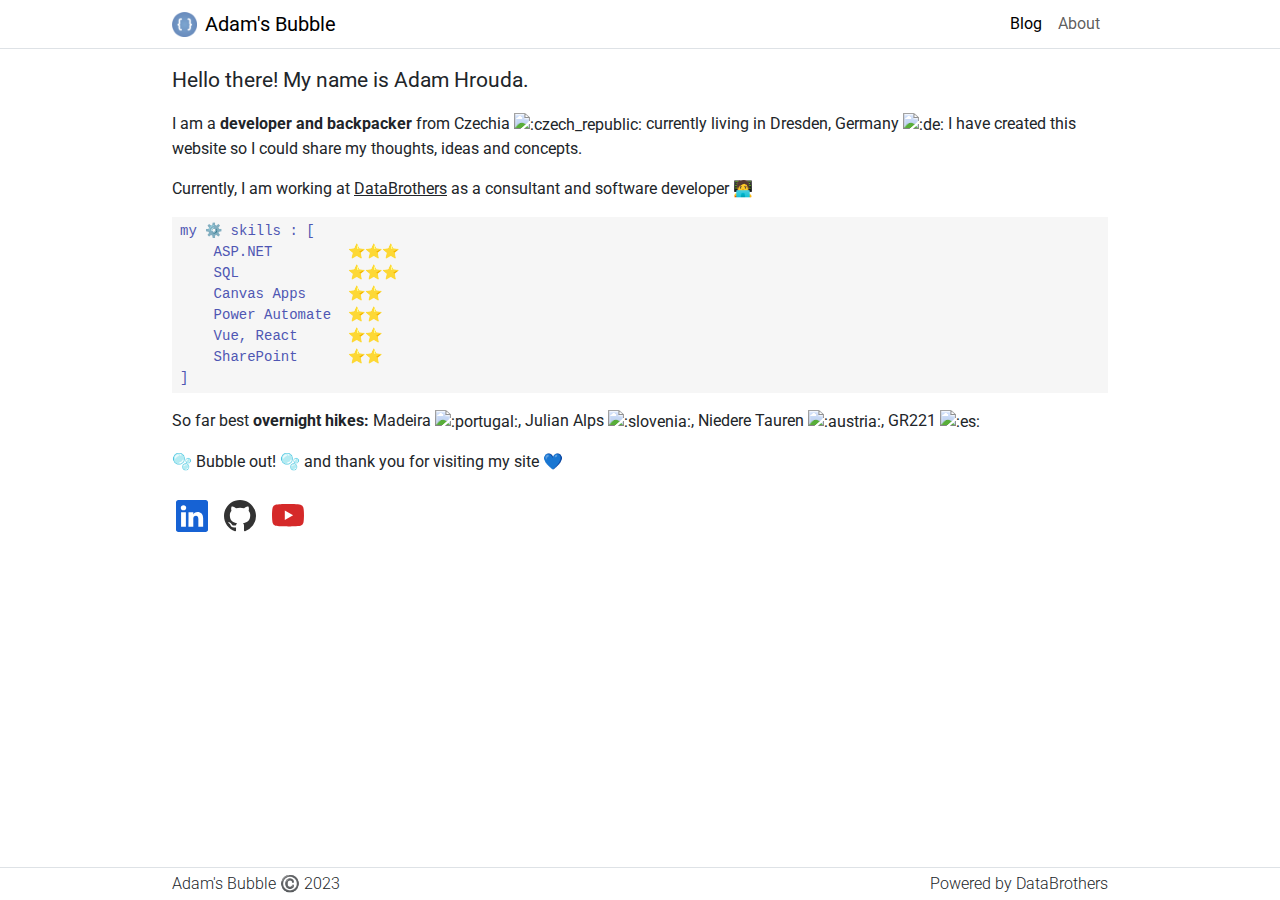
==== commit 2b8ae2fb: "publis" ====
--- a/about/index.html
+++ b/about/index.html
@@ -53,13 +53,24 @@
         <div class="">
     <p><span style="font-size: 1.3rem">Hello there! <br class="br-sm"> My name is Adam Hrouda. </span></p>
 
-<p>I am a developer and backpacker from Czechia <img class="emoji" title=":czech_republic:" alt=":czech_republic:" src="https://github.githubassets.com/images/icons/emoji/unicode/1f1e8-1f1ff.png" height="20" width="20"> currently living in Dresden, Germany <img class="emoji" title=":de:" alt=":de:" src="https://github.githubassets.com/images/icons/emoji/unicode/1f1e9-1f1ea.png" height="20" width="20"> I have created this website so I could share my thoughts, ideas and concepts.</p>
+<p>I am a <strong>developer and backpacker</strong> from Czechia <img class="emoji" title=":czech_republic:" alt=":czech_republic:" src="https://github.githubassets.com/images/icons/emoji/unicode/1f1e8-1f1ff.png" height="20" width="20"> currently living in Dresden, Germany <img class="emoji" title=":de:" alt=":de:" src="https://github.githubassets.com/images/icons/emoji/unicode/1f1e9-1f1ea.png" height="20" width="20"> I have created this website so I could share my thoughts, ideas and concepts.</p>
 
-<p>It is 11 PM right now and I am pretty tired. Pehaps one day I will return to this page and finish it properly.</p>
+<p>Currently, I am working at <a href="https://www.databrothers.cz/">DataBrothers</a> as a consultant and software developer 🧑‍💻</p>
+
+<div class="language-html highlighter-rouge"><div class="highlight"><pre class="syntax"><code>my ⚙️ skills : [
+    ASP.NET         ⭐⭐⭐
+    SQL             ⭐⭐⭐
+    Canvas Apps     ⭐⭐  
+    Power Automate  ⭐⭐  
+    Vue, React      ⭐⭐  
+    SharePoint      ⭐⭐ 
+]
+</code></pre></div></div>
+
+<p>So far best <strong>overnight hikes:</strong> Madeira <img class="emoji" title=":portugal:" alt=":portugal:" src="https://github.githubassets.com/images/icons/emoji/unicode/1f1f5-1f1f9.png" height="20" width="20">, Julian Alps <img class="emoji" title=":slovenia:" alt=":slovenia:" src="https://github.githubassets.com/images/icons/emoji/unicode/1f1f8-1f1ee.png" height="20" width="20">, Niedere Tauren <img class="emoji" title=":austria:" alt=":austria:" src="https://github.githubassets.com/images/icons/emoji/unicode/1f1e6-1f1f9.png" height="20" width="20">, GR221 <img class="emoji" title=":es:" alt=":es:" src="https://github.githubassets.com/images/icons/emoji/unicode/1f1ea-1f1f8.png" height="20" width="20"></p>
 
 <p>🫧 Bubble out! 🫧 and thank you for visiting my site 💙</p>
 
-</div>
 <div class="d-flex flex-row mt-1 ms-1 gap-3">
     <a class="h1" style="color:  #1662d4;" href="https://www.linkedin.com/in/adam-hrouda-574140175">
     <svg xmlns="http://www.w3.org/2000/svg" width="32" height="32" fill="currentColor" class="bi bi-linkedin" viewbox="0 0 16 16">
@@ -83,6 +94,9 @@
 
 
 </div>
+
+</div>
+
     </main><footer class="border-top border-1 footer mt-auto py-1">
     <div class="container d-flex justify-content-between">
         <span class="fw-light">Adam's Bubble ©️ 2023</span>
--- a/assets/css/main.css
+++ b/assets/css/main.css
@@ -11954,7 +11954,7 @@
   font-size: 0.8rem;
 }
 
-.post-content a {
+a {
   color: var(--bs-body-color);
 }
 
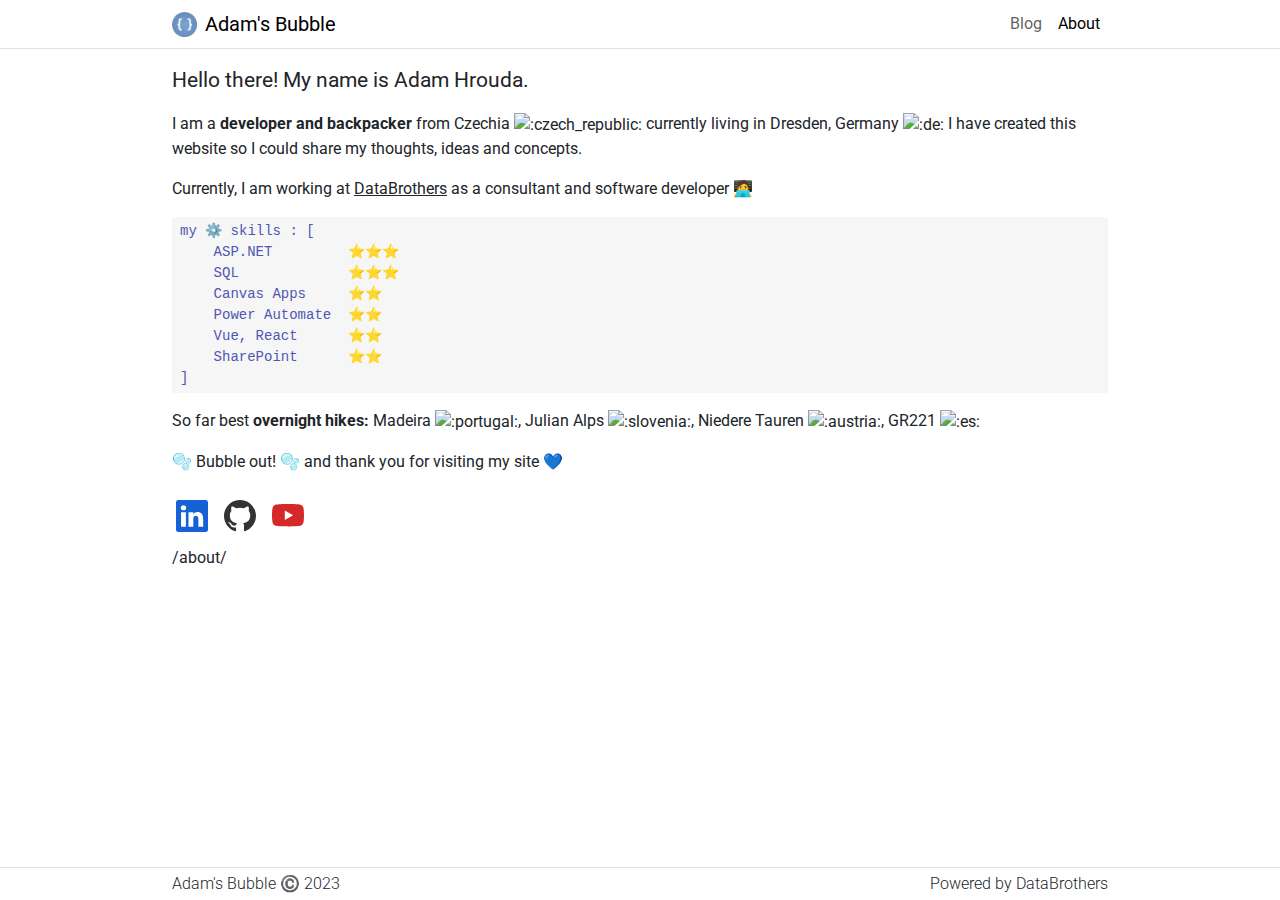
==== commit a9196730: "publis" ====
--- a/about/index.html
+++ b/about/index.html
@@ -40,10 +40,10 @@
             <div class="collapse navbar-collapse" id="navbarSupportedContent">
                 <ul class="navbar-nav ms-auto mb-2 mb-lg-0">
                     <li class="nav-item">
-                        <a class="nav-link active" aria-current="page" href="/">Blog</a>
+                        <a class="nav-link " href="/">Blog</a>
                     </li>
                     <li class="nav-item">
-                        <a class="nav-link" href="/about">About</a>
+                        <a class="nav-link  active " href="/about">About</a>
                     </li>
                 </ul>
             </div>
@@ -95,6 +95,7 @@
 
 </div>
 
+    /about/
 </div>
 
     </main><footer class="border-top border-1 footer mt-auto py-1">
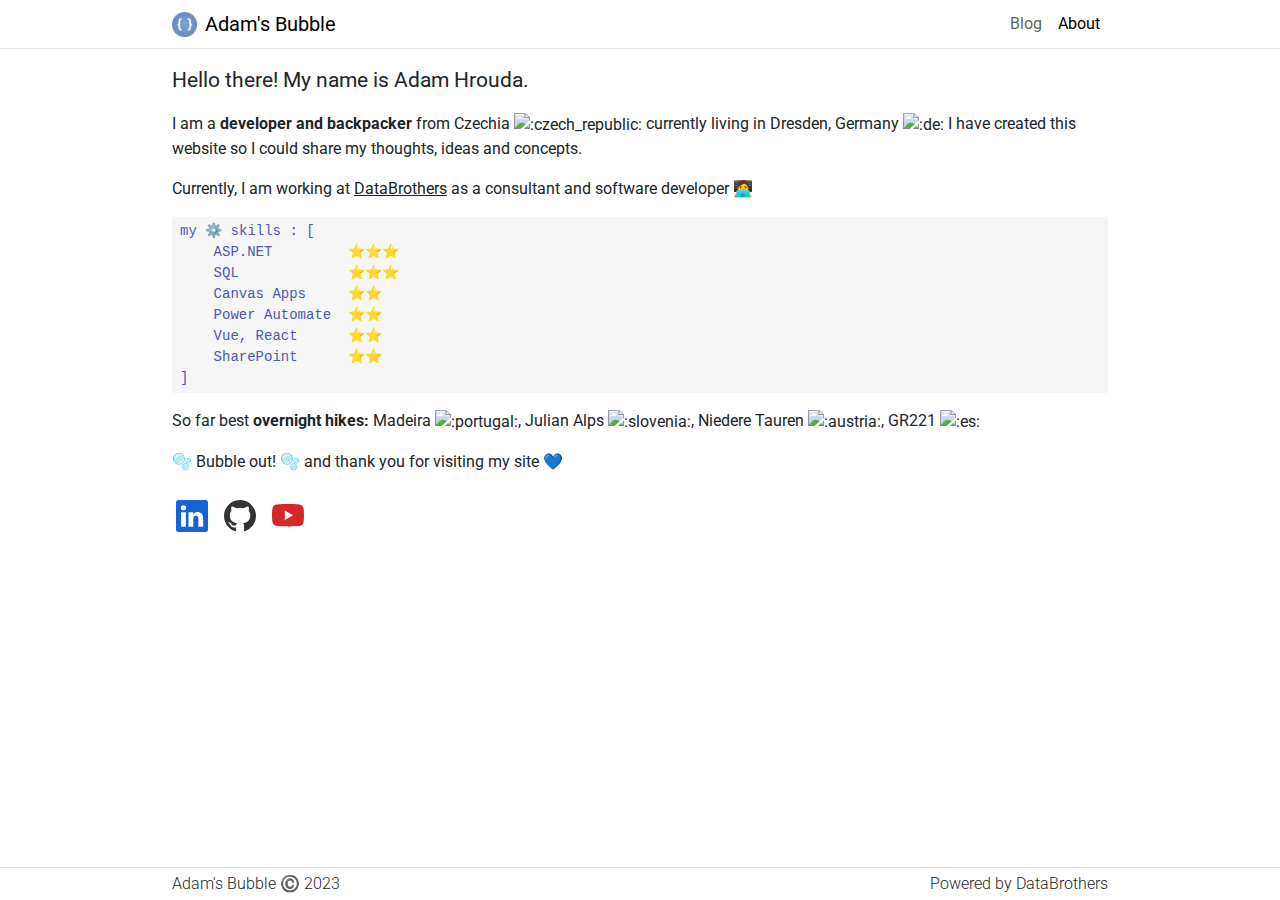
==== commit f4adba9b: "publis" ====
--- a/about/index.html
+++ b/about/index.html
@@ -95,7 +95,6 @@
 
 </div>
 
-    /about/
 </div>
 
     </main><footer class="border-top border-1 footer mt-auto py-1">
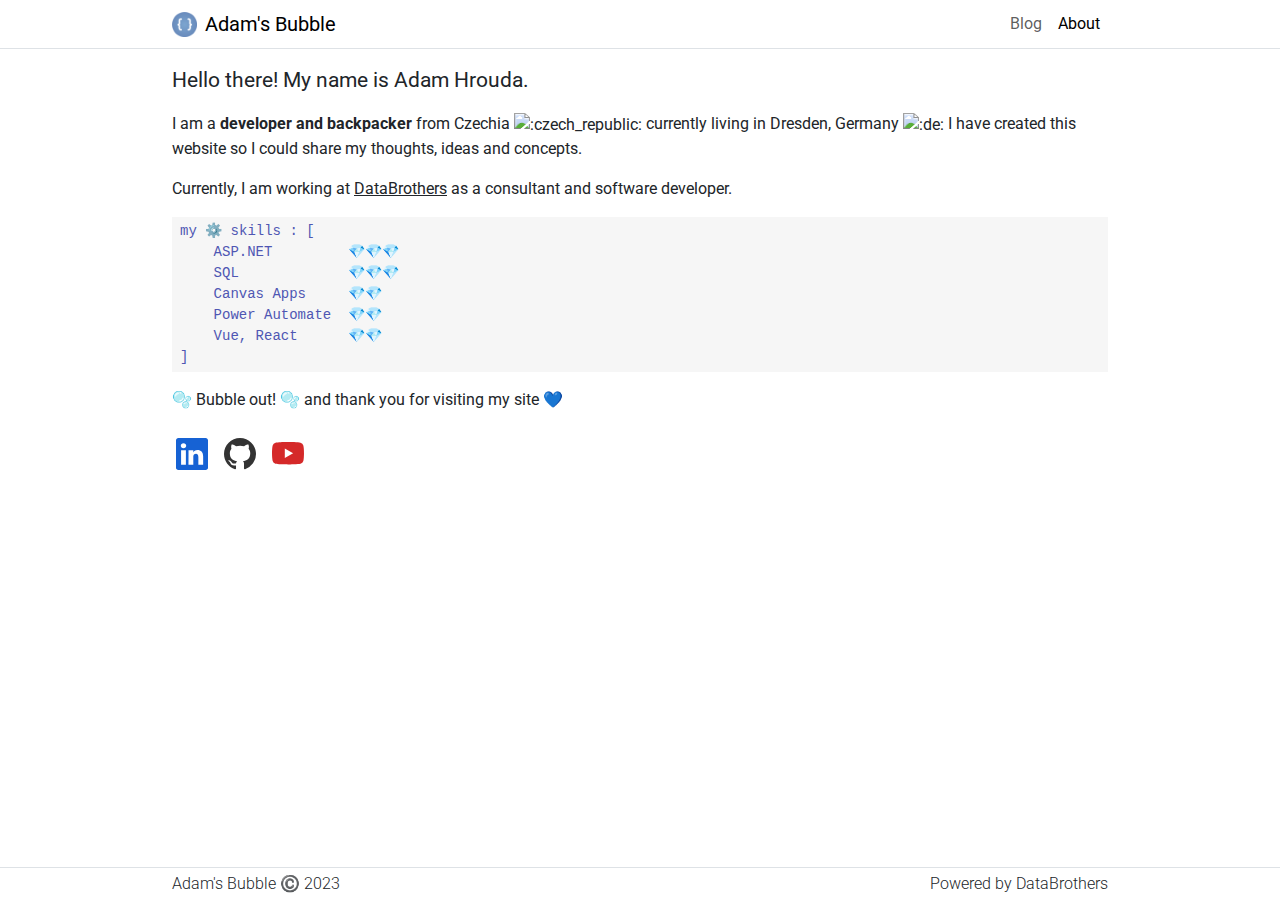
==== commit 45668881: "publis" ====
--- a/about/index.html
+++ b/about/index.html
@@ -55,19 +55,16 @@
 
 <p>I am a <strong>developer and backpacker</strong> from Czechia <img class="emoji" title=":czech_republic:" alt=":czech_republic:" src="https://github.githubassets.com/images/icons/emoji/unicode/1f1e8-1f1ff.png" height="20" width="20"> currently living in Dresden, Germany <img class="emoji" title=":de:" alt=":de:" src="https://github.githubassets.com/images/icons/emoji/unicode/1f1e9-1f1ea.png" height="20" width="20"> I have created this website so I could share my thoughts, ideas and concepts.</p>
 
-<p>Currently, I am working at <a href="https://www.databrothers.cz/">DataBrothers</a> as a consultant and software developer 🧑‍💻</p>
+<p>Currently, I am working at <a href="https://www.databrothers.cz/">DataBrothers</a> as a consultant and software developer.</p>
 
 <div class="language-html highlighter-rouge"><div class="highlight"><pre class="syntax"><code>my ⚙️ skills : [
-    ASP.NET         ⭐⭐⭐
-    SQL             ⭐⭐⭐
-    Canvas Apps     ⭐⭐  
-    Power Automate  ⭐⭐  
-    Vue, React      ⭐⭐  
-    SharePoint      ⭐⭐ 
+    ASP.NET         💎💎💎
+    SQL             💎💎💎
+    Canvas Apps     💎💎 
+    Power Automate  💎💎 
+    Vue, React      💎💎 
 ]
 </code></pre></div></div>
-
-<p>So far best <strong>overnight hikes:</strong> Madeira <img class="emoji" title=":portugal:" alt=":portugal:" src="https://github.githubassets.com/images/icons/emoji/unicode/1f1f5-1f1f9.png" height="20" width="20">, Julian Alps <img class="emoji" title=":slovenia:" alt=":slovenia:" src="https://github.githubassets.com/images/icons/emoji/unicode/1f1f8-1f1ee.png" height="20" width="20">, Niedere Tauren <img class="emoji" title=":austria:" alt=":austria:" src="https://github.githubassets.com/images/icons/emoji/unicode/1f1e6-1f1f9.png" height="20" width="20">, GR221 <img class="emoji" title=":es:" alt=":es:" src="https://github.githubassets.com/images/icons/emoji/unicode/1f1ea-1f1f8.png" height="20" width="20"></p>
 
 <p>🫧 Bubble out! 🫧 and thank you for visiting my site 💙</p>
 
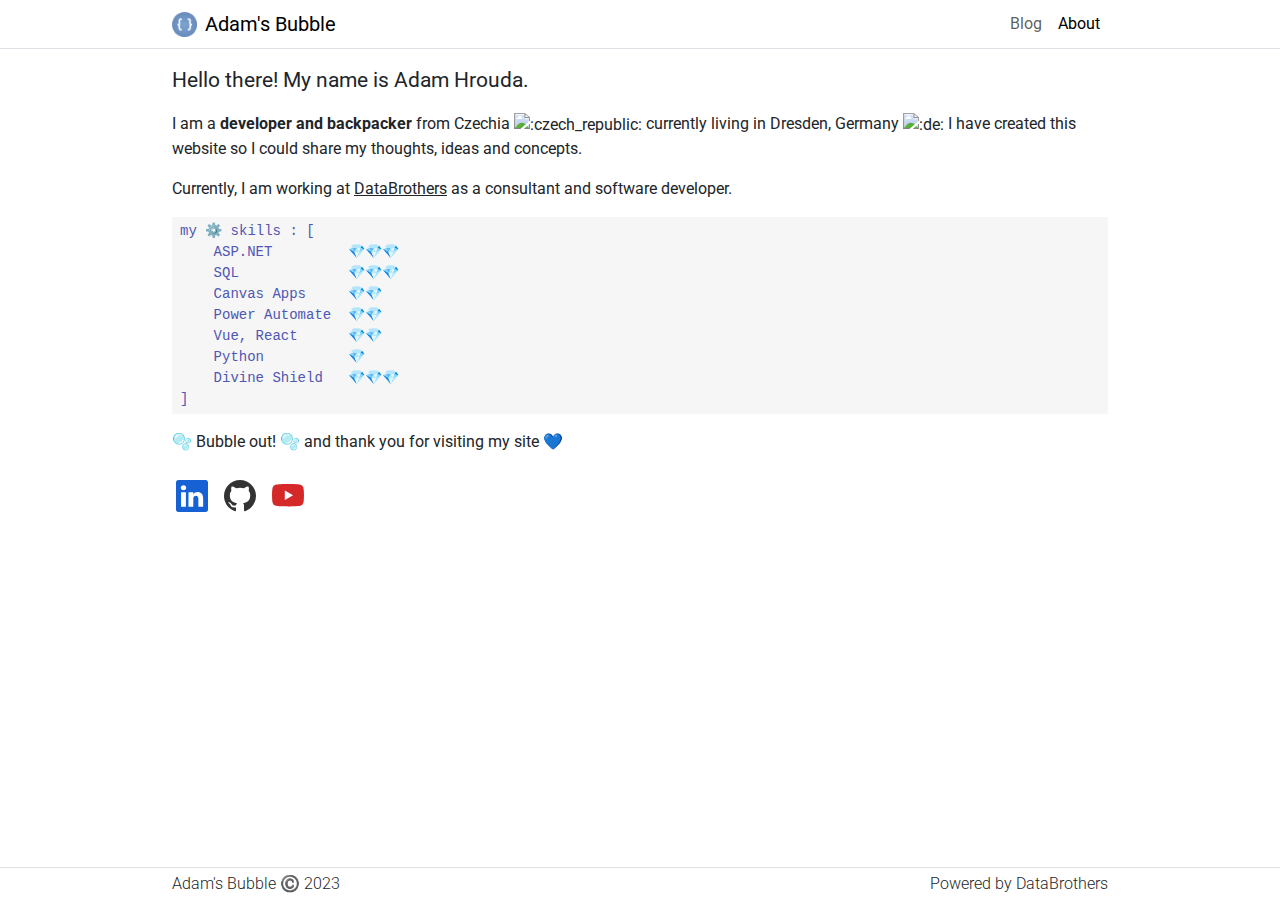
==== commit bcfc510e: "publis" ====
--- a/about/index.html
+++ b/about/index.html
@@ -63,6 +63,8 @@
     Canvas Apps     💎💎 
     Power Automate  💎💎 
     Vue, React      💎💎 
+    Python          💎
+    Divine Shield   💎💎💎
 ]
 </code></pre></div></div>
 
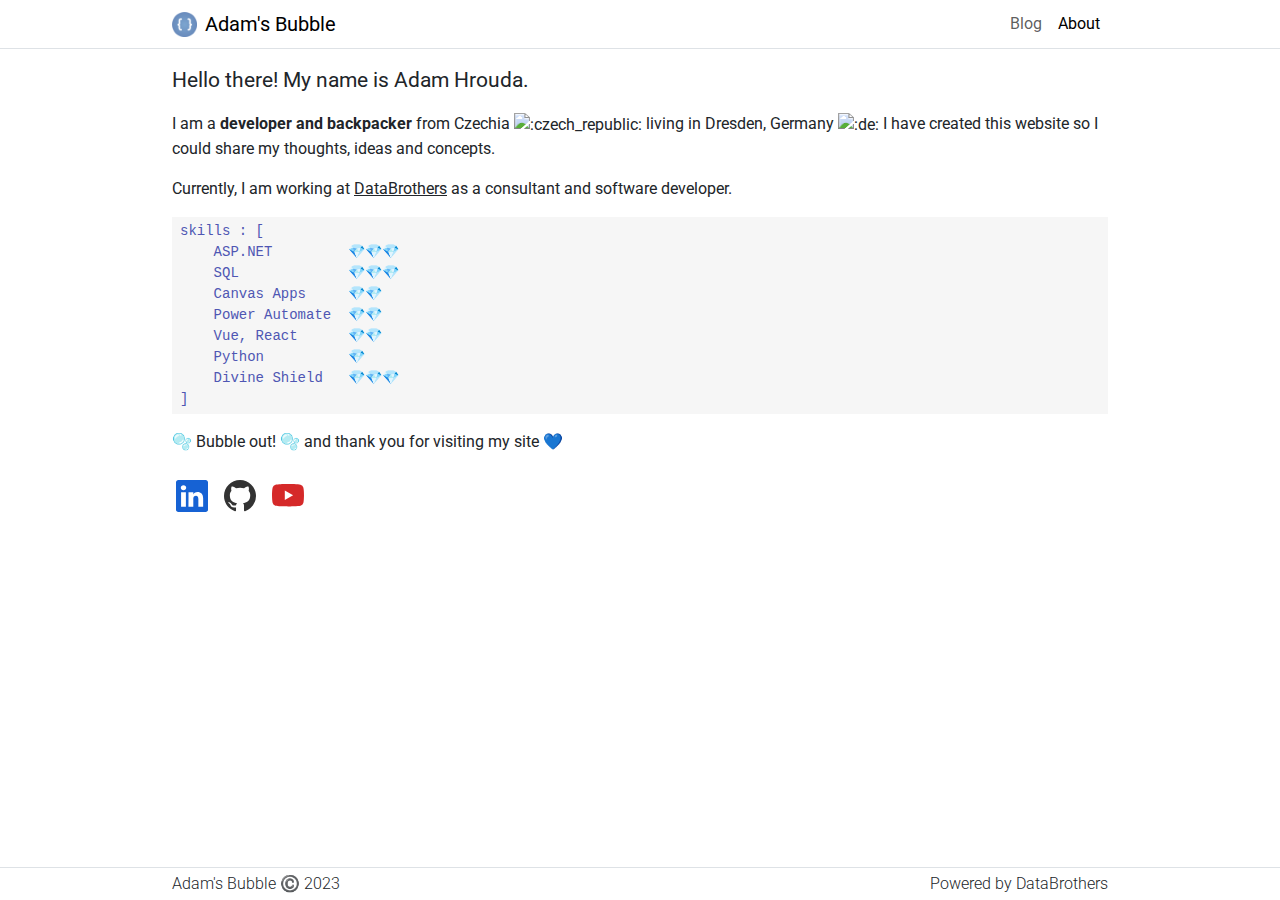
==== commit c6d15ed7: "publish" ====
--- a/about/index.html
+++ b/about/index.html
@@ -24,6 +24,18 @@
 {"@context":"https://schema.org","@type":"WebSite","author":{"@type":"Person","name":"Adam Hrouda"},"headline":"About","name":"Adam’s Bubble","url":"https://adamsbubble.com//about/"}</script>
 <!-- End Jekyll SEO tag -->
 
+    
+        <!-- Global site tag (gtag.js) - Google Analytics -->
+<script async src="https://www.googletagmanager.com/gtag/js?id=G-K1JFRL6P79"></script>
+<script>
+    window.dataLayer = window.dataLayer || [];
+    function gtag() {
+        dataLayer.push(arguments);
+    }
+    gtag("js", new Date());
+
+    gtag("config", "G-K1JFRL6P79");
+</script>
     
 </head>
 
@@ -53,11 +65,11 @@
         <div class="">
     <p><span style="font-size: 1.3rem">Hello there! <br class="br-sm"> My name is Adam Hrouda. </span></p>
 
-<p>I am a <strong>developer and backpacker</strong> from Czechia <img class="emoji" title=":czech_republic:" alt=":czech_republic:" src="https://github.githubassets.com/images/icons/emoji/unicode/1f1e8-1f1ff.png" height="20" width="20"> currently living in Dresden, Germany <img class="emoji" title=":de:" alt=":de:" src="https://github.githubassets.com/images/icons/emoji/unicode/1f1e9-1f1ea.png" height="20" width="20"> I have created this website so I could share my thoughts, ideas and concepts.</p>
+<p>I am a <strong>developer and backpacker</strong> from Czechia <img class="emoji" title=":czech_republic:" alt=":czech_republic:" src="https://github.githubassets.com/images/icons/emoji/unicode/1f1e8-1f1ff.png" height="20" width="20"> living in Dresden, Germany <img class="emoji" title=":de:" alt=":de:" src="https://github.githubassets.com/images/icons/emoji/unicode/1f1e9-1f1ea.png" height="20" width="20"> I have created this website so I could share my thoughts, ideas and concepts.</p>
 
 <p>Currently, I am working at <a href="https://www.databrothers.cz/">DataBrothers</a> as a consultant and software developer.</p>
 
-<div class="language-html highlighter-rouge"><div class="highlight"><pre class="syntax"><code>my ⚙️ skills : [
+<div class="language-html highlighter-rouge"><div class="highlight"><pre class="syntax"><code>skills : [
     ASP.NET         💎💎💎
     SQL             💎💎💎
     Canvas Apps     💎💎 
--- a/assets/css/main.css
+++ b/assets/css/main.css
@@ -1945,7 +1945,7 @@
     --bs-gutter-y: 3rem;
   }
 }
-.table {
+.table, .post-content table {
   --bs-table-color-type: initial;
   --bs-table-bg-type: initial;
   --bs-table-color-state: initial;
@@ -1965,17 +1965,17 @@
   vertical-align: top;
   border-color: var(--bs-table-border-color);
 }
-.table > :not(caption) > * > * {
+.table > :not(caption) > * > *, .post-content table > :not(caption) > * > * {
   padding: 0.5rem 0.5rem;
   color: var(--bs-table-color-state, var(--bs-table-color-type, var(--bs-table-color)));
   background-color: var(--bs-table-bg);
   border-bottom-width: var(--bs-border-width);
   box-shadow: inset 0 0 0 9999px var(--bs-table-bg-state, var(--bs-table-bg-type, var(--bs-table-accent-bg)));
 }
-.table > tbody {
+.table > tbody, .post-content table > tbody {
   vertical-align: inherit;
 }
-.table > thead {
+.table > thead, .post-content table > thead {
   vertical-align: bottom;
 }
 
@@ -1991,10 +1991,10 @@
   padding: 0.25rem 0.25rem;
 }
 
-.table-bordered > :not(caption) > * {
+.table-bordered > :not(caption) > *, .post-content table > :not(caption) > * {
   border-width: var(--bs-border-width) 0;
 }
-.table-bordered > :not(caption) > * > * {
+.table-bordered > :not(caption) > * > *, .post-content table > :not(caption) > * > * {
   border-width: 0 var(--bs-border-width);
 }
 
@@ -2109,7 +2109,7 @@
   border-color: var(--bs-table-border-color);
 }
 
-.table-light {
+.table-light, .post-content table thead {
   --bs-table-color: #000;
   --bs-table-bg: #f8f9fa;
   --bs-table-border-color: #dfe0e1;
@@ -11973,5 +11973,10 @@
     max-width: 70%;
   }
 }
+.post-content img {
+  display: block;
+  margin-left: auto;
+  margin-right: auto;
+}
 
 /*# sourceMappingURL=main.css.map */